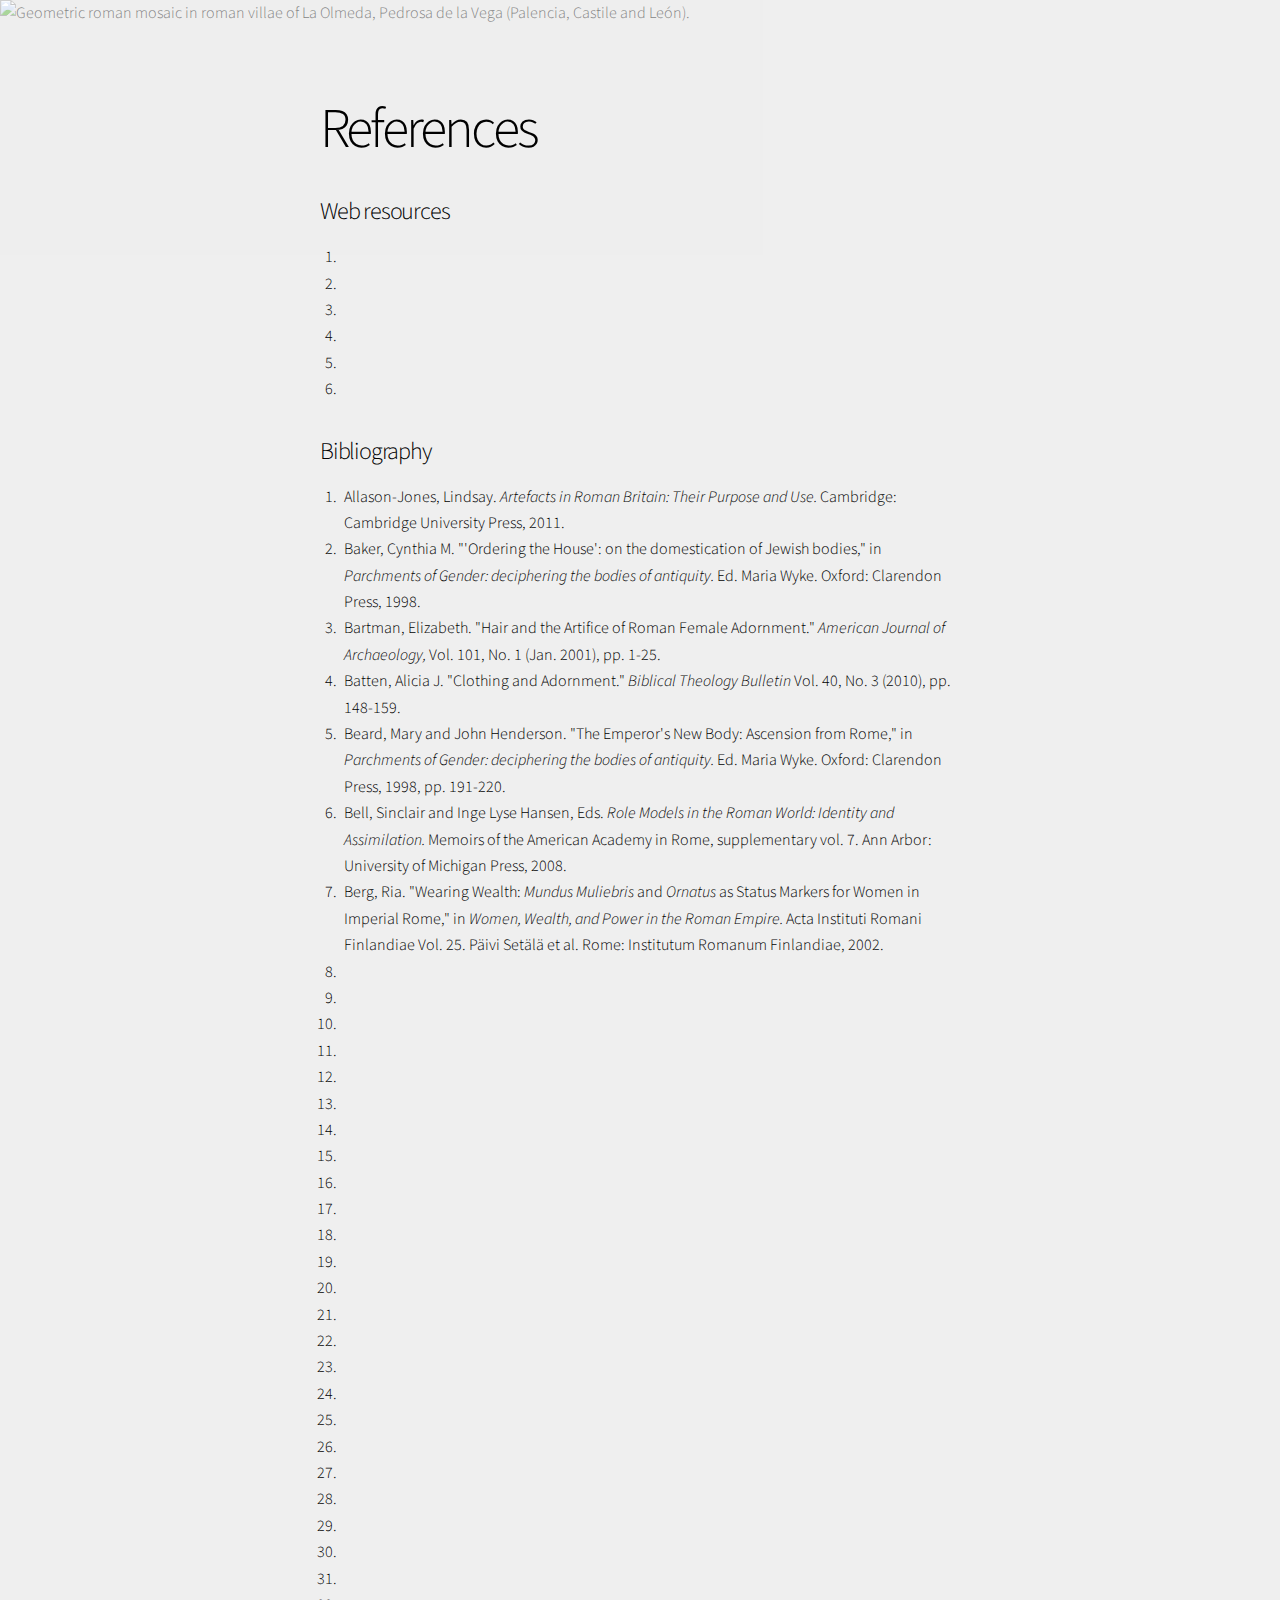
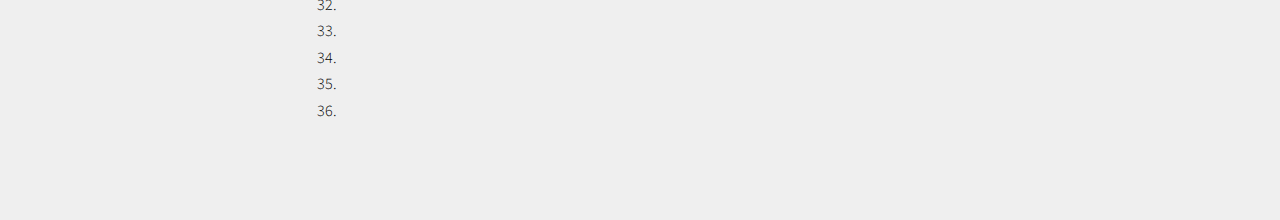
==== references.html @ fb5a5194 "references.html created, some edits made" ====
<!DOCTYPE html>
<html>
  <head>
    <link href="https://fonts.googleapis.com/css?family=Open+Sans" rel="stylesheet">
    <link href="https://fonts.googleapis.com/css?family=Raleway" rel="stylesheet">
    <link rel="stylesheet" type="text/css" href="styles.css">
    <meta charset="utf-8">
    <body>

      <section class="banner style5 fullscreen content-align-left">
        <div class="content">
          <p>
            <h1>References</h1>
          </p>
            <h3>Web resources</h3>
            <ol>
              <li></li>
              <li></li>
              <li></li>
              <li></li>
              <li></li>
              <li></li>
            </ol>

            <h3>Bibliography</h3>
            <ol>
              <li>Allason-Jones, Lindsay. <em>Artefacts in Roman Britain: Their Purpose and Use.</em> Cambridge: Cambridge University Press, 2011.</li>
              <li>Baker, Cynthia M. "'Ordering the House': on the domestication of Jewish bodies," in <em>Parchments of Gender: deciphering the bodies of antiquity.</em> Ed. Maria Wyke. Oxford: Clarendon Press, 1998.</li>
              <li>Bartman, Elizabeth. "Hair and the Artifice of Roman Female Adornment." <em>American Journal of Archaeology,</em> Vol. 101, No. 1 (Jan. 2001), pp. 1-25.</li>
              <li>Batten, Alicia J. "Clothing and Adornment." <em>Biblical Theology Bulletin</em> Vol. 40, No. 3 (2010), pp. 148-159.</li>
              <li>Beard, Mary and John Henderson. "The Emperor's New Body: Ascension from Rome," in <em>Parchments of Gender: deciphering the bodies of antiquity.</em> Ed. Maria Wyke. Oxford: Clarendon Press, 1998, pp. 191-220.</li>
              <li>Bell, Sinclair and Inge Lyse Hansen, Eds. <em>Role Models in the Roman World: Identity and Assimilation.</em> Memoirs of the American Academy in Rome, supplementary vol. 7. Ann Arbor: University of Michigan Press, 2008.</li>
              <li>Berg, Ria. "Wearing Wealth: <em>Mundus Muliebris </em> and <em>Ornatus</em> as Status Markers for Women in Imperial Rome," in <em>Women, Wealth, and Power in the Roman Empire.</em> Acta Instituti Romani Finlandiae Vol. 25. Päivi Setälä et al. Rome: Institutum Romanum Finlandiae, 2002.</li>
              <li></li>
              <li></li>
              <li></li>
              <li></li>
              <li></li>
              <li></li>
              <li></li>
              <li></li>
              <li></li>
              <li></li>
              <li></li>
              <li></li>
              <li></li>
              <li></li>
              <li></li>
              <li></li>
              <li></li>
              <li></li>
              <li></li>
              <li></li>
              <li></li>
              <li></li>
              <li></li>
              <li></li>
              <li></li>
              <li></li>
              <li></li>
              <li></li>
              <li></li>
            </ol>

        </div>
        <div class="image">
          <img src="https://upload.wikimedia.org/wikipedia/commons/7/7c/Ancient_Roman_Mosaics_Villa_Romana_La_Olmeda_008_Pedrosa_De_La_Vega_-_Salda%C3%B1a_%28Palencia%29.JPG" alt="Geometric roman mosaic in roman villae of La Olmeda, Pedrosa de la Vega (Palencia, Castile and León)." />
        </div>
      </section>


    </body>
  </html>
---- styles.css ----
@import url(font-awesome.min.css);
@import url("https://fonts.googleapis.com/css?family=Source+Sans+Pro:300,300i,400,400i");

/*
	Story by HTML5 UP
	html5up.net | @ajlkn
	Free for personal and commercial use under the CCA 3.0 license (html5up.net/license)
*/

/* Reset */

	html, body, div, span, applet, object, iframe, h1, h2, h3, h4, h5, h6, p, blockquote, pre, a, abbr, acronym, address, big, cite, code, del, dfn, em, img, ins, kbd, q, s, samp, small, strike, strong, sub, sup, tt, var, b, u, i, center, dl, dt, dd, ol, ul, li, fieldset, form, label, legend, table, caption, tbody, tfoot, thead, tr, th, td, article, aside, canvas, details, embed, figure, figcaption, footer, header, hgroup, menu, nav, output, ruby, section, summary, time, mark, audio, video {
		margin: 0;
		padding: 0;
		border: 0;
		font-size: 100%;
		font: inherit;
		vertical-align: baseline;
	}

	article, aside, details, figcaption, figure, footer, header, hgroup, menu, nav, section {
		display: block;
	}

	body {
		line-height: 1;
	}

	ol, ul {
		list-style: none;
	}

	blockquote, q {
		quotes: none;
	}

	blockquote:before, blockquote:after, q:before, q:after {
		content: '';
		content: none;
	}

	table {
		border-collapse: collapse;
		border-spacing: 0;
	}

	body {
		-webkit-text-size-adjust: none;
	}

/* Box Model */

	*, *:before, *:after {
		-moz-box-sizing: border-box;
		-webkit-box-sizing: border-box;
		box-sizing: border-box;
	}

/* Grid */

	.row {
		border-bottom: solid 1px transparent;
		-moz-box-sizing: border-box;
		-webkit-box-sizing: border-box;
		box-sizing: border-box;
	}

	.row > * {
		float: left;
		-moz-box-sizing: border-box;
		-webkit-box-sizing: border-box;
		box-sizing: border-box;
	}

	.row:after, .row:before {
		content: '';
		display: block;
		clear: both;
		height: 0;
	}

	.row.uniform > * > :first-child {
		margin-top: 0;
	}

	.row.uniform > * > :last-child {
		margin-bottom: 0;
	}

	.row.\30 \25 > * {
		padding: 0 0 0 0rem;
	}

	.row.\30 \25 {
		margin: 0 0 -1px 0rem;
	}

	.row.uniform.\30 \25 > * {
		padding: 0rem 0 0 0rem;
	}

	.row.uniform.\30 \25 {
		margin: 0rem 0 -1px 0rem;
	}

	.row > * {
		padding: 0 0 0 2rem;
	}

	.row {
		margin: 0 0 -1px -2rem;
	}

	.row.uniform > * {
		padding: 2rem 0 0 2rem;
	}

	.row.uniform {
		margin: -2rem 0 -1px -2rem;
	}

	.row.\32 00\25 > * {
		padding: 0 0 0 4rem;
	}

	.row.\32 00\25 {
		margin: 0 0 -1px -4rem;
	}

	.row.uniform.\32 00\25 > * {
		padding: 4rem 0 0 4rem;
	}

	.row.uniform.\32 00\25 {
		margin: -4rem 0 -1px -4rem;
	}

	.row.\31 50\25 > * {
		padding: 0 0 0 3rem;
	}

	.row.\31 50\25 {
		margin: 0 0 -1px -3rem;
	}

	.row.uniform.\31 50\25 > * {
		padding: 3rem 0 0 3rem;
	}

	.row.uniform.\31 50\25 {
		margin: -3rem 0 -1px -3rem;
	}

	.row.\35 0\25 > * {
		padding: 0 0 0 1rem;
	}

	.row.\35 0\25 {
		margin: 0 0 -1px -1rem;
	}

	.row.uniform.\35 0\25 > * {
		padding: 1rem 0 0 1rem;
	}

	.row.uniform.\35 0\25 {
		margin: -1rem 0 -1px -1rem;
	}

	.row.\32 5\25 > * {
		padding: 0 0 0 0.5rem;
	}

	.row.\32 5\25 {
		margin: 0 0 -1px -0.5rem;
	}

	.row.uniform.\32 5\25 > * {
		padding: 0.5rem 0 0 0.5rem;
	}

	.row.uniform.\32 5\25 {
		margin: -0.5rem 0 -1px -0.5rem;
	}

	.\31 2u, .\31 2u\24 {
		width: 100%;
		clear: none;
		margin-left: 0;
	}

	.\31 1u, .\31 1u\24 {
		width: 91.6666666667%;
		clear: none;
		margin-left: 0;
	}

	.\31 0u, .\31 0u\24 {
		width: 83.3333333333%;
		clear: none;
		margin-left: 0;
	}

	.\39 u, .\39 u\24 {
		width: 75%;
		clear: none;
		margin-left: 0;
	}

	.\38 u, .\38 u\24 {
		width: 66.6666666667%;
		clear: none;
		margin-left: 0;
	}

	.\37 u, .\37 u\24 {
		width: 58.3333333333%;
		clear: none;
		margin-left: 0;
	}

	.\36 u, .\36 u\24 {
		width: 50%;
		clear: none;
		margin-left: 0;
	}

	.\35 u, .\35 u\24 {
		width: 41.6666666667%;
		clear: none;
		margin-left: 0;
	}

	.\34 u, .\34 u\24 {
		width: 33.3333333333%;
		clear: none;
		margin-left: 0;
	}

	.\33 u, .\33 u\24 {
		width: 25%;
		clear: none;
		margin-left: 0;
	}

	.\32 u, .\32 u\24 {
		width: 16.6666666667%;
		clear: none;
		margin-left: 0;
	}

	.\31 u, .\31 u\24 {
		width: 8.3333333333%;
		clear: none;
		margin-left: 0;
	}

	.\31 2u\24 + *,
	.\31 1u\24 + *,
	.\31 0u\24 + *,
	.\39 u\24 + *,
	.\38 u\24 + *,
	.\37 u\24 + *,
	.\36 u\24 + *,
	.\35 u\24 + *,
	.\34 u\24 + *,
	.\33 u\24 + *,
	.\32 u\24 + *,
	.\31 u\24 + * {
		clear: left;
	}

	.\-11u {
		margin-left: 91.66667%;
	}

	.\-10u {
		margin-left: 83.33333%;
	}

	.\-9u {
		margin-left: 75%;
	}

	.\-8u {
		margin-left: 66.66667%;
	}

	.\-7u {
		margin-left: 58.33333%;
	}

	.\-6u {
		margin-left: 50%;
	}

	.\-5u {
		margin-left: 41.66667%;
	}

	.\-4u {
		margin-left: 33.33333%;
	}

	.\-3u {
		margin-left: 25%;
	}

	.\-2u {
		margin-left: 16.66667%;
	}

	.\-1u {
		margin-left: 8.33333%;
	}

	@media screen and (max-width: 1680px) {

		.row > * {
			padding: 0 0 0 2rem;
		}

		.row {
			margin: 0 0 -1px -2rem;
		}

		.row.uniform > * {
			padding: 2rem 0 0 2rem;
		}

		.row.uniform {
			margin: -2rem 0 -1px -2rem;
		}

		.row.\32 00\25 > * {
			padding: 0 0 0 4rem;
		}

		.row.\32 00\25 {
			margin: 0 0 -1px -4rem;
		}

		.row.uniform.\32 00\25 > * {
			padding: 4rem 0 0 4rem;
		}

		.row.uniform.\32 00\25 {
			margin: -4rem 0 -1px -4rem;
		}

		.row.\31 50\25 > * {
			padding: 0 0 0 3rem;
		}

		.row.\31 50\25 {
			margin: 0 0 -1px -3rem;
		}

		.row.uniform.\31 50\25 > * {
			padding: 3rem 0 0 3rem;
		}

		.row.uniform.\31 50\25 {
			margin: -3rem 0 -1px -3rem;
		}

		.row.\35 0\25 > * {
			padding: 0 0 0 1rem;
		}

		.row.\35 0\25 {
			margin: 0 0 -1px -1rem;
		}

		.row.uniform.\35 0\25 > * {
			padding: 1rem 0 0 1rem;
		}

		.row.uniform.\35 0\25 {
			margin: -1rem 0 -1px -1rem;
		}

		.row.\32 5\25 > * {
			padding: 0 0 0 0.5rem;
		}

		.row.\32 5\25 {
			margin: 0 0 -1px -0.5rem;
		}

		.row.uniform.\32 5\25 > * {
			padding: 0.5rem 0 0 0.5rem;
		}

		.row.uniform.\32 5\25 {
			margin: -0.5rem 0 -1px -0.5rem;
		}

		.\31 2u\28xlarge\29, .\31 2u\24\28xlarge\29 {
			width: 100%;
			clear: none;
			margin-left: 0;
		}

		.\31 1u\28xlarge\29, .\31 1u\24\28xlarge\29 {
			width: 91.6666666667%;
			clear: none;
			margin-left: 0;
		}

		.\31 0u\28xlarge\29, .\31 0u\24\28xlarge\29 {
			width: 83.3333333333%;
			clear: none;
			margin-left: 0;
		}

		.\39 u\28xlarge\29, .\39 u\24\28xlarge\29 {
			width: 75%;
			clear: none;
			margin-left: 0;
		}

		.\38 u\28xlarge\29, .\38 u\24\28xlarge\29 {
			width: 66.6666666667%;
			clear: none;
			margin-left: 0;
		}

		.\37 u\28xlarge\29, .\37 u\24\28xlarge\29 {
			width: 58.3333333333%;
			clear: none;
			margin-left: 0;
		}

		.\36 u\28xlarge\29, .\36 u\24\28xlarge\29 {
			width: 50%;
			clear: none;
			margin-left: 0;
		}

		.\35 u\28xlarge\29, .\35 u\24\28xlarge\29 {
			width: 41.6666666667%;
			clear: none;
			margin-left: 0;
		}

		.\34 u\28xlarge\29, .\34 u\24\28xlarge\29 {
			width: 33.3333333333%;
			clear: none;
			margin-left: 0;
		}

		.\33 u\28xlarge\29, .\33 u\24\28xlarge\29 {
			width: 25%;
			clear: none;
			margin-left: 0;
		}

		.\32 u\28xlarge\29, .\32 u\24\28xlarge\29 {
			width: 16.6666666667%;
			clear: none;
			margin-left: 0;
		}

		.\31 u\28xlarge\29, .\31 u\24\28xlarge\29 {
			width: 8.3333333333%;
			clear: none;
			margin-left: 0;
		}

		.\31 2u\24\28xlarge\29 + *,
		.\31 1u\24\28xlarge\29 + *,
		.\31 0u\24\28xlarge\29 + *,
		.\39 u\24\28xlarge\29 + *,
		.\38 u\24\28xlarge\29 + *,
		.\37 u\24\28xlarge\29 + *,
		.\36 u\24\28xlarge\29 + *,
		.\35 u\24\28xlarge\29 + *,
		.\34 u\24\28xlarge\29 + *,
		.\33 u\24\28xlarge\29 + *,
		.\32 u\24\28xlarge\29 + *,
		.\31 u\24\28xlarge\29 + * {
			clear: left;
		}

		.\-11u\28xlarge\29 {
			margin-left: 91.66667%;
		}

		.\-10u\28xlarge\29 {
			margin-left: 83.33333%;
		}

		.\-9u\28xlarge\29 {
			margin-left: 75%;
		}

		.\-8u\28xlarge\29 {
			margin-left: 66.66667%;
		}

		.\-7u\28xlarge\29 {
			margin-left: 58.33333%;
		}

		.\-6u\28xlarge\29 {
			margin-left: 50%;
		}

		.\-5u\28xlarge\29 {
			margin-left: 41.66667%;
		}

		.\-4u\28xlarge\29 {
			margin-left: 33.33333%;
		}

		.\-3u\28xlarge\29 {
			margin-left: 25%;
		}

		.\-2u\28xlarge\29 {
			margin-left: 16.66667%;
		}

		.\-1u\28xlarge\29 {
			margin-left: 8.33333%;
		}

	}

	@media screen and (max-width: 1280px) {

		.row > * {
			padding: 0 0 0 2rem;
		}

		.row {
			margin: 0 0 -1px -2rem;
		}

		.row.uniform > * {
			padding: 2rem 0 0 2rem;
		}

		.row.uniform {
			margin: -2rem 0 -1px -2rem;
		}

		.row.\32 00\25 > * {
			padding: 0 0 0 4rem;
		}

		.row.\32 00\25 {
			margin: 0 0 -1px -4rem;
		}

		.row.uniform.\32 00\25 > * {
			padding: 4rem 0 0 4rem;
		}

		.row.uniform.\32 00\25 {
			margin: -4rem 0 -1px -4rem;
		}

		.row.\31 50\25 > * {
			padding: 0 0 0 3rem;
		}

		.row.\31 50\25 {
			margin: 0 0 -1px -3rem;
		}

		.row.uniform.\31 50\25 > * {
			padding: 3rem 0 0 3rem;
		}

		.row.uniform.\31 50\25 {
			margin: -3rem 0 -1px -3rem;
		}

		.row.\35 0\25 > * {
			padding: 0 0 0 1rem;
		}

		.row.\35 0\25 {
			margin: 0 0 -1px -1rem;
		}

		.row.uniform.\35 0\25 > * {
			padding: 1rem 0 0 1rem;
		}

		.row.uniform.\35 0\25 {
			margin: -1rem 0 -1px -1rem;
		}

		.row.\32 5\25 > * {
			padding: 0 0 0 0.5rem;
		}

		.row.\32 5\25 {
			margin: 0 0 -1px -0.5rem;
		}

		.row.uniform.\32 5\25 > * {
			padding: 0.5rem 0 0 0.5rem;
		}

		.row.uniform.\32 5\25 {
			margin: -0.5rem 0 -1px -0.5rem;
		}

		.\31 2u\28large\29, .\31 2u\24\28large\29 {
			width: 100%;
			clear: none;
			margin-left: 0;
		}

		.\31 1u\28large\29, .\31 1u\24\28large\29 {
			width: 91.6666666667%;
			clear: none;
			margin-left: 0;
		}

		.\31 0u\28large\29, .\31 0u\24\28large\29 {
			width: 83.3333333333%;
			clear: none;
			margin-left: 0;
		}

		.\39 u\28large\29, .\39 u\24\28large\29 {
			width: 75%;
			clear: none;
			margin-left: 0;
		}

		.\38 u\28large\29, .\38 u\24\28large\29 {
			width: 66.6666666667%;
			clear: none;
			margin-left: 0;
		}

		.\37 u\28large\29, .\37 u\24\28large\29 {
			width: 58.3333333333%;
			clear: none;
			margin-left: 0;
		}

		.\36 u\28large\29, .\36 u\24\28large\29 {
			width: 50%;
			clear: none;
			margin-left: 0;
		}

		.\35 u\28large\29, .\35 u\24\28large\29 {
			width: 41.6666666667%;
			clear: none;
			margin-left: 0;
		}

		.\34 u\28large\29, .\34 u\24\28large\29 {
			width: 33.3333333333%;
			clear: none;
			margin-left: 0;
		}

		.\33 u\28large\29, .\33 u\24\28large\29 {
			width: 25%;
			clear: none;
			margin-left: 0;
		}

		.\32 u\28large\29, .\32 u\24\28large\29 {
			width: 16.6666666667%;
			clear: none;
			margin-left: 0;
		}

		.\31 u\28large\29, .\31 u\24\28large\29 {
			width: 8.3333333333%;
			clear: none;
			margin-left: 0;
		}

		.\31 2u\24\28large\29 + *,
		.\31 1u\24\28large\29 + *,
		.\31 0u\24\28large\29 + *,
		.\39 u\24\28large\29 + *,
		.\38 u\24\28large\29 + *,
		.\37 u\24\28large\29 + *,
		.\36 u\24\28large\29 + *,
		.\35 u\24\28large\29 + *,
		.\34 u\24\28large\29 + *,
		.\33 u\24\28large\29 + *,
		.\32 u\24\28large\29 + *,
		.\31 u\24\28large\29 + * {
			clear: left;
		}

		.\-11u\28large\29 {
			margin-left: 91.66667%;
		}

		.\-10u\28large\29 {
			margin-left: 83.33333%;
		}

		.\-9u\28large\29 {
			margin-left: 75%;
		}

		.\-8u\28large\29 {
			margin-left: 66.66667%;
		}

		.\-7u\28large\29 {
			margin-left: 58.33333%;
		}

		.\-6u\28large\29 {
			margin-left: 50%;
		}

		.\-5u\28large\29 {
			margin-left: 41.66667%;
		}

		.\-4u\28large\29 {
			margin-left: 33.33333%;
		}

		.\-3u\28large\29 {
			margin-left: 25%;
		}

		.\-2u\28large\29 {
			margin-left: 16.66667%;
		}

		.\-1u\28large\29 {
			margin-left: 8.33333%;
		}

	}

	@media screen and (max-width: 980px) {

		.row > * {
			padding: 0 0 0 2rem;
		}

		.row {
			margin: 0 0 -1px -2rem;
		}

		.row.uniform > * {
			padding: 2rem 0 0 2rem;
		}

		.row.uniform {
			margin: -2rem 0 -1px -2rem;
		}

		.row.\32 00\25 > * {
			padding: 0 0 0 4rem;
		}

		.row.\32 00\25 {
			margin: 0 0 -1px -4rem;
		}

		.row.uniform.\32 00\25 > * {
			padding: 4rem 0 0 4rem;
		}

		.row.uniform.\32 00\25 {
			margin: -4rem 0 -1px -4rem;
		}

		.row.\31 50\25 > * {
			padding: 0 0 0 3rem;
		}

		.row.\31 50\25 {
			margin: 0 0 -1px -3rem;
		}

		.row.uniform.\31 50\25 > * {
			padding: 3rem 0 0 3rem;
		}

		.row.uniform.\31 50\25 {
			margin: -3rem 0 -1px -3rem;
		}

		.row.\35 0\25 > * {
			padding: 0 0 0 1rem;
		}

		.row.\35 0\25 {
			margin: 0 0 -1px -1rem;
		}

		.row.uniform.\35 0\25 > * {
			padding: 1rem 0 0 1rem;
		}

		.row.uniform.\35 0\25 {
			margin: -1rem 0 -1px -1rem;
		}

		.row.\32 5\25 > * {
			padding: 0 0 0 0.5rem;
		}

		.row.\32 5\25 {
			margin: 0 0 -1px -0.5rem;
		}

		.row.uniform.\32 5\25 > * {
			padding: 0.5rem 0 0 0.5rem;
		}

		.row.uniform.\32 5\25 {
			margin: -0.5rem 0 -1px -0.5rem;
		}

		.\31 2u\28medium\29, .\31 2u\24\28medium\29 {
			width: 100%;
			clear: none;
			margin-left: 0;
		}

		.\31 1u\28medium\29, .\31 1u\24\28medium\29 {
			width: 91.6666666667%;
			clear: none;
			margin-left: 0;
		}

		.\31 0u\28medium\29, .\31 0u\24\28medium\29 {
			width: 83.3333333333%;
			clear: none;
			margin-left: 0;
		}

		.\39 u\28medium\29, .\39 u\24\28medium\29 {
			width: 75%;
			clear: none;
			margin-left: 0;
		}

		.\38 u\28medium\29, .\38 u\24\28medium\29 {
			width: 66.6666666667%;
			clear: none;
			margin-left: 0;
		}

		.\37 u\28medium\29, .\37 u\24\28medium\29 {
			width: 58.3333333333%;
			clear: none;
			margin-left: 0;
		}

		.\36 u\28medium\29, .\36 u\24\28medium\29 {
			width: 50%;
			clear: none;
			margin-left: 0;
		}

		.\35 u\28medium\29, .\35 u\24\28medium\29 {
			width: 41.6666666667%;
			clear: none;
			margin-left: 0;
		}

		.\34 u\28medium\29, .\34 u\24\28medium\29 {
			width: 33.3333333333%;
			clear: none;
			margin-left: 0;
		}

		.\33 u\28medium\29, .\33 u\24\28medium\29 {
			width: 25%;
			clear: none;
			margin-left: 0;
		}

		.\32 u\28medium\29, .\32 u\24\28medium\29 {
			width: 16.6666666667%;
			clear: none;
			margin-left: 0;
		}

		.\31 u\28medium\29, .\31 u\24\28medium\29 {
			width: 8.3333333333%;
			clear: none;
			margin-left: 0;
		}

		.\31 2u\24\28medium\29 + *,
		.\31 1u\24\28medium\29 + *,
		.\31 0u\24\28medium\29 + *,
		.\39 u\24\28medium\29 + *,
		.\38 u\24\28medium\29 + *,
		.\37 u\24\28medium\29 + *,
		.\36 u\24\28medium\29 + *,
		.\35 u\24\28medium\29 + *,
		.\34 u\24\28medium\29 + *,
		.\33 u\24\28medium\29 + *,
		.\32 u\24\28medium\29 + *,
		.\31 u\24\28medium\29 + * {
			clear: left;
		}

		.\-11u\28medium\29 {
			margin-left: 91.66667%;
		}

		.\-10u\28medium\29 {
			margin-left: 83.33333%;
		}

		.\-9u\28medium\29 {
			margin-left: 75%;
		}

		.\-8u\28medium\29 {
			margin-left: 66.66667%;
		}

		.\-7u\28medium\29 {
			margin-left: 58.33333%;
		}

		.\-6u\28medium\29 {
			margin-left: 50%;
		}

		.\-5u\28medium\29 {
			margin-left: 41.66667%;
		}

		.\-4u\28medium\29 {
			margin-left: 33.33333%;
		}

		.\-3u\28medium\29 {
			margin-left: 25%;
		}

		.\-2u\28medium\29 {
			margin-left: 16.66667%;
		}

		.\-1u\28medium\29 {
			margin-left: 8.33333%;
		}

	}

	@media screen and (max-width: 736px) {

		.row > * {
			padding: 0 0 0 2rem;
		}

		.row {
			margin: 0 0 -1px -2rem;
		}

		.row.uniform > * {
			padding: 2rem 0 0 2rem;
		}

		.row.uniform {
			margin: -2rem 0 -1px -2rem;
		}

		.row.\32 00\25 > * {
			padding: 0 0 0 4rem;
		}

		.row.\32 00\25 {
			margin: 0 0 -1px -4rem;
		}

		.row.uniform.\32 00\25 > * {
			padding: 4rem 0 0 4rem;
		}

		.row.uniform.\32 00\25 {
			margin: -4rem 0 -1px -4rem;
		}

		.row.\31 50\25 > * {
			padding: 0 0 0 3rem;
		}

		.row.\31 50\25 {
			margin: 0 0 -1px -3rem;
		}

		.row.uniform.\31 50\25 > * {
			padding: 3rem 0 0 3rem;
		}

		.row.uniform.\31 50\25 {
			margin: -3rem 0 -1px -3rem;
		}

		.row.\35 0\25 > * {
			padding: 0 0 0 1rem;
		}

		.row.\35 0\25 {
			margin: 0 0 -1px -1rem;
		}

		.row.uniform.\35 0\25 > * {
			padding: 1rem 0 0 1rem;
		}

		.row.uniform.\35 0\25 {
			margin: -1rem 0 -1px -1rem;
		}

		.row.\32 5\25 > * {
			padding: 0 0 0 0.5rem;
		}

		.row.\32 5\25 {
			margin: 0 0 -1px -0.5rem;
		}

		.row.uniform.\32 5\25 > * {
			padding: 0.5rem 0 0 0.5rem;
		}

		.row.uniform.\32 5\25 {
			margin: -0.5rem 0 -1px -0.5rem;
		}

		.\31 2u\28small\29, .\31 2u\24\28small\29 {
			width: 100%;
			clear: none;
			margin-left: 0;
		}

		.\31 1u\28small\29, .\31 1u\24\28small\29 {
			width: 91.6666666667%;
			clear: none;
			margin-left: 0;
		}

		.\31 0u\28small\29, .\31 0u\24\28small\29 {
			width: 83.3333333333%;
			clear: none;
			margin-left: 0;
		}

		.\39 u\28small\29, .\39 u\24\28small\29 {
			width: 75%;
			clear: none;
			margin-left: 0;
		}

		.\38 u\28small\29, .\38 u\24\28small\29 {
			width: 66.6666666667%;
			clear: none;
			margin-left: 0;
		}

		.\37 u\28small\29, .\37 u\24\28small\29 {
			width: 58.3333333333%;
			clear: none;
			margin-left: 0;
		}

		.\36 u\28small\29, .\36 u\24\28small\29 {
			width: 50%;
			clear: none;
			margin-left: 0;
		}

		.\35 u\28small\29, .\35 u\24\28small\29 {
			width: 41.6666666667%;
			clear: none;
			margin-left: 0;
		}

		.\34 u\28small\29, .\34 u\24\28small\29 {
			width: 33.3333333333%;
			clear: none;
			margin-left: 0;
		}

		.\33 u\28small\29, .\33 u\24\28small\29 {
			width: 25%;
			clear: none;
			margin-left: 0;
		}

		.\32 u\28small\29, .\32 u\24\28small\29 {
			width: 16.6666666667%;
			clear: none;
			margin-left: 0;
		}

		.\31 u\28small\29, .\31 u\24\28small\29 {
			width: 8.3333333333%;
			clear: none;
			margin-left: 0;
		}

		.\31 2u\24\28small\29 + *,
		.\31 1u\24\28small\29 + *,
		.\31 0u\24\28small\29 + *,
		.\39 u\24\28small\29 + *,
		.\38 u\24\28small\29 + *,
		.\37 u\24\28small\29 + *,
		.\36 u\24\28small\29 + *,
		.\35 u\24\28small\29 + *,
		.\34 u\24\28small\29 + *,
		.\33 u\24\28small\29 + *,
		.\32 u\24\28small\29 + *,
		.\31 u\24\28small\29 + * {
			clear: left;
		}

		.\-11u\28small\29 {
			margin-left: 91.66667%;
		}

		.\-10u\28small\29 {
			margin-left: 83.33333%;
		}

		.\-9u\28small\29 {
			margin-left: 75%;
		}

		.\-8u\28small\29 {
			margin-left: 66.66667%;
		}

		.\-7u\28small\29 {
			margin-left: 58.33333%;
		}

		.\-6u\28small\29 {
			margin-left: 50%;
		}

		.\-5u\28small\29 {
			margin-left: 41.66667%;
		}

		.\-4u\28small\29 {
			margin-left: 33.33333%;
		}

		.\-3u\28small\29 {
			margin-left: 25%;
		}

		.\-2u\28small\29 {
			margin-left: 16.66667%;
		}

		.\-1u\28small\29 {
			margin-left: 8.33333%;
		}

	}

	@media screen and (max-width: 480px) {

		.row > * {
			padding: 0 0 0 2rem;
		}

		.row {
			margin: 0 0 -1px -2rem;
		}

		.row.uniform > * {
			padding: 2rem 0 0 2rem;
		}

		.row.uniform {
			margin: -2rem 0 -1px -2rem;
		}

		.row.\32 00\25 > * {
			padding: 0 0 0 4rem;
		}

		.row.\32 00\25 {
			margin: 0 0 -1px -4rem;
		}

		.row.uniform.\32 00\25 > * {
			padding: 4rem 0 0 4rem;
		}

		.row.uniform.\32 00\25 {
			margin: -4rem 0 -1px -4rem;
		}

		.row.\31 50\25 > * {
			padding: 0 0 0 3rem;
		}

		.row.\31 50\25 {
			margin: 0 0 -1px -3rem;
		}

		.row.uniform.\31 50\25 > * {
			padding: 3rem 0 0 3rem;
		}

		.row.uniform.\31 50\25 {
			margin: -3rem 0 -1px -3rem;
		}

		.row.\35 0\25 > * {
			padding: 0 0 0 1rem;
		}

		.row.\35 0\25 {
			margin: 0 0 -1px -1rem;
		}

		.row.uniform.\35 0\25 > * {
			padding: 1rem 0 0 1rem;
		}

		.row.uniform.\35 0\25 {
			margin: -1rem 0 -1px -1rem;
		}

		.row.\32 5\25 > * {
			padding: 0 0 0 0.5rem;
		}

		.row.\32 5\25 {
			margin: 0 0 -1px -0.5rem;
		}

		.row.uniform.\32 5\25 > * {
			padding: 0.5rem 0 0 0.5rem;
		}

		.row.uniform.\32 5\25 {
			margin: -0.5rem 0 -1px -0.5rem;
		}

		.\31 2u\28xsmall\29, .\31 2u\24\28xsmall\29 {
			width: 100%;
			clear: none;
			margin-left: 0;
		}

		.\31 1u\28xsmall\29, .\31 1u\24\28xsmall\29 {
			width: 91.6666666667%;
			clear: none;
			margin-left: 0;
		}

		.\31 0u\28xsmall\29, .\31 0u\24\28xsmall\29 {
			width: 83.3333333333%;
			clear: none;
			margin-left: 0;
		}

		.\39 u\28xsmall\29, .\39 u\24\28xsmall\29 {
			width: 75%;
			clear: none;
			margin-left: 0;
		}

		.\38 u\28xsmall\29, .\38 u\24\28xsmall\29 {
			width: 66.6666666667%;
			clear: none;
			margin-left: 0;
		}

		.\37 u\28xsmall\29, .\37 u\24\28xsmall\29 {
			width: 58.3333333333%;
			clear: none;
			margin-left: 0;
		}

		.\36 u\28xsmall\29, .\36 u\24\28xsmall\29 {
			width: 50%;
			clear: none;
			margin-left: 0;
		}

		.\35 u\28xsmall\29, .\35 u\24\28xsmall\29 {
			width: 41.6666666667%;
			clear: none;
			margin-left: 0;
		}

		.\34 u\28xsmall\29, .\34 u\24\28xsmall\29 {
			width: 33.3333333333%;
			clear: none;
			margin-left: 0;
		}

		.\33 u\28xsmall\29, .\33 u\24\28xsmall\29 {
			width: 25%;
			clear: none;
			margin-left: 0;
		}

		.\32 u\28xsmall\29, .\32 u\24\28xsmall\29 {
			width: 16.6666666667%;
			clear: none;
			margin-left: 0;
		}

		.\31 u\28xsmall\29, .\31 u\24\28xsmall\29 {
			width: 8.3333333333%;
			clear: none;
			margin-left: 0;
		}

		.\31 2u\24\28xsmall\29 + *,
		.\31 1u\24\28xsmall\29 + *,
		.\31 0u\24\28xsmall\29 + *,
		.\39 u\24\28xsmall\29 + *,
		.\38 u\24\28xsmall\29 + *,
		.\37 u\24\28xsmall\29 + *,
		.\36 u\24\28xsmall\29 + *,
		.\35 u\24\28xsmall\29 + *,
		.\34 u\24\28xsmall\29 + *,
		.\33 u\24\28xsmall\29 + *,
		.\32 u\24\28xsmall\29 + *,
		.\31 u\24\28xsmall\29 + * {
			clear: left;
		}

		.\-11u\28xsmall\29 {
			margin-left: 91.66667%;
		}

		.\-10u\28xsmall\29 {
			margin-left: 83.33333%;
		}

		.\-9u\28xsmall\29 {
			margin-left: 75%;
		}

		.\-8u\28xsmall\29 {
			margin-left: 66.66667%;
		}

		.\-7u\28xsmall\29 {
			margin-left: 58.33333%;
		}

		.\-6u\28xsmall\29 {
			margin-left: 50%;
		}

		.\-5u\28xsmall\29 {
			margin-left: 41.66667%;
		}

		.\-4u\28xsmall\29 {
			margin-left: 33.33333%;
		}

		.\-3u\28xsmall\29 {
			margin-left: 25%;
		}

		.\-2u\28xsmall\29 {
			margin-left: 16.66667%;
		}

		.\-1u\28xsmall\29 {
			margin-left: 8.33333%;
		}

	}

	@media screen and (max-width: 360px) {

		.row > * {
			padding: 0 0 0 2rem;
		}

		.row {
			margin: 0 0 -1px -2rem;
		}

		.row.uniform > * {
			padding: 2rem 0 0 2rem;
		}

		.row.uniform {
			margin: -2rem 0 -1px -2rem;
		}

		.row.\32 00\25 > * {
			padding: 0 0 0 4rem;
		}

		.row.\32 00\25 {
			margin: 0 0 -1px -4rem;
		}

		.row.uniform.\32 00\25 > * {
			padding: 4rem 0 0 4rem;
		}

		.row.uniform.\32 00\25 {
			margin: -4rem 0 -1px -4rem;
		}

		.row.\31 50\25 > * {
			padding: 0 0 0 3rem;
		}

		.row.\31 50\25 {
			margin: 0 0 -1px -3rem;
		}

		.row.uniform.\31 50\25 > * {
			padding: 3rem 0 0 3rem;
		}

		.row.uniform.\31 50\25 {
			margin: -3rem 0 -1px -3rem;
		}

		.row.\35 0\25 > * {
			padding: 0 0 0 1rem;
		}

		.row.\35 0\25 {
			margin: 0 0 -1px -1rem;
		}

		.row.uniform.\35 0\25 > * {
			padding: 1rem 0 0 1rem;
		}

		.row.uniform.\35 0\25 {
			margin: -1rem 0 -1px -1rem;
		}

		.row.\32 5\25 > * {
			padding: 0 0 0 0.5rem;
		}

		.row.\32 5\25 {
			margin: 0 0 -1px -0.5rem;
		}

		.row.uniform.\32 5\25 > * {
			padding: 0.5rem 0 0 0.5rem;
		}

		.row.uniform.\32 5\25 {
			margin: -0.5rem 0 -1px -0.5rem;
		}

		.\31 2u\28xxsmall\29, .\31 2u\24\28xxsmall\29 {
			width: 100%;
			clear: none;
			margin-left: 0;
		}

		.\31 1u\28xxsmall\29, .\31 1u\24\28xxsmall\29 {
			width: 91.6666666667%;
			clear: none;
			margin-left: 0;
		}

		.\31 0u\28xxsmall\29, .\31 0u\24\28xxsmall\29 {
			width: 83.3333333333%;
			clear: none;
			margin-left: 0;
		}

		.\39 u\28xxsmall\29, .\39 u\24\28xxsmall\29 {
			width: 75%;
			clear: none;
			margin-left: 0;
		}

		.\38 u\28xxsmall\29, .\38 u\24\28xxsmall\29 {
			width: 66.6666666667%;
			clear: none;
			margin-left: 0;
		}

		.\37 u\28xxsmall\29, .\37 u\24\28xxsmall\29 {
			width: 58.3333333333%;
			clear: none;
			margin-left: 0;
		}

		.\36 u\28xxsmall\29, .\36 u\24\28xxsmall\29 {
			width: 50%;
			clear: none;
			margin-left: 0;
		}

		.\35 u\28xxsmall\29, .\35 u\24\28xxsmall\29 {
			width: 41.6666666667%;
			clear: none;
			margin-left: 0;
		}

		.\34 u\28xxsmall\29, .\34 u\24\28xxsmall\29 {
			width: 33.3333333333%;
			clear: none;
			margin-left: 0;
		}

		.\33 u\28xxsmall\29, .\33 u\24\28xxsmall\29 {
			width: 25%;
			clear: none;
			margin-left: 0;
		}

		.\32 u\28xxsmall\29, .\32 u\24\28xxsmall\29 {
			width: 16.6666666667%;
			clear: none;
			margin-left: 0;
		}

		.\31 u\28xxsmall\29, .\31 u\24\28xxsmall\29 {
			width: 8.3333333333%;
			clear: none;
			margin-left: 0;
		}

		.\31 2u\24\28xxsmall\29 + *,
		.\31 1u\24\28xxsmall\29 + *,
		.\31 0u\24\28xxsmall\29 + *,
		.\39 u\24\28xxsmall\29 + *,
		.\38 u\24\28xxsmall\29 + *,
		.\37 u\24\28xxsmall\29 + *,
		.\36 u\24\28xxsmall\29 + *,
		.\35 u\24\28xxsmall\29 + *,
		.\34 u\24\28xxsmall\29 + *,
		.\33 u\24\28xxsmall\29 + *,
		.\32 u\24\28xxsmall\29 + *,
		.\31 u\24\28xxsmall\29 + * {
			clear: left;
		}

		.\-11u\28xxsmall\29 {
			margin-left: 91.66667%;
		}

		.\-10u\28xxsmall\29 {
			margin-left: 83.33333%;
		}

		.\-9u\28xxsmall\29 {
			margin-left: 75%;
		}

		.\-8u\28xxsmall\29 {
			margin-left: 66.66667%;
		}

		.\-7u\28xxsmall\29 {
			margin-left: 58.33333%;
		}

		.\-6u\28xxsmall\29 {
			margin-left: 50%;
		}

		.\-5u\28xxsmall\29 {
			margin-left: 41.66667%;
		}

		.\-4u\28xxsmall\29 {
			margin-left: 33.33333%;
		}

		.\-3u\28xxsmall\29 {
			margin-left: 25%;
		}

		.\-2u\28xxsmall\29 {
			margin-left: 16.66667%;
		}

		.\-1u\28xxsmall\29 {
			margin-left: 8.33333%;
		}

	}

/* Basic */

	@-ms-viewport {
		width: device-width;
	}

	body {
		-ms-overflow-style: scrollbar;
	}

	@media screen and (max-width: 480px) {

		html, body {
			min-width: 320px;
		}

	}

	body {
		background: #ffffff;
	}

		body.is-loading *, body.is-loading *:before, body.is-loading *:after {
			-moz-animation: none !important;
			-webkit-animation: none !important;
			-ms-animation: none !important;
			animation: none !important;
			-moz-transition: none !important;
			-webkit-transition: none !important;
			-ms-transition: none !important;
			transition: none !important;
		}

/* Type */

	html {
		font-size: 18pt;
	}

		@media screen and (max-width: 1680px) {

			html {
				font-size: 14pt;
			}

		}

		@media screen and (max-width: 1280px) {

			html {
				font-size: 12pt;
			}

		}

		@media screen and (max-width: 736px) {

			html {
				font-size: 11pt;
			}

		}

		@media screen and (max-width: 360px) {

			html {
				font-size: 10pt;
			}

		}

	body {
		background-color: #ffffff;
		color: #000000;
	}

	body, input, select, textarea {
		font-family: "Source Sans Pro", Helvetica, sans-serif;
		font-size: 1rem;
		font-weight: 300;
		line-height: 1.65;
	}

	a {
		-moz-transition: color 0.2s ease-in-out;
		-webkit-transition: color 0.2s ease-in-out;
		-ms-transition: color 0.2s ease-in-out;
		transition: color 0.2s ease-in-out;
		text-decoration: underline;
	}

		a:hover {
			text-decoration: none;
		}

	strong, b {
		font-weight: 400;
	}

	em, i {
		font-style: italic;
	}

	p {
		margin: 0 0 2rem 0;
	}

		p.major {
			font-size: 1.25rem;
		}

	h1, h2, h3, h4, h5, h6 {
		font-weight: 300;
		line-height: 1.375;
		letter-spacing: -0.05em;
		margin: 0 0 1rem 0;
	}

		h1 a, h2 a, h3 a, h4 a, h5 a, h6 a {
			color: inherit;
			text-decoration: none;
		}

	h1 {
		font-size: 3.5rem;
		line-height: 1.2;
	}

	h2 {
		font-size: 2.25rem;
	}

	h3 {
		font-size: 1.5rem;
	}

	h4 {
		font-size: 1.1rem;
	}

	h5 {
		font-size: 0.9rem;
	}

	h6 {
		font-size: 0.7rem;
	}

	sub {
		font-size: 0.8rem;
		position: relative;
		top: 0.5rem;
	}

	sup {
		font-size: 0.8rem;
		position: relative;
		top: -0.5rem;
	}

	blockquote {
		border-left: solid 4px;
		font-style: italic;
		margin: 0 0 2rem 0;
		padding: 0.5rem 0 0.5rem 2rem;
	}

	code {
		border-radius: 4px;
		font-family: "Courier New", monospace;
		font-size: 0.9em;
		margin: 0 0.25rem;
		padding: 0.25rem 0.325rem;
	}

	pre {
		-webkit-overflow-scrolling: touch;
		font-family: "Courier New", monospace;
		font-size: 0.9em;
		margin: 0 0 2rem 0;
	}

		pre code {
			display: block;
			line-height: 1.5;
			padding: 0.75rem 1rem;
			overflow-x: auto;
		}

	hr {
		border: 0;
		border-bottom: solid 1px;
		margin: 2.5rem 0;
	}

		hr.major {
			margin: 3.5rem 0;
		}

	.align-left {
		text-align: left;
	}

	.align-center {
		text-align: center;
	}

	.align-right {
		text-align: right;
	}

	@media screen and (max-width: 736px) {

		p.major {
			font-size: 1.1rem;
		}

		h1 {
			font-size: 2.5rem;
		}

		h2 {
			font-size: 2rem;
		}

		h3 {
			font-size: 1.25rem;
		}

		h4 {
			font-size: 1rem;
		}

	}

	input, select, textarea {
		color: #000000;
	}

	a {
		color: #000000;
	}

		a:hover {
			color: #47D3E5;
		}

	strong, b {
		color: #000000;
	}

	h1, h2, h3, h4, h5, h6 {
		color: #000000;
	}

	blockquote {
		border-left-color: rgba(0, 0, 0, 0.2);
	}

	code {
		background: rgba(0, 0, 0, 0.05);
		border-color: rgba(0, 0, 0, 0.2);
	}

	hr {
		border-bottom-color: rgba(0, 0, 0, 0.2);
	}

/* Box */

	.box {
		border-radius: 4px;
		border: solid 1px;
		margin-bottom: 2rem;
		padding: 1.5rem;
	}

		.box > :last-child,
		.box > :last-child > :last-child,
		.box > :last-child > :last-child > :last-child {
			margin-bottom: 0;
		}

		.box.alt {
			border: 0;
			border-radius: 0;
			padding: 0;
		}

	.box {
		border-color: rgba(0, 0, 0, 0.2);
	}

/* Button */

	input[type="submit"],
	input[type="reset"],
	input[type="button"],
	button,
	.button {
		-moz-appearance: none;
		-webkit-appearance: none;
		-ms-appearance: none;
		appearance: none;
		-moz-transition: background-color 0.2s ease-in-out, box-shadow 0.2s ease-in-out, color 0.2s ease-in-out;
		-webkit-transition: background-color 0.2s ease-in-out, box-shadow 0.2s ease-in-out, color 0.2s ease-in-out;
		-ms-transition: background-color 0.2s ease-in-out, box-shadow 0.2s ease-in-out, color 0.2s ease-in-out;
		transition: background-color 0.2s ease-in-out, box-shadow 0.2s ease-in-out, color 0.2s ease-in-out;
		border: 0;
		cursor: pointer;
		display: inline-block;
		font-weight: 400;
		letter-spacing: 0.125em;
		text-align: center;
		text-decoration: none;
		text-transform: uppercase;
		white-space: nowrap;
		font-size: 0.75rem;
		max-width: 20rem;
		height: 3.75em;
		line-height: 3.75em;
		border-radius: 3.75em;
		padding: 0 2.5em;
		text-overflow: ellipsis;
		overflow: hidden;
	}

		input[type="submit"].icon:before,
		input[type="reset"].icon:before,
		input[type="button"].icon:before,
		button.icon:before,
		.button.icon:before {
			margin-right: 0.5rem;
		}

		input[type="submit"].fit,
		input[type="reset"].fit,
		input[type="button"].fit,
		button.fit,
		.button.fit {
			display: block;
			margin: 0 0 1rem 0;
			width: 100%;
		}

		input[type="submit"].small,
		input[type="reset"].small,
		input[type="button"].small,
		button.small,
		.button.small {
			font-size: 0.6rem;
			height: 3.325em;
			line-height: 3.325em;
			border-radius: 3.325em;
			padding: 0 2em;
		}

		input[type="submit"].big,
		input[type="reset"].big,
		input[type="button"].big,
		button.big,
		.button.big {
			font-size: 0.8rem;
			height: 4em;
			line-height: 4em;
			border-radius: 4em;
			padding: 0 3em;
		}

		input[type="submit"].wide,
		input[type="reset"].wide,
		input[type="button"].wide,
		button.wide,
		.button.wide {
			min-width: 14em;
		}

		input[type="submit"].disabled, input[type="submit"]:disabled,
		input[type="reset"].disabled,
		input[type="reset"]:disabled,
		input[type="button"].disabled,
		input[type="button"]:disabled,
		button.disabled,
		button:disabled,
		.button.disabled,
		.button:disabled {
			-moz-pointer-events: none;
			-webkit-pointer-events: none;
			-ms-pointer-events: none;
			pointer-events: none;
			opacity: 0.25;
		}

	input[type="submit"],
	input[type="reset"],
	input[type="button"],
	button,
	.button {
		background-color: transparent;
		box-shadow: inset 0 0 0 1px rgba(0, 0, 0, 0.2);
		color: #000000 !important;
	}

		input[type="submit"]:hover,
		input[type="reset"]:hover,
		input[type="button"]:hover,
		button:hover,
		.button:hover {
			box-shadow: inset 0 0 0 1px #47D3E5;
			color: #47D3E5 !important;
		}

		input[type="submit"]:active,
		input[type="reset"]:active,
		input[type="button"]:active,
		button:active,
		.button:active {
			background-color: rgba(71, 211, 229, 0.2);
			box-shadow: inset 0 0 0 1px #47D3E5;
			color: #47D3E5 !important;
		}

		input[type="submit"].special,
		input[type="reset"].special,
		input[type="button"].special,
		button.special,
		.button.special {
			background-color: #000000;
			box-shadow: none;
			color: #ffffff !important;
		}

			input[type="submit"].special:hover,
			input[type="reset"].special:hover,
			input[type="button"].special:hover,
			button.special:hover,
			.button.special:hover {
				background-color: #47D3E5;
			}

			input[type="submit"].special:active,
			input[type="reset"].special:active,
			input[type="button"].special:active,
			button.special:active,
			.button.special:active {
				background-color: #1ebdd1;
			}

/* Form */

	form {
		margin: 0 0 2rem 0;
	}

		form .field {
			margin: 0 0 1.5rem 0;
			clear: both;
		}

			form .field.half {
				clear: none;
				width: 50%;
				float: left;
				padding: 0 0 0 0.75rem;
			}

				form .field.half.first {
					padding: 0 0.75rem 0 0;
				}

			form .field.third {
				clear: none;
				width: 33.33333%;
				float: left;
				padding: 0 0 0 0.75rem;
			}

				form .field.third.first {
					padding: 0 0.75rem 0 0;
				}

		form > .actions {
			clear: both;
			margin: 1.875rem 0 0 0 !important;
		}

		@media screen and (max-width: 736px) {

			form .field {
				margin: 0 0 1.125rem 0;
			}

				form .field.half {
					padding: 0 0 0 0.5625rem;
				}

					form .field.half.first {
						padding: 0 0.5625rem 0 0;
					}

			form > .actions {
				margin: 1.5rem 0 0 0 !important;
			}

		}

		@media screen and (max-width: 480px) {

			form .field.half {
				width: 100%;
				float: none;
				padding: 0;
			}

				form .field.half.first {
					padding: 0;
				}

			form .field.third {
				width: 100%;
				float: none;
				padding: 0;
			}

				form .field.third.first {
					padding: 0;
				}

		}

	label {
		display: block;
		font-size: 0.9rem;
		font-weight: 400;
		margin: 0 0 1rem 0;
	}

	input[type="text"],
	input[type="password"],
	input[type="email"],
	input[type="tel"],
	input[type="search"],
	input[type="url"],
	select,
	textarea {
		-moz-appearance: none;
		-webkit-appearance: none;
		-ms-appearance: none;
		appearance: none;
		background-color: transparent;
		border-radius: 4px;
		border: none;
		border: solid 1px;
		color: inherit;
		display: block;
		outline: 0;
		padding: 0 0.825rem;
		text-decoration: none;
		width: 100%;
	}

		input[type="text"]:invalid,
		input[type="password"]:invalid,
		input[type="email"]:invalid,
		input[type="tel"]:invalid,
		input[type="search"]:invalid,
		input[type="url"]:invalid,
		select:invalid,
		textarea:invalid {
			box-shadow: none;
		}

	.select-wrapper {
		text-decoration: none;
		display: block;
		position: relative;
	}

		.select-wrapper:before {
			-moz-osx-font-smoothing: grayscale;
			-webkit-font-smoothing: antialiased;
			font-family: FontAwesome;
			font-style: normal;
			font-weight: normal;
			text-transform: none !important;
		}

		.select-wrapper:before {
			content: '\f078';
			display: block;
			height: 2.75rem;
			line-height: 2.75rem;
			pointer-events: none;
			position: absolute;
			right: 0;
			text-align: center;
			top: 0;
			width: 2.75rem;
		}

		.select-wrapper select::-ms-expand {
			display: none;
		}

	input[type="text"],
	input[type="password"],
	input[type="email"],
	input[type="tel"],
	input[type="search"],
	input[type="url"],
	select {
		height: 2.75rem;
	}

	textarea {
		padding: 0.75rem 1rem;
	}

	input[type="checkbox"],
	input[type="radio"] {
		-moz-appearance: none;
		-webkit-appearance: none;
		-ms-appearance: none;
		appearance: none;
		display: block;
		float: left;
		margin-right: -2rem;
		opacity: 0;
		width: 1rem;
		z-index: -1;
	}

		input[type="checkbox"] + label,
		input[type="radio"] + label {
			text-decoration: none;
			-moz-user-select: none;
			-webkit-user-select: none;
			-ms-user-select: none;
			user-select: none;
			cursor: pointer;
			display: inline-block;
			font-size: 1rem;
			font-weight: 300;
			padding-left: 2.4rem;
			padding-right: 0.75rem;
			position: relative;
			margin-bottom: 0;
		}

			input[type="checkbox"] + label:before,
			input[type="radio"] + label:before {
				-moz-osx-font-smoothing: grayscale;
				-webkit-font-smoothing: antialiased;
				font-family: FontAwesome;
				font-style: normal;
				font-weight: normal;
				text-transform: none !important;
			}

			input[type="checkbox"] + label:before,
			input[type="radio"] + label:before {
				border-radius: 4px;
				border: solid 1px;
				content: '';
				display: inline-block;
				height: 1.65rem;
				left: 0;
				line-height: 1.58125rem;
				position: absolute;
				text-align: center;
				top: 0;
				width: 1.65rem;
			}

		input[type="checkbox"]:checked + label:before,
		input[type="radio"]:checked + label:before {
			content: '\f00c';
		}

	input[type="checkbox"] + label:before {
		border-radius: 4px;
	}

	input[type="radio"] + label:before {
		border-radius: 100%;
	}

	::-webkit-input-placeholder {
		opacity: 1.0;
	}

	:-moz-placeholder {
		opacity: 1.0;
	}

	::-moz-placeholder {
		opacity: 1.0;
	}

	:-ms-input-placeholder {
		opacity: 1.0;
	}

	.formerize-placeholder {
		opacity: 1.0;
	}

	label {
		color: #000000;
	}

	input[type="text"],
	input[type="password"],
	input[type="email"],
	input[type="tel"],
	input[type="search"],
	input[type="url"],
	select,
	textarea {
		border-color: rgba(0, 0, 0, 0.2);
	}

		input[type="text"]:focus,
		input[type="password"]:focus,
		input[type="email"]:focus,
		input[type="tel"]:focus,
		input[type="search"]:focus,
		input[type="url"]:focus,
		select:focus,
		textarea:focus {
			border-color: #47D3E5;
			box-shadow: 0 0 0 1px #47D3E5;
		}

	.select-wrapper:before {
		color: rgba(0, 0, 0, 0.2);
	}

	input[type="checkbox"] + label,
	input[type="radio"] + label {
		color: #000000;
	}

		input[type="checkbox"] + label:before,
		input[type="radio"] + label:before {
			border-color: rgba(0, 0, 0, 0.2);
		}

	input[type="checkbox"]:checked + label:before,
	input[type="radio"]:checked + label:before {
		background-color: #000000;
		border-color: #000000;
		color: #ffffff;
	}

	input[type="checkbox"]:focus + label:before,
	input[type="radio"]:focus + label:before {
		border-color: #47D3E5;
		box-shadow: 0 0 0 1px #47D3E5;
	}

	::-webkit-input-placeholder {
		color: rgba(0, 0, 0, 0.75) !important;
	}

	:-moz-placeholder {
		color: rgba(0, 0, 0, 0.75) !important;
	}

	::-moz-placeholder {
		color: rgba(0, 0, 0, 0.75) !important;
	}

	:-ms-input-placeholder {
		color: rgba(0, 0, 0, 0.75) !important;
	}

	.formerize-placeholder {
		color: rgba(0, 0, 0, 0.75) !important;
	}

/* Icon */

	.icon {
		text-decoration: none;
		border-bottom: none;
		position: relative;
		text-align: center;
	}

		.icon:before {
			-moz-osx-font-smoothing: grayscale;
			-webkit-font-smoothing: antialiased;
			font-family: FontAwesome;
			font-style: normal;
			font-weight: normal;
			text-transform: none !important;
		}

		.icon > .label {
			display: none;
		}

		.icon.style2:before {
			border-radius: 2.75em;
			display: inline-block;
			height: 2.75em;
			line-height: 2.75em;
			width: 2.75em;
		}

		.icon.major {
			display: block;
			margin: 0 0 1rem 0;
		}

			.icon.major:before {
				font-size: 1.25rem;
			}

	a.icon.style2:before {
		-moz-transition: background-color 0.2s ease-in-out, box-shadow 0.2s ease-in-out, color 0.2s ease-in-out;
		-webkit-transition: background-color 0.2s ease-in-out, box-shadow 0.2s ease-in-out, color 0.2s ease-in-out;
		-ms-transition: background-color 0.2s ease-in-out, box-shadow 0.2s ease-in-out, color 0.2s ease-in-out;
		transition: background-color 0.2s ease-in-out, box-shadow 0.2s ease-in-out, color 0.2s ease-in-out;
	}

	.icon.style2:before {
		box-shadow: inset 0 0 0 1px rgba(0, 0, 0, 0.2);
	}

	a.icon.style2:hover:before {
		box-shadow: inset 0 0 0 1px #47D3E5;
		color: #47D3E5;
	}

	a.icon.style2:active:before {
		background-color: rgba(71, 211, 229, 0.1);
		box-shadow: inset 0 0 0 1px #47D3E5;
		color: #47D3E5;
	}

/* Image */

	.image {
		border: 0;
		border-radius: 4px;
		display: inline-block;
		position: relative;
	}

		.image img {
			display: block;
			border-radius: 4px;
		}

		.image.left, .image.right {
			width: 40%;
			max-width: 10rem;
		}

			.image.left img, .image.right img {
				width: 100%;
			}

		.image.left {
			float: left;
			margin: 0 1.5rem 1rem 0;
			top: 0.25rem;
		}

		.image.right {
			float: right;
			margin: 0 0 1rem 1.5rem;
			top: 0.25rem;
		}

		.image.fit {
			display: block;
			margin: 0 0 2rem 0;
			width: 100%;
		}

			.image.fit img {
				width: 100%;
			}

		.image.main {
			display: block;
			margin: 0 0 3rem 0;
			width: 100%;
		}

			.image.main img {
				width: 100%;
			}

/* List */

	ol {
		list-style: decimal;
		margin: 0 0 2rem 0;
		padding-left: 1.25rem;
	}

		ol li {
			padding-left: 0.25rem;
		}

	ul {
		list-style: disc;
		margin: 0 0 2rem 0;
		padding-left: 1rem;
	}

		ul li {
			padding-left: 0.5rem;
		}

		ul.alt {
			list-style: none;
			padding-left: 0;
		}

			ul.alt li {
				border-top: solid 1px;
				padding: 0.5rem 0;
			}

				ul.alt li:first-child {
					border-top: 0;
					padding-top: 0;
				}

		ul.icons {
			cursor: default;
			list-style: none;
			padding-left: 0;
		}

			ul.icons li {
				display: inline-block;
				padding: 0 0.75rem 0 0;
			}

				ul.icons li:last-child {
					padding-right: 0;
				}

		ul.actions {
			cursor: default;
			list-style: none;
			padding-left: 0;
		}

			ul.actions li {
				display: inline-block;
				padding: 0 1rem 0 0;
				vertical-align: middle;
			}

				ul.actions li:last-child {
					padding-right: 0;
				}

			ul.actions.small li {
				padding: 0 0.5rem 0 0;
			}

			ul.actions.vertical li {
				display: block;
				padding: 1rem 0 0 0;
			}

				ul.actions.vertical li:first-child {
					padding-top: 0;
				}

				ul.actions.vertical li > * {
					margin-bottom: 0;
				}

			ul.actions.vertical.small li {
				padding: 0.5rem 0 0 0;
			}

				ul.actions.vertical.small li:first-child {
					padding-top: 0;
				}

			ul.actions.fit {
				display: table;
				margin-left: -1rem;
				padding: 0;
				table-layout: fixed;
				width: calc(100% + 1rem);
			}

				ul.actions.fit li {
					display: table-cell;
					padding: 0 0 0 1rem;
				}

					ul.actions.fit li > * {
						margin-bottom: 0;
					}

				ul.actions.fit.small {
					margin-left: -0.5rem;
					width: calc(100% + 0.5rem);
				}

					ul.actions.fit.small li {
						padding: 0 0 0 0.5rem;
					}

			@media screen and (max-width: 480px) {

				ul.actions {
					margin: 0 0 2rem 0;
				}

					ul.actions li {
						padding: 1rem 0 0 0;
						display: block;
						text-align: center;
						width: 100%;
					}

						ul.actions li:first-child {
							padding-top: 0;
						}

						ul.actions li > * {
							width: 100%;
							margin: 0 !important;
						}

							ul.actions li > *.icon:before {
								margin-left: -2rem;
							}

					ul.actions.small li {
						padding: 0.5rem 0 0 0;
					}

						ul.actions.small li:first-child {
							padding-top: 0;
						}

			}

	dl {
		margin: 0 0 2rem 0;
	}

		dl dt {
			display: block;
			font-weight: 400;
			margin: 0 0 1rem 0;
		}

		dl dd {
			margin-left: 2rem;
		}

		dl.style2 dt {
			width: 25%;
			float: left;
		}

		dl.style2 dd {
			width: 70%;
			float: left;
		}

		dl.style2:after {
			content: '';
			display: block;
			clear: both;
		}

	ul.alt li {
		border-top-color: rgba(0, 0, 0, 0.2);
	}

/* Section/Article */

	section.special, article.special {
		text-align: center;
	}

	header p {
		position: relative;
		margin: -0.65rem 0 1.5rem 0;
		font-style: italic;
	}

	header h1 + p {
		font-size: 1.375rem;
	}

	header h2 + p {
		font-size: 1.25rem;
	}

	header h3 + p {
		font-size: 1.1rem;
	}

	header h4 + p,
	header h5 + p,
	header h6 + p {
		font-size: 0.9rem;
	}

	header p {
		color: rgba(0, 0, 0, 0.75);
	}

/* Table */

	.table-wrapper {
		-webkit-overflow-scrolling: touch;
		margin: 0 0 2rem 0;
		overflow-x: auto;
	}

		.table-wrapper > table {
			margin-bottom: 0;
		}

	table {
		margin: 0 0 2rem 0;
		width: 100%;
	}

		table tbody tr {
			border: solid 1px;
			border-left: 0;
			border-right: 0;
		}

		table td {
			padding: 0.75rem 0.75rem;
		}

		table th {
			font-size: 0.9rem;
			font-weight: 400;
			padding: 0 0.75rem 0.75rem 0.75rem;
			text-align: left;
		}

		table thead {
			border-bottom: solid 2px;
		}

		table tfoot {
			border-top: solid 2px;
		}

		table.alt {
			border-collapse: separate;
		}

			table.alt tbody tr td {
				border: solid 1px;
				border-left-width: 0;
				border-top-width: 0;
			}

				table.alt tbody tr td:first-child {
					border-left-width: 1px;
				}

			table.alt tbody tr:first-child td {
				border-top-width: 1px;
			}

			table.alt thead {
				border-bottom: 0;
			}

			table.alt tfoot {
				border-top: 0;
			}

		table.fixed {
			table-layout: fixed;
		}

	table tbody tr {
		border-color: rgba(0, 0, 0, 0.2);
	}

		table tbody tr:nth-child(2n + 1) {
			background-color: rgba(0, 0, 0, 0.05);
		}

		table tbody tr.alt {
			background-color: rgba(0, 0, 0, 0.05) !important;
		}

	table th {
		color: #000000;
	}

	table thead {
		border-bottom-color: rgba(0, 0, 0, 0.2);
	}

	table tfoot {
		border-top-color: rgba(0, 0, 0, 0.2);
	}

	table.alt tbody tr td {
		border-color: rgba(0, 0, 0, 0.2);
	}

	table.uniform tbody tr:nth-child(2n + 1) {
		background-color: transparent;
	}

/* Banner (transitions) */

	.banner.onload-content-fade-up .content {
		-moz-transition: opacity 0.75s ease-in-out, -moz-transform 0.75s ease-in-out;
		-webkit-transition: opacity 0.75s ease-in-out, -webkit-transform 0.75s ease-in-out;
		-ms-transition: opacity 0.75s ease-in-out, -ms-transform 0.75s ease-in-out;
		transition: opacity 0.75s ease-in-out, transform 0.75s ease-in-out;
	}

	body.is-loading .banner.onload-content-fade-up .content {
		-moz-transform: translateY(1rem);
		-webkit-transform: translateY(1rem);
		-ms-transform: translateY(1rem);
		transform: translateY(1rem);
		opacity: 0;
	}

	.banner.onload-content-fade-down .content {
		-moz-transition: opacity 0.75s ease-in-out, -moz-transform 0.75s ease-in-out;
		-webkit-transition: opacity 0.75s ease-in-out, -webkit-transform 0.75s ease-in-out;
		-ms-transition: opacity 0.75s ease-in-out, -ms-transform 0.75s ease-in-out;
		transition: opacity 0.75s ease-in-out, transform 0.75s ease-in-out;
	}

	body.is-loading .banner.onload-content-fade-down .content {
		-moz-transform: translateY(-1rem);
		-webkit-transform: translateY(-1rem);
		-ms-transform: translateY(-1rem);
		transform: translateY(-1rem);
		opacity: 0;
	}

	.banner.onload-content-fade-left .content {
		-moz-transition: opacity 0.75s ease-in-out, -moz-transform 0.75s ease-in-out;
		-webkit-transition: opacity 0.75s ease-in-out, -webkit-transform 0.75s ease-in-out;
		-ms-transition: opacity 0.75s ease-in-out, -ms-transform 0.75s ease-in-out;
		transition: opacity 0.75s ease-in-out, transform 0.75s ease-in-out;
	}

	body.is-loading .banner.onload-content-fade-left .content {
		-moz-transform: translateX(1rem);
		-webkit-transform: translateX(1rem);
		-ms-transform: translateX(1rem);
		transform: translateX(1rem);
		opacity: 0;
	}

	.banner.onload-content-fade-right .content {
		-moz-transition: opacity 0.75s ease-in-out, -moz-transform 0.75s ease-in-out;
		-webkit-transition: opacity 0.75s ease-in-out, -webkit-transform 0.75s ease-in-out;
		-ms-transition: opacity 0.75s ease-in-out, -ms-transform 0.75s ease-in-out;
		transition: opacity 0.75s ease-in-out, transform 0.75s ease-in-out;
	}

	body.is-loading .banner.onload-content-fade-right .content {
		-moz-transform: translateX(-1rem);
		-webkit-transform: translateX(-1rem);
		-ms-transform: translateX(-1rem);
		transform: translateX(-1rem);
		opacity: 0;
	}

	.banner.onload-content-fade-in .content {
		-moz-transition: opacity 0.75s ease-in-out;
		-webkit-transition: opacity 0.75s ease-in-out;
		-ms-transition: opacity 0.75s ease-in-out;
		transition: opacity 0.75s ease-in-out;
	}

	body.is-loading .banner.onload-content-fade-in .content {
		opacity: 0;
	}

	.banner.onload-image-fade-up .image {
		-moz-transition: opacity 0.75s ease-in-out, -moz-transform 0.75s ease-in-out;
		-webkit-transition: opacity 0.75s ease-in-out, -webkit-transform 0.75s ease-in-out;
		-ms-transition: opacity 0.75s ease-in-out, -ms-transform 0.75s ease-in-out;
		transition: opacity 0.75s ease-in-out, transform 0.75s ease-in-out;
	}

		.banner.onload-image-fade-up .image img {
			-moz-transition: opacity 0.75s ease-in-out;
			-webkit-transition: opacity 0.75s ease-in-out;
			-ms-transition: opacity 0.75s ease-in-out;
			transition: opacity 0.75s ease-in-out;
			-moz-transition-delay: 0.5625s;
			-webkit-transition-delay: 0.5625s;
			-ms-transition-delay: 0.5625s;
			transition-delay: 0.5625s;
		}

	body.is-loading .banner.onload-image-fade-up .image {
		-moz-transform: translateY(1rem);
		-webkit-transform: translateY(1rem);
		-ms-transform: translateY(1rem);
		transform: translateY(1rem);
		opacity: 0;
	}

		body.is-loading .banner.onload-image-fade-up .image img {
			opacity: 0;
		}

	.banner.onload-image-fade-down .image {
		-moz-transition: opacity 0.75s ease-in-out, -moz-transform 0.75s ease-in-out;
		-webkit-transition: opacity 0.75s ease-in-out, -webkit-transform 0.75s ease-in-out;
		-ms-transition: opacity 0.75s ease-in-out, -ms-transform 0.75s ease-in-out;
		transition: opacity 0.75s ease-in-out, transform 0.75s ease-in-out;
	}

		.banner.onload-image-fade-down .image img {
			-moz-transition: opacity 0.75s ease-in-out;
			-webkit-transition: opacity 0.75s ease-in-out;
			-ms-transition: opacity 0.75s ease-in-out;
			transition: opacity 0.75s ease-in-out;
			-moz-transition-delay: 0.5625s;
			-webkit-transition-delay: 0.5625s;
			-ms-transition-delay: 0.5625s;
			transition-delay: 0.5625s;
		}

	body.is-loading .banner.onload-image-fade-down .image {
		-moz-transform: translateY(-1rem);
		-webkit-transform: translateY(-1rem);
		-ms-transform: translateY(-1rem);
		transform: translateY(-1rem);
		opacity: 0;
	}

		body.is-loading .banner.onload-image-fade-down .image img {
			opacity: 0;
		}

	.banner.onload-image-fade-left .image {
		-moz-transition: opacity 0.75s ease-in-out, -moz-transform 0.75s ease-in-out;
		-webkit-transition: opacity 0.75s ease-in-out, -webkit-transform 0.75s ease-in-out;
		-ms-transition: opacity 0.75s ease-in-out, -ms-transform 0.75s ease-in-out;
		transition: opacity 0.75s ease-in-out, transform 0.75s ease-in-out;
	}

		.banner.onload-image-fade-left .image img {
			-moz-transition: opacity 0.75s ease-in-out;
			-webkit-transition: opacity 0.75s ease-in-out;
			-ms-transition: opacity 0.75s ease-in-out;
			transition: opacity 0.75s ease-in-out;
			-moz-transition-delay: 0.5625s;
			-webkit-transition-delay: 0.5625s;
			-ms-transition-delay: 0.5625s;
			transition-delay: 0.5625s;
		}

	body.is-loading .banner.onload-image-fade-left .image {
		-moz-transform: translateX(1rem);
		-webkit-transform: translateX(1rem);
		-ms-transform: translateX(1rem);
		transform: translateX(1rem);
		opacity: 0;
	}

		body.is-loading .banner.onload-image-fade-left .image img {
			opacity: 0;
		}

	.banner.onload-image-fade-right .image {
		-moz-transition: opacity 0.75s ease-in-out, -moz-transform 0.75s ease-in-out;
		-webkit-transition: opacity 0.75s ease-in-out, -webkit-transform 0.75s ease-in-out;
		-ms-transition: opacity 0.75s ease-in-out, -ms-transform 0.75s ease-in-out;
		transition: opacity 0.75s ease-in-out, transform 0.75s ease-in-out;
	}

		.banner.onload-image-fade-right .image img {
			-moz-transition: opacity 0.75s ease-in-out;
			-webkit-transition: opacity 0.75s ease-in-out;
			-ms-transition: opacity 0.75s ease-in-out;
			transition: opacity 0.75s ease-in-out;
			-moz-transition-delay: 0.5625s;
			-webkit-transition-delay: 0.5625s;
			-ms-transition-delay: 0.5625s;
			transition-delay: 0.5625s;
		}

	body.is-loading .banner.onload-image-fade-right .image {
		-moz-transform: translateX(-1rem);
		-webkit-transform: translateX(-1rem);
		-ms-transform: translateX(-1rem);
		transform: translateX(-1rem);
		opacity: 0;
	}

		body.is-loading .banner.onload-image-fade-right .image img {
			opacity: 0;
		}

	.banner.onload-image-fade-in .image img {
		-moz-transition: opacity 0.75s ease-in-out;
		-webkit-transition: opacity 0.75s ease-in-out;
		-ms-transition: opacity 0.75s ease-in-out;
		transition: opacity 0.75s ease-in-out;
	}

	body.is-loading .banner.onload-image-fade-in .image img {
		opacity: 0;
	}

	.banner.onscroll-content-fade-up .content {
		-moz-transition: opacity 0.75s ease-in-out, -moz-transform 0.75s ease-in-out;
		-webkit-transition: opacity 0.75s ease-in-out, -webkit-transform 0.75s ease-in-out;
		-ms-transition: opacity 0.75s ease-in-out, -ms-transform 0.75s ease-in-out;
		transition: opacity 0.75s ease-in-out, transform 0.75s ease-in-out;
	}

	.banner.onscroll-content-fade-up.is-inactive .content {
		-moz-transform: translateY(1rem);
		-webkit-transform: translateY(1rem);
		-ms-transform: translateY(1rem);
		transform: translateY(1rem);
		opacity: 0;
	}

	.banner.onscroll-content-fade-down .content {
		-moz-transition: opacity 0.75s ease-in-out, -moz-transform 0.75s ease-in-out;
		-webkit-transition: opacity 0.75s ease-in-out, -webkit-transform 0.75s ease-in-out;
		-ms-transition: opacity 0.75s ease-in-out, -ms-transform 0.75s ease-in-out;
		transition: opacity 0.75s ease-in-out, transform 0.75s ease-in-out;
	}

	.banner.onscroll-content-fade-down.is-inactive .content {
		-moz-transform: translateY(-1rem);
		-webkit-transform: translateY(-1rem);
		-ms-transform: translateY(-1rem);
		transform: translateY(-1rem);
		opacity: 0;
	}

	.banner.onscroll-content-fade-left .content {
		-moz-transition: opacity 0.75s ease-in-out, -moz-transform 0.75s ease-in-out;
		-webkit-transition: opacity 0.75s ease-in-out, -webkit-transform 0.75s ease-in-out;
		-ms-transition: opacity 0.75s ease-in-out, -ms-transform 0.75s ease-in-out;
		transition: opacity 0.75s ease-in-out, transform 0.75s ease-in-out;
	}

	.banner.onscroll-content-fade-left.is-inactive .content {
		-moz-transform: translateX(1rem);
		-webkit-transform: translateX(1rem);
		-ms-transform: translateX(1rem);
		transform: translateX(1rem);
		opacity: 0;
	}

	.banner.onscroll-content-fade-right .content {
		-moz-transition: opacity 0.75s ease-in-out, -moz-transform 0.75s ease-in-out;
		-webkit-transition: opacity 0.75s ease-in-out, -webkit-transform 0.75s ease-in-out;
		-ms-transition: opacity 0.75s ease-in-out, -ms-transform 0.75s ease-in-out;
		transition: opacity 0.75s ease-in-out, transform 0.75s ease-in-out;
	}

	.banner.onscroll-content-fade-right.is-inactive .content {
		-moz-transform: translateX(-1rem);
		-webkit-transform: translateX(-1rem);
		-ms-transform: translateX(-1rem);
		transform: translateX(-1rem);
		opacity: 0;
	}

	.banner.onscroll-content-fade-in .content {
		-moz-transition: opacity 0.75s ease-in-out;
		-webkit-transition: opacity 0.75s ease-in-out;
		-ms-transition: opacity 0.75s ease-in-out;
		transition: opacity 0.75s ease-in-out;
	}

	.banner.onscroll-content-fade-in.is-inactive .content {
		opacity: 0;
	}

	.banner.onscroll-image-fade-up .image {
		-moz-transition: opacity 0.75s ease-in-out, -moz-transform 0.75s ease-in-out;
		-webkit-transition: opacity 0.75s ease-in-out, -webkit-transform 0.75s ease-in-out;
		-ms-transition: opacity 0.75s ease-in-out, -ms-transform 0.75s ease-in-out;
		transition: opacity 0.75s ease-in-out, transform 0.75s ease-in-out;
	}

		.banner.onscroll-image-fade-up .image img {
			-moz-transition: opacity 0.75s ease-in-out;
			-webkit-transition: opacity 0.75s ease-in-out;
			-ms-transition: opacity 0.75s ease-in-out;
			transition: opacity 0.75s ease-in-out;
			-moz-transition-delay: 0.5625s;
			-webkit-transition-delay: 0.5625s;
			-ms-transition-delay: 0.5625s;
			transition-delay: 0.5625s;
		}

	.banner.onscroll-image-fade-up.is-inactive .image {
		-moz-transform: translateY(1rem);
		-webkit-transform: translateY(1rem);
		-ms-transform: translateY(1rem);
		transform: translateY(1rem);
		opacity: 0;
	}

		.banner.onscroll-image-fade-up.is-inactive .image img {
			opacity: 0;
		}

	.banner.onscroll-image-fade-down .image {
		-moz-transition: opacity 0.75s ease-in-out, -moz-transform 0.75s ease-in-out;
		-webkit-transition: opacity 0.75s ease-in-out, -webkit-transform 0.75s ease-in-out;
		-ms-transition: opacity 0.75s ease-in-out, -ms-transform 0.75s ease-in-out;
		transition: opacity 0.75s ease-in-out, transform 0.75s ease-in-out;
	}

		.banner.onscroll-image-fade-down .image img {
			-moz-transition: opacity 0.75s ease-in-out;
			-webkit-transition: opacity 0.75s ease-in-out;
			-ms-transition: opacity 0.75s ease-in-out;
			transition: opacity 0.75s ease-in-out;
			-moz-transition-delay: 0.5625s;
			-webkit-transition-delay: 0.5625s;
			-ms-transition-delay: 0.5625s;
			transition-delay: 0.5625s;
		}

	.banner.onscroll-image-fade-down.is-inactive .image {
		-moz-transform: translateY(-1rem);
		-webkit-transform: translateY(-1rem);
		-ms-transform: translateY(-1rem);
		transform: translateY(-1rem);
		opacity: 0;
	}

		.banner.onscroll-image-fade-down.is-inactive .image img {
			opacity: 0;
		}

	.banner.onscroll-image-fade-left .image {
		-moz-transition: opacity 0.75s ease-in-out, -moz-transform 0.75s ease-in-out;
		-webkit-transition: opacity 0.75s ease-in-out, -webkit-transform 0.75s ease-in-out;
		-ms-transition: opacity 0.75s ease-in-out, -ms-transform 0.75s ease-in-out;
		transition: opacity 0.75s ease-in-out, transform 0.75s ease-in-out;
	}

		.banner.onscroll-image-fade-left .image img {
			-moz-transition: opacity 0.75s ease-in-out;
			-webkit-transition: opacity 0.75s ease-in-out;
			-ms-transition: opacity 0.75s ease-in-out;
			transition: opacity 0.75s ease-in-out;
			-moz-transition-delay: 0.5625s;
			-webkit-transition-delay: 0.5625s;
			-ms-transition-delay: 0.5625s;
			transition-delay: 0.5625s;
		}

	.banner.onscroll-image-fade-left.is-inactive .image {
		-moz-transform: translateX(1rem);
		-webkit-transform: translateX(1rem);
		-ms-transform: translateX(1rem);
		transform: translateX(1rem);
		opacity: 0;
	}

		.banner.onscroll-image-fade-left.is-inactive .image img {
			opacity: 0;
		}

	.banner.onscroll-image-fade-right .image {
		-moz-transition: opacity 0.75s ease-in-out, -moz-transform 0.75s ease-in-out;
		-webkit-transition: opacity 0.75s ease-in-out, -webkit-transform 0.75s ease-in-out;
		-ms-transition: opacity 0.75s ease-in-out, -ms-transform 0.75s ease-in-out;
		transition: opacity 0.75s ease-in-out, transform 0.75s ease-in-out;
	}

		.banner.onscroll-image-fade-right .image img {
			-moz-transition: opacity 0.75s ease-in-out;
			-webkit-transition: opacity 0.75s ease-in-out;
			-ms-transition: opacity 0.75s ease-in-out;
			transition: opacity 0.75s ease-in-out;
			-moz-transition-delay: 0.5625s;
			-webkit-transition-delay: 0.5625s;
			-ms-transition-delay: 0.5625s;
			transition-delay: 0.5625s;
		}

	.banner.onscroll-image-fade-right.is-inactive .image {
		-moz-transform: translateX(-1rem);
		-webkit-transform: translateX(-1rem);
		-ms-transform: translateX(-1rem);
		transform: translateX(-1rem);
		opacity: 0;
	}

		.banner.onscroll-image-fade-right.is-inactive .image img {
			opacity: 0;
		}

	.banner.onscroll-image-fade-in .image img {
		-moz-transition: opacity 0.75s ease-in-out;
		-webkit-transition: opacity 0.75s ease-in-out;
		-ms-transition: opacity 0.75s ease-in-out;
		transition: opacity 0.75s ease-in-out;
	}

	.banner.onscroll-image-fade-in.is-inactive .image img {
		opacity: 0;
	}

/* Banner (style1) */

	.banner.style1 {
		-moz-align-items: stretch;
		-webkit-align-items: stretch;
		-ms-align-items: stretch;
		align-items: stretch;
		display: -moz-flex;
		display: -webkit-flex;
		display: -ms-flex;
		display: flex;
		-moz-flex-direction: row;
		-webkit-flex-direction: row;
		-ms-flex-direction: row;
		flex-direction: row;
		-moz-justify-content: -moz-flex-end;
		-webkit-justify-content: -webkit-flex-end;
		-ms-justify-content: -ms-flex-end;
		justify-content: flex-end;
		position: relative;
		text-align: left;
		overflow-x: hidden;
	}

		.banner.style1 .content {
			padding: 7rem 7rem 5rem 7rem ;
			-moz-align-self: center;
			-webkit-align-self: center;
			-ms-align-self: center;
			align-self: center;
			-moz-flex-grow: 1;
			-webkit-flex-grow: 1;
			-ms-flex-grow: 1;
			flex-grow: 1;
			-moz-flex-shrink: 1;
			-webkit-flex-shrink: 1;
			-ms-flex-shrink: 1;
			flex-shrink: 1;
			width: 50%;
			max-width: 48rem;
			margin: 0 auto;
		}

		.banner.style1 .image {
			-moz-flex-grow: 0;
			-webkit-flex-grow: 0;
			-ms-flex-grow: 0;
			flex-grow: 0;
			-moz-flex-shrink: 0;
			-webkit-flex-shrink: 0;
			-ms-flex-shrink: 0;
			flex-shrink: 0;
			border-radius: 0;
			width: 50%;
		}

			.banner.style1 .image img {
				-moz-object-fit: cover;
				-webkit-object-fit: cover;
				-ms-object-fit: cover;
				object-fit: cover;
				-moz-object-position: center;
				-webkit-object-position: center;
				-ms-object-position: center;
				object-position: center;
				display: block;
				position: absolute;
				top: 0;
				left: 0;
				width: 100%;
				height: 100%;
				border-radius: 0;
			}

		@media screen and (max-width: 1680px) {

			.banner.style1 .content {
				padding: 5rem 5rem 3rem 5rem ;
			}

		}

		@media screen and (max-width: 1280px) {

			.banner.style1 .content {
				padding: 4rem 4rem 2rem 4rem ;
			}

		}

		@media screen and (max-width: 980px) {

			.banner.style1 .content {
				padding: 3.75rem 3rem 1.75rem 3rem ;
			}

		}

		@media screen and (max-width: 736px) {

			.banner.style1 .content {
				padding: 2.5rem 2rem 0.5rem 2rem ;
			}

		}

		@media screen and (orientation: portrait) {

			.banner.style1 {
				-moz-flex-direction: column-reverse;
				-webkit-flex-direction: column-reverse;
				-ms-flex-direction: column-reverse;
				flex-direction: column-reverse;
				text-align: center;
			}

				.banner.style1 .content {
					display: -moz-flex;
					display: -webkit-flex;
					display: -ms-flex;
					display: flex;
					-moz-flex-direction: column;
					-webkit-flex-direction: column;
					-ms-flex-direction: column;
					flex-direction: column;
					-moz-justify-content: center;
					-webkit-justify-content: center;
					-ms-justify-content: center;
					justify-content: center;
					width: 100%;
					max-width: 100%;
				}

				.banner.style1 .image {
					width: 100%;
					max-width: 100%;
					height: 45vh;
				}

		}

		.banner.style1.fullscreen {
			min-height: 100vh;
		}

			@media screen and (orientation: portrait) {

				.banner.style1.fullscreen .content {
					min-height: 50vh;
				}

				.banner.style1.fullscreen .image {
					height: 50vh;
				}

			}

		.banner.style1.orient-right {
			-moz-flex-direction: row-reverse;
			-webkit-flex-direction: row-reverse;
			-ms-flex-direction: row-reverse;
			flex-direction: row-reverse;
		}

			@media screen and (orientation: portrait) {

				.banner.style1.orient-right {
					-moz-flex-direction: column-reverse;
					-webkit-flex-direction: column-reverse;
					-ms-flex-direction: column-reverse;
					flex-direction: column-reverse;
				}

			}

		.banner.style1.content-align-center {
			text-align: center;
		}

		.banner.style1.content-align-right {
			text-align: right;
		}

			@media screen and (orientation: portrait) {

				.banner.style1.content-align-right {
					text-align: center;
				}

			}

		.banner.style1.image-position-left .image img {
			-moz-object-position: left;
			-webkit-object-position: left;
			-ms-object-position: left;
			object-position: left;
		}

		.banner.style1.image-position-right .image img {
			-moz-object-position: right;
			-webkit-object-position: right;
			-ms-object-position: right;
			object-position: right;
		}

/* Banner (style2) */

	.banner.style2 {
		padding: 5.25rem 5.25rem 3.25rem 5.25rem ;
		-moz-align-items: center;
		-webkit-align-items: center;
		-ms-align-items: center;
		align-items: center;
		display: -moz-flex;
		display: -webkit-flex;
		display: -ms-flex;
		display: flex;
		-moz-justify-content: center;
		-webkit-justify-content: center;
		-ms-justify-content: center;
		justify-content: center;
		background-color: inherit;
		position: relative;
		text-align: center;
		overflow-x: hidden;
	}

		.banner.style2 .content {
			padding: 5.25rem 5.25rem 3.25rem 5.25rem ;
			position: relative;
			width: 40rem;
			max-width: 100%;
			background-color: inherit;
			border-radius: 0.5rem;
			margin-bottom: 2rem;
			z-index: 1;
		}

		.banner.style2 .image {
			-moz-flex-grow: 0;
			-webkit-flex-grow: 0;
			-ms-flex-grow: 0;
			flex-grow: 0;
			-moz-flex-shrink: 0;
			-webkit-flex-shrink: 0;
			-ms-flex-shrink: 0;
			flex-shrink: 0;
			position: absolute;
			width: 100%;
			height: 100%;
			top: 0;
			left: 0;
			border-radius: 0;
		}

			.banner.style2 .image img {
				-moz-object-fit: cover;
				-webkit-object-fit: cover;
				-ms-object-fit: cover;
				object-fit: cover;
				-moz-object-position: center;
				-webkit-object-position: center;
				-ms-object-position: center;
				object-position: center;
				display: block;
				position: absolute;
				top: 0;
				left: 0;
				width: 100%;
				height: 100%;
				border-radius: 0;
			}

		@media screen and (max-width: 1680px) {

			.banner.style2 {
				padding: 3.75rem 3.75rem 1.75rem 3.75rem ;
			}

				.banner.style2 .content {
					padding: 3.75rem 3.75rem 1.75rem 3.75rem ;
				}

		}

		@media screen and (max-width: 1280px) {

			.banner.style2 {
				padding: 4rem 3rem 2rem 3rem ;
			}

				.banner.style2 .content {
					padding: 4rem 3rem 2rem 3rem ;
				}

		}

		@media screen and (max-width: 980px) {

			.banner.style2 {
				padding: 3rem 3rem 1rem 3rem ;
			}

				.banner.style2 .content {
					padding: 3.75rem 2.25rem 1.75rem 2.25rem ;
				}

		}

		@media screen and (max-width: 736px) {

			.banner.style2 {
				padding: 2rem 2rem 0.1rem 2rem ;
			}

				.banner.style2 .content {
					padding: 2.5rem 1.5rem 0.5rem 1.5rem ;
				}

		}

		.banner.style2.fullscreen {
			min-height: 100vh;
		}

		.banner.style2.orient-left {
			-moz-justify-content: -moz-flex-start;
			-webkit-justify-content: -webkit-flex-start;
			-ms-justify-content: -ms-flex-start;
			justify-content: flex-start;
			padding-left: 0;
		}

			.banner.style2.orient-left .content {
				border-top-left-radius: 0;
				border-bottom-left-radius: 0;
			}

		.banner.style2.orient-right {
			-moz-justify-content: -moz-flex-end;
			-webkit-justify-content: -webkit-flex-end;
			-ms-justify-content: -ms-flex-end;
			justify-content: flex-end;
			padding-right: 0;
		}

			.banner.style2.orient-right .content {
				border-top-right-radius: 0;
				border-bottom-right-radius: 0;
			}

		.banner.style2.content-align-left {
			text-align: left;
		}

		.banner.style2.content-align-right {
			text-align: right;
		}

		.banner.style2.image-position-left .image img {
			-moz-object-position: left;
			-webkit-object-position: left;
			-ms-object-position: left;
			object-position: left;
		}

		.banner.style2.image-position-right .image img {
			-moz-object-position: right;
			-webkit-object-position: right;
			-ms-object-position: right;
			object-position: right;
		}

/* Banner (style3) */

	.banner.style3 {
		padding: 7rem 7rem 5rem 7rem ;
		-moz-align-items: center;
		-webkit-align-items: center;
		-ms-align-items: center;
		align-items: center;
		display: -moz-flex;
		display: -webkit-flex;
		display: -ms-flex;
		display: flex;
		-moz-flex-direction: row-reverse;
		-webkit-flex-direction: row-reverse;
		-ms-flex-direction: row-reverse;
		flex-direction: row-reverse;
		-moz-justify-content: center;
		-webkit-justify-content: center;
		-ms-justify-content: center;
		justify-content: center;
		position: relative;
		text-align: left;
		overflow-x: hidden;
	}

		.banner.style3 .content {
			width: 31.5rem;
			max-width: 100%;
		}

		.banner.style3 .image {
			-moz-flex-grow: 0;
			-webkit-flex-grow: 0;
			-ms-flex-grow: 0;
			flex-grow: 0;
			-moz-flex-shrink: 0;
			-webkit-flex-shrink: 0;
			-ms-flex-shrink: 0;
			flex-shrink: 0;
			width: 21rem;
			height: 21rem;
			border-radius: 100%;
			margin: 0 3.5rem 2rem 0;
		}

			.banner.style3 .image img {
				-moz-object-fit: cover;
				-webkit-object-fit: cover;
				-ms-object-fit: cover;
				object-fit: cover;
				-moz-object-position: center;
				-webkit-object-position: center;
				-ms-object-position: center;
				object-position: center;
				display: block;
				width: 100%;
				height: 100%;
				border-radius: 100%;
			}

		@media screen and (max-width: 1680px) {

			.banner.style3 {
				padding: 5rem 5rem 3rem 5rem ;
			}

		}

		@media screen and (max-width: 1280px) {

			.banner.style3 {
				padding: 4rem 4rem 2rem 4rem ;
			}

		}

		@media screen and (max-width: 980px) {

			.banner.style3 {
				padding: 3.75rem 3rem 1.75rem 3rem ;
			}

				.banner.style3 .image {
					width: 18.375rem;
					height: 18.375rem;
				}

		}

		@media screen and (max-width: 736px) {

			.banner.style3 {
				padding: 2.5rem 2rem 0.5rem 2rem ;
				-moz-align-items: -moz-flex-start;
				-webkit-align-items: -webkit-flex-start;
				-ms-align-items: -ms-flex-start;
				align-items: flex-start;
			}

				.banner.style3 .image {
					width: 15.75rem;
					height: 15.75rem;
					margin: 0 2rem 2rem 0;
				}

		}

		@media screen and (orientation: portrait) {

			.banner.style3 {
				-moz-align-items: center;
				-webkit-align-items: center;
				-ms-align-items: center;
				align-items: center;
				-moz-flex-direction: column-reverse;
				-webkit-flex-direction: column-reverse;
				-ms-flex-direction: column-reverse;
				flex-direction: column-reverse;
				text-align: center;
			}

				.banner.style3 .content {
					width: 34rem;
					max-width: 100%;
				}

				.banner.style3 .image {
					margin-right: 0;
				}

		}

		.banner.style3.fullscreen {
			min-height: 100vh;
		}

		.banner.style3.orient-left {
			-moz-flex-direction: row;
			-webkit-flex-direction: row;
			-ms-flex-direction: row;
			flex-direction: row;
		}

			.banner.style3.orient-left .image {
				margin: 0 0 2rem 3.5rem;
			}

			@media screen and (max-width: 736px) {

				.banner.style3.orient-left .image {
					margin: 0 0 2rem 2rem;
				}

			}

			@media screen and (orientation: portrait) {

				.banner.style3.orient-left {
					-moz-flex-direction: column-reverse;
					-webkit-flex-direction: column-reverse;
					-ms-flex-direction: column-reverse;
					flex-direction: column-reverse;
				}

					.banner.style3.orient-left .image {
						margin-left: 0;
					}

			}

		.banner.style3.content-align-center {
			text-align: center;
		}

		.banner.style3.content-align-right {
			text-align: right;
		}

		.banner.style3.image-position-left .image img {
			-moz-object-position: left;
			-webkit-object-position: left;
			-ms-object-position: left;
			object-position: left;
		}

		.banner.style3.image-position-right .image img {
			-moz-object-position: right;
			-webkit-object-position: right;
			-ms-object-position: right;
			object-position: right;
		}

/* Banner (style4) */

	.banner.style4 {
		padding: 7rem 7rem 5rem 7rem ;
		-moz-align-items: center;
		-webkit-align-items: center;
		-ms-align-items: center;
		align-items: center;
		display: -moz-flex;
		display: -webkit-flex;
		display: -ms-flex;
		display: flex;
		-moz-flex-direction: row-reverse;
		-webkit-flex-direction: row-reverse;
		-ms-flex-direction: row-reverse;
		flex-direction: row-reverse;
		-moz-justify-content: center;
		-webkit-justify-content: center;
		-ms-justify-content: center;
		justify-content: center;
		position: relative;
		text-align: left;
		overflow-x: hidden;
	}

		.banner.style4 .content {
			width: 31.5rem;
			max-width: 100%;
		}

		.banner.style4 .image {
			-moz-flex-grow: 0;
			-webkit-flex-grow: 0;
			-ms-flex-grow: 0;
			flex-grow: 0;
			-moz-flex-shrink: 0;
			-webkit-flex-shrink: 0;
			-ms-flex-shrink: 0;
			flex-shrink: 0;
			border-radius: 0;
			border: solid 1px;
			width: 13rem;
			height: 23.11111rem;
			margin-top: 2.5rem;
			margin-bottom: 5rem;
			margin-right: 3.5rem;
		}

			.banner.style4 .image img {
				-moz-object-fit: cover;
				-webkit-object-fit: cover;
				-ms-object-fit: cover;
				object-fit: cover;
				-moz-object-position: center;
				-webkit-object-position: center;
				-ms-object-position: center;
				object-position: center;
				display: block;
				width: 100%;
				height: 100%;
				border-radius: 0;
			}

			.banner.style4 .image:before {
				content: '';
				display: block;
				background-position: center;
				background-repeat: no-repeat;
				border: solid 1px;
				border-bottom: 0;
			}

			.banner.style4 .image:after {
				content: '';
				display: block;
				background-position: center;
				background-repeat: no-repeat;
				border: solid 1px;
				border-top: 0;
			}

			.banner.style4 .image:before {
				height: 2.5rem;
				background-size: 64px 32px;
				margin-top: -2.5rem;
				border-radius: 1rem 1rem 0 0;
			}

			.banner.style4 .image:after {
				height: 3rem;
				background-size: 64px 32px;
				margin-bottom: -3rem;
				border-radius: 0 0 1rem 1rem;
			}

		@media screen and (max-width: 1680px) {

			.banner.style4 {
				padding: 5rem 5rem 3rem 5rem ;
			}

		}

		@media screen and (max-width: 1280px) {

			.banner.style4 {
				padding: 4rem 4rem 2rem 4rem ;
			}

		}

		@media screen and (max-width: 980px) {

			.banner.style4 {
				padding: 3.75rem 3rem 1.75rem 3rem ;
			}

				.banner.style4 .image {
					width: 11.375rem;
					height: 20.22222rem;
					margin-top: 2.1875rem;
					margin-bottom: 4.625rem;
				}

					.banner.style4 .image:before {
						height: 2.1875rem;
						background-size: 56px 28px;
						margin-top: -2.1875rem;
						border-radius: 0.875rem 0.875rem 0 0;
					}

					.banner.style4 .image:after {
						height: 2.625rem;
						background-size: 56px 28px;
						margin-bottom: -2.625rem;
						border-radius: 0 0 0.875rem 0.875rem;
					}

		}

		@media screen and (max-width: 736px) {

			.banner.style4 {
				padding: 2.5rem 2rem 0.5rem 2rem ;
				-moz-align-items: -moz-flex-start;
				-webkit-align-items: -webkit-flex-start;
				-ms-align-items: -ms-flex-start;
				align-items: flex-start;
			}

				.banner.style4 .image {
					width: 8.125rem;
					height: 14.44444rem;
					margin-top: 1.5625rem;
					margin-bottom: 3.875rem;
				}

					.banner.style4 .image:before {
						height: 1.5625rem;
						background-size: 40px 20px;
						margin-top: -1.5625rem;
						border-radius: 0.625rem 0.625rem 0 0;
					}

					.banner.style4 .image:after {
						height: 1.875rem;
						background-size: 40px 20px;
						margin-bottom: -1.875rem;
						border-radius: 0 0 0.625rem 0.625rem;
					}

		}

		@media screen and (orientation: portrait) {

			.banner.style4 {
				-moz-align-items: center;
				-webkit-align-items: center;
				-ms-align-items: center;
				align-items: center;
				-moz-flex-direction: column-reverse;
				-webkit-flex-direction: column-reverse;
				-ms-flex-direction: column-reverse;
				flex-direction: column-reverse;
				text-align: center;
			}

				.banner.style4 .content {
					width: 34rem;
					max-width: 100%;
				}

				.banner.style4 .image {
					margin-right: 0;
					margin-left: 0;
				}

		}

		.banner.style4.fullscreen {
			min-height: 100vh;
		}

		.banner.style4.orient-left {
			-moz-flex-direction: row;
			-webkit-flex-direction: row;
			-ms-flex-direction: row;
			flex-direction: row;
		}

			.banner.style4.orient-left .image {
				margin-right: 0;
				margin-left: 3.5rem;
			}

			@media screen and (orientation: portrait) {

				.banner.style4.orient-left {
					-moz-flex-direction: column-reverse;
					-webkit-flex-direction: column-reverse;
					-ms-flex-direction: column-reverse;
					flex-direction: column-reverse;
				}

					.banner.style4.orient-left .image {
						margin-right: 0;
						margin-left: 0;
					}

			}

		.banner.style4.content-align-center {
			text-align: center;
		}

		.banner.style4.content-align-right {
			text-align: right;
		}

		.banner.style4.image-position-left .image img {
			-moz-object-position: left;
			-webkit-object-position: left;
			-ms-object-position: left;
			object-position: left;
		}

		.banner.style4.image-position-right .image img {
			-moz-object-position: right;
			-webkit-object-position: right;
			-ms-object-position: right;
			object-position: right;
		}

/* Banner (style5) */

	.banner.style5 {
		padding: 7rem 7rem 5rem 7rem ;
		-moz-align-items: center;
		-webkit-align-items: center;
		-ms-align-items: center;
		align-items: center;
		display: -moz-flex;
		display: -webkit-flex;
		display: -ms-flex;
		display: flex;
		-moz-justify-content: center;
		-webkit-justify-content: center;
		-ms-justify-content: center;
		justify-content: center;
		background-color: inherit;
		position: relative;
		text-align: center;
		overflow-x: hidden;
	}

		.banner.style5 .content {
			position: relative;
			width: 40rem;
			max-width: 100%;
			margin-bottom: 2rem;
			z-index: 1;
		}

		.banner.style5 .image {
			-moz-flex-grow: 0;
			-webkit-flex-grow: 0;
			-ms-flex-grow: 0;
			flex-grow: 0;
			-moz-flex-shrink: 0;
			-webkit-flex-shrink: 0;
			-ms-flex-shrink: 0;
			flex-shrink: 0;
			position: absolute;
			width: 100%;
			height: 100%;
			top: 0;
			left: 0;
			border-radius: 0;
			opacity: 0.5;
		}

			.banner.style5 .image img {
				-moz-object-fit: cover;
				-webkit-object-fit: cover;
				-ms-object-fit: cover;
				object-fit: cover;
				-moz-object-position: center;
				-webkit-object-position: center;
				-ms-object-position: center;
				object-position: center;
				display: block;
				position: absolute;
				top: 0;
				left: 0;
				width: 100%;
				height: 100%;
				border-radius: 0;
			}

		@media screen and (max-width: 1680px) {

			.banner.style5 {
				padding: 5rem 5rem 3rem 5rem ;
			}

		}

		@media screen and (max-width: 1280px) {

			.banner.style5 {
				padding: 4rem 4rem 2rem 4rem ;
			}

		}

		@media screen and (max-width: 980px) {

			.banner.style5 {
				padding: 3.75rem 3rem 1.75rem 3rem ;
			}

		}

		@media screen and (max-width: 736px) {

			.banner.style5 {
				padding: 2.5rem 2rem 0.5rem 2rem ;
			}

		}

		.banner.style5.fullscreen {
			min-height: 100vh;
		}

		.banner.style5.content-align-left {
			text-align: left;
		}

		.banner.style5.content-align-right {
			text-align: right;
		}

		.banner.style5.image-position-left .image img {
			-moz-object-position: left;
			-webkit-object-position: left;
			-ms-object-position: left;
			object-position: left;
		}

		.banner.style5.image-position-right .image img {
			-moz-object-position: right;
			-webkit-object-position: right;
			-ms-object-position: right;
			object-position: right;
		}

	.banner .image {
		background-color: rgba(0, 0, 0, 0.125);
	}

	.banner.invert .image {
		background-color: rgba(255, 255, 255, 0.125);
	}

	.banner.style4 .image {
		border-color: rgba(0, 0, 0, 0.2);
		background-color: rgba(0, 0, 0, 0.2);
		border-width: 0;
	}

		.banner.style4 .image:before {
			background-image: url("data:image/svg+xml;charset=utf8,%3Csvg xmlns='http://www.w3.org/2000/svg' xmlns:xlink='http://www.w3.org/1999/xlink' width='64px' height='32px' viewBox='0 0 64 32' zoomAndPan='disable'%3E%3Cstyle%3Erect %7Bfill: transparent%3B stroke: rgba(0, 0, 0, 0.2)%3B stroke-width: 1px%3B %7D%3C/style%3E%3Crect rx='4' ry='4' x='11' y='12' width='42' height='8' vector-effect='non-scaling-stroke' /%3E%3C/svg%3E");
			border-color: rgba(0, 0, 0, 0.2);
			width: 100%;
		}

		.banner.style4 .image:after {
			background-image: url("data:image/svg+xml;charset=utf8,%3Csvg xmlns='http://www.w3.org/2000/svg' xmlns:xlink='http://www.w3.org/1999/xlink' width='64px' height='32px' viewBox='0 0 64 32' zoomAndPan='disable'%3E%3Cstyle%3Ecircle %7Bfill: transparent%3B stroke: rgba(0, 0, 0, 0.2)%3B stroke-width: 1px%3B %7D%3C/style%3E%3Ccircle cx='32' cy='16' r='14' vector-effect='non-scaling-stroke' /%3E%3C/svg%3E");
			border-color: rgba(0, 0, 0, 0.2);
			width: 100%;
		}

	.banner.style4.android .image:after {
		background-image: url("data:image/svg+xml;charset=utf8,%3Csvg xmlns='http://www.w3.org/2000/svg' xmlns:xlink='http://www.w3.org/1999/xlink' width='64px' height='32px' viewBox='0 0 64 32' zoomAndPan='disable'%3E%3Cstyle%3Erect %7Bfill: transparent%3B stroke: rgba(0, 0, 0, 0.2)%3B stroke-width: 1px%3B %7D%3C/style%3E%3Crect rx='4' ry='4' x='6' y='4' width='52' height='24' vector-effect='non-scaling-stroke' /%3E%3C/svg%3E");
	}

	.banner.style4.invert .image {
		border-color: white;
		background-color: white;
		border-width: 1px;
	}

		.banner.style4.invert .image:before {
			background-image: url("data:image/svg+xml;charset=utf8,%3Csvg xmlns='http://www.w3.org/2000/svg' xmlns:xlink='http://www.w3.org/1999/xlink' width='64px' height='32px' viewBox='0 0 64 32' zoomAndPan='disable'%3E%3Cstyle%3Erect %7Bfill: transparent%3B stroke: white%3B stroke-width: 1px%3B %7D%3C/style%3E%3Crect rx='4' ry='4' x='11' y='12' width='42' height='8' vector-effect='non-scaling-stroke' /%3E%3C/svg%3E");
			border-color: white;
			width: calc(100% + 2px);
			margin-left: -1px;
		}

		.banner.style4.invert .image:after {
			background-image: url("data:image/svg+xml;charset=utf8,%3Csvg xmlns='http://www.w3.org/2000/svg' xmlns:xlink='http://www.w3.org/1999/xlink' width='64px' height='32px' viewBox='0 0 64 32' zoomAndPan='disable'%3E%3Cstyle%3Ecircle %7Bfill: transparent%3B stroke: white%3B stroke-width: 1px%3B %7D%3C/style%3E%3Ccircle cx='32' cy='16' r='14' vector-effect='non-scaling-stroke' /%3E%3C/svg%3E");
			border-color: white;
			width: calc(100% + 2px);
			margin-left: -1px;
		}

	.banner.style4.invert.android .image:after {
		background-image: url("data:image/svg+xml;charset=utf8,%3Csvg xmlns='http://www.w3.org/2000/svg' xmlns:xlink='http://www.w3.org/1999/xlink' width='64px' height='32px' viewBox='0 0 64 32' zoomAndPan='disable'%3E%3Cstyle%3Erect %7Bfill: transparent%3B stroke: white%3B stroke-width: 1px%3B %7D%3C/style%3E%3Crect rx='4' ry='4' x='6' y='4' width='52' height='24' vector-effect='non-scaling-stroke' /%3E%3C/svg%3E");
	}

/* Spotlight (transitions) */

	.spotlight.onload-content-fade-up .content {
		-moz-transition: opacity 0.75s ease-in-out, -moz-transform 0.75s ease-in-out;
		-webkit-transition: opacity 0.75s ease-in-out, -webkit-transform 0.75s ease-in-out;
		-ms-transition: opacity 0.75s ease-in-out, -ms-transform 0.75s ease-in-out;
		transition: opacity 0.75s ease-in-out, transform 0.75s ease-in-out;
	}

	body.is-loading .spotlight.onload-content-fade-up .content {
		-moz-transform: translateY(1rem);
		-webkit-transform: translateY(1rem);
		-ms-transform: translateY(1rem);
		transform: translateY(1rem);
		opacity: 0;
	}

	.spotlight.onload-content-fade-down .content {
		-moz-transition: opacity 0.75s ease-in-out, -moz-transform 0.75s ease-in-out;
		-webkit-transition: opacity 0.75s ease-in-out, -webkit-transform 0.75s ease-in-out;
		-ms-transition: opacity 0.75s ease-in-out, -ms-transform 0.75s ease-in-out;
		transition: opacity 0.75s ease-in-out, transform 0.75s ease-in-out;
	}

	body.is-loading .spotlight.onload-content-fade-down .content {
		-moz-transform: translateY(-1rem);
		-webkit-transform: translateY(-1rem);
		-ms-transform: translateY(-1rem);
		transform: translateY(-1rem);
		opacity: 0;
	}

	.spotlight.onload-content-fade-left .content {
		-moz-transition: opacity 0.75s ease-in-out, -moz-transform 0.75s ease-in-out;
		-webkit-transition: opacity 0.75s ease-in-out, -webkit-transform 0.75s ease-in-out;
		-ms-transition: opacity 0.75s ease-in-out, -ms-transform 0.75s ease-in-out;
		transition: opacity 0.75s ease-in-out, transform 0.75s ease-in-out;
	}

	body.is-loading .spotlight.onload-content-fade-left .content {
		-moz-transform: translateX(1rem);
		-webkit-transform: translateX(1rem);
		-ms-transform: translateX(1rem);
		transform: translateX(1rem);
		opacity: 0;
	}

	.spotlight.onload-content-fade-right .content {
		-moz-transition: opacity 0.75s ease-in-out, -moz-transform 0.75s ease-in-out;
		-webkit-transition: opacity 0.75s ease-in-out, -webkit-transform 0.75s ease-in-out;
		-ms-transition: opacity 0.75s ease-in-out, -ms-transform 0.75s ease-in-out;
		transition: opacity 0.75s ease-in-out, transform 0.75s ease-in-out;
	}

	body.is-loading .spotlight.onload-content-fade-right .content {
		-moz-transform: translateX(-1rem);
		-webkit-transform: translateX(-1rem);
		-ms-transform: translateX(-1rem);
		transform: translateX(-1rem);
		opacity: 0;
	}

	.spotlight.onload-content-fade-in .content {
		-moz-transition: opacity 0.75s ease-in-out;
		-webkit-transition: opacity 0.75s ease-in-out;
		-ms-transition: opacity 0.75s ease-in-out;
		transition: opacity 0.75s ease-in-out;
	}

	body.is-loading .spotlight.onload-content-fade-in .content {
		opacity: 0;
	}

	.spotlight.onload-image-fade-up .image {
		-moz-transition: opacity 0.75s ease-in-out, -moz-transform 0.75s ease-in-out;
		-webkit-transition: opacity 0.75s ease-in-out, -webkit-transform 0.75s ease-in-out;
		-ms-transition: opacity 0.75s ease-in-out, -ms-transform 0.75s ease-in-out;
		transition: opacity 0.75s ease-in-out, transform 0.75s ease-in-out;
	}

		.spotlight.onload-image-fade-up .image img {
			-moz-transition: opacity 0.75s ease-in-out;
			-webkit-transition: opacity 0.75s ease-in-out;
			-ms-transition: opacity 0.75s ease-in-out;
			transition: opacity 0.75s ease-in-out;
			-moz-transition-delay: 0.5625s;
			-webkit-transition-delay: 0.5625s;
			-ms-transition-delay: 0.5625s;
			transition-delay: 0.5625s;
		}

	body.is-loading .spotlight.onload-image-fade-up .image {
		-moz-transform: translateY(1rem);
		-webkit-transform: translateY(1rem);
		-ms-transform: translateY(1rem);
		transform: translateY(1rem);
		opacity: 0;
	}

		body.is-loading .spotlight.onload-image-fade-up .image img {
			opacity: 0;
		}

	.spotlight.onload-image-fade-down .image {
		-moz-transition: opacity 0.75s ease-in-out, -moz-transform 0.75s ease-in-out;
		-webkit-transition: opacity 0.75s ease-in-out, -webkit-transform 0.75s ease-in-out;
		-ms-transition: opacity 0.75s ease-in-out, -ms-transform 0.75s ease-in-out;
		transition: opacity 0.75s ease-in-out, transform 0.75s ease-in-out;
	}

		.spotlight.onload-image-fade-down .image img {
			-moz-transition: opacity 0.75s ease-in-out;
			-webkit-transition: opacity 0.75s ease-in-out;
			-ms-transition: opacity 0.75s ease-in-out;
			transition: opacity 0.75s ease-in-out;
			-moz-transition-delay: 0.5625s;
			-webkit-transition-delay: 0.5625s;
			-ms-transition-delay: 0.5625s;
			transition-delay: 0.5625s;
		}

	body.is-loading .spotlight.onload-image-fade-down .image {
		-moz-transform: translateY(-1rem);
		-webkit-transform: translateY(-1rem);
		-ms-transform: translateY(-1rem);
		transform: translateY(-1rem);
		opacity: 0;
	}

		body.is-loading .spotlight.onload-image-fade-down .image img {
			opacity: 0;
		}

	.spotlight.onload-image-fade-left .image {
		-moz-transition: opacity 0.75s ease-in-out, -moz-transform 0.75s ease-in-out;
		-webkit-transition: opacity 0.75s ease-in-out, -webkit-transform 0.75s ease-in-out;
		-ms-transition: opacity 0.75s ease-in-out, -ms-transform 0.75s ease-in-out;
		transition: opacity 0.75s ease-in-out, transform 0.75s ease-in-out;
	}

		.spotlight.onload-image-fade-left .image img {
			-moz-transition: opacity 0.75s ease-in-out;
			-webkit-transition: opacity 0.75s ease-in-out;
			-ms-transition: opacity 0.75s ease-in-out;
			transition: opacity 0.75s ease-in-out;
			-moz-transition-delay: 0.5625s;
			-webkit-transition-delay: 0.5625s;
			-ms-transition-delay: 0.5625s;
			transition-delay: 0.5625s;
		}

	body.is-loading .spotlight.onload-image-fade-left .image {
		-moz-transform: translateX(1rem);
		-webkit-transform: translateX(1rem);
		-ms-transform: translateX(1rem);
		transform: translateX(1rem);
		opacity: 0;
	}

		body.is-loading .spotlight.onload-image-fade-left .image img {
			opacity: 0;
		}

	.spotlight.onload-image-fade-right .image {
		-moz-transition: opacity 0.75s ease-in-out, -moz-transform 0.75s ease-in-out;
		-webkit-transition: opacity 0.75s ease-in-out, -webkit-transform 0.75s ease-in-out;
		-ms-transition: opacity 0.75s ease-in-out, -ms-transform 0.75s ease-in-out;
		transition: opacity 0.75s ease-in-out, transform 0.75s ease-in-out;
	}

		.spotlight.onload-image-fade-right .image img {
			-moz-transition: opacity 0.75s ease-in-out;
			-webkit-transition: opacity 0.75s ease-in-out;
			-ms-transition: opacity 0.75s ease-in-out;
			transition: opacity 0.75s ease-in-out;
			-moz-transition-delay: 0.5625s;
			-webkit-transition-delay: 0.5625s;
			-ms-transition-delay: 0.5625s;
			transition-delay: 0.5625s;
		}

	body.is-loading .spotlight.onload-image-fade-right .image {
		-moz-transform: translateX(-1rem);
		-webkit-transform: translateX(-1rem);
		-ms-transform: translateX(-1rem);
		transform: translateX(-1rem);
		opacity: 0;
	}

		body.is-loading .spotlight.onload-image-fade-right .image img {
			opacity: 0;
		}

	.spotlight.onload-image-fade-in .image img {
		-moz-transition: opacity 0.75s ease-in-out;
		-webkit-transition: opacity 0.75s ease-in-out;
		-ms-transition: opacity 0.75s ease-in-out;
		transition: opacity 0.75s ease-in-out;
	}

	body.is-loading .spotlight.onload-image-fade-in .image img {
		opacity: 0;
	}

	.spotlight.onscroll-content-fade-up .content {
		-moz-transition: opacity 0.75s ease-in-out, -moz-transform 0.75s ease-in-out;
		-webkit-transition: opacity 0.75s ease-in-out, -webkit-transform 0.75s ease-in-out;
		-ms-transition: opacity 0.75s ease-in-out, -ms-transform 0.75s ease-in-out;
		transition: opacity 0.75s ease-in-out, transform 0.75s ease-in-out;
	}

	.spotlight.onscroll-content-fade-up.is-inactive .content {
		-moz-transform: translateY(1rem);
		-webkit-transform: translateY(1rem);
		-ms-transform: translateY(1rem);
		transform: translateY(1rem);
		opacity: 0;
	}

	.spotlight.onscroll-content-fade-down .content {
		-moz-transition: opacity 0.75s ease-in-out, -moz-transform 0.75s ease-in-out;
		-webkit-transition: opacity 0.75s ease-in-out, -webkit-transform 0.75s ease-in-out;
		-ms-transition: opacity 0.75s ease-in-out, -ms-transform 0.75s ease-in-out;
		transition: opacity 0.75s ease-in-out, transform 0.75s ease-in-out;
	}

	.spotlight.onscroll-content-fade-down.is-inactive .content {
		-moz-transform: translateY(-1rem);
		-webkit-transform: translateY(-1rem);
		-ms-transform: translateY(-1rem);
		transform: translateY(-1rem);
		opacity: 0;
	}

	.spotlight.onscroll-content-fade-left .content {
		-moz-transition: opacity 0.75s ease-in-out, -moz-transform 0.75s ease-in-out;
		-webkit-transition: opacity 0.75s ease-in-out, -webkit-transform 0.75s ease-in-out;
		-ms-transition: opacity 0.75s ease-in-out, -ms-transform 0.75s ease-in-out;
		transition: opacity 0.75s ease-in-out, transform 0.75s ease-in-out;
	}

	.spotlight.onscroll-content-fade-left.is-inactive .content {
		-moz-transform: translateX(1rem);
		-webkit-transform: translateX(1rem);
		-ms-transform: translateX(1rem);
		transform: translateX(1rem);
		opacity: 0;
	}

	.spotlight.onscroll-content-fade-right .content {
		-moz-transition: opacity 0.75s ease-in-out, -moz-transform 0.75s ease-in-out;
		-webkit-transition: opacity 0.75s ease-in-out, -webkit-transform 0.75s ease-in-out;
		-ms-transition: opacity 0.75s ease-in-out, -ms-transform 0.75s ease-in-out;
		transition: opacity 0.75s ease-in-out, transform 0.75s ease-in-out;
	}

	.spotlight.onscroll-content-fade-right.is-inactive .content {
		-moz-transform: translateX(-1rem);
		-webkit-transform: translateX(-1rem);
		-ms-transform: translateX(-1rem);
		transform: translateX(-1rem);
		opacity: 0;
	}

	.spotlight.onscroll-content-fade-in .content {
		-moz-transition: opacity 0.75s ease-in-out;
		-webkit-transition: opacity 0.75s ease-in-out;
		-ms-transition: opacity 0.75s ease-in-out;
		transition: opacity 0.75s ease-in-out;
	}

	.spotlight.onscroll-content-fade-in.is-inactive .content {
		opacity: 0;
	}

	.spotlight.onscroll-image-fade-up .image {
		-moz-transition: opacity 0.75s ease-in-out, -moz-transform 0.75s ease-in-out;
		-webkit-transition: opacity 0.75s ease-in-out, -webkit-transform 0.75s ease-in-out;
		-ms-transition: opacity 0.75s ease-in-out, -ms-transform 0.75s ease-in-out;
		transition: opacity 0.75s ease-in-out, transform 0.75s ease-in-out;
	}

		.spotlight.onscroll-image-fade-up .image img {
			-moz-transition: opacity 0.75s ease-in-out;
			-webkit-transition: opacity 0.75s ease-in-out;
			-ms-transition: opacity 0.75s ease-in-out;
			transition: opacity 0.75s ease-in-out;
			-moz-transition-delay: 0.5625s;
			-webkit-transition-delay: 0.5625s;
			-ms-transition-delay: 0.5625s;
			transition-delay: 0.5625s;
		}

	.spotlight.onscroll-image-fade-up.is-inactive .image {
		-moz-transform: translateY(1rem);
		-webkit-transform: translateY(1rem);
		-ms-transform: translateY(1rem);
		transform: translateY(1rem);
		opacity: 0;
	}

		.spotlight.onscroll-image-fade-up.is-inactive .image img {
			opacity: 0;
		}

	.spotlight.onscroll-image-fade-down .image {
		-moz-transition: opacity 0.75s ease-in-out, -moz-transform 0.75s ease-in-out;
		-webkit-transition: opacity 0.75s ease-in-out, -webkit-transform 0.75s ease-in-out;
		-ms-transition: opacity 0.75s ease-in-out, -ms-transform 0.75s ease-in-out;
		transition: opacity 0.75s ease-in-out, transform 0.75s ease-in-out;
	}

		.spotlight.onscroll-image-fade-down .image img {
			-moz-transition: opacity 0.75s ease-in-out;
			-webkit-transition: opacity 0.75s ease-in-out;
			-ms-transition: opacity 0.75s ease-in-out;
			transition: opacity 0.75s ease-in-out;
			-moz-transition-delay: 0.5625s;
			-webkit-transition-delay: 0.5625s;
			-ms-transition-delay: 0.5625s;
			transition-delay: 0.5625s;
		}

	.spotlight.onscroll-image-fade-down.is-inactive .image {
		-moz-transform: translateY(-1rem);
		-webkit-transform: translateY(-1rem);
		-ms-transform: translateY(-1rem);
		transform: translateY(-1rem);
		opacity: 0;
	}

		.spotlight.onscroll-image-fade-down.is-inactive .image img {
			opacity: 0;
		}

	.spotlight.onscroll-image-fade-left .image {
		-moz-transition: opacity 0.75s ease-in-out, -moz-transform 0.75s ease-in-out;
		-webkit-transition: opacity 0.75s ease-in-out, -webkit-transform 0.75s ease-in-out;
		-ms-transition: opacity 0.75s ease-in-out, -ms-transform 0.75s ease-in-out;
		transition: opacity 0.75s ease-in-out, transform 0.75s ease-in-out;
	}

		.spotlight.onscroll-image-fade-left .image img {
			-moz-transition: opacity 0.75s ease-in-out;
			-webkit-transition: opacity 0.75s ease-in-out;
			-ms-transition: opacity 0.75s ease-in-out;
			transition: opacity 0.75s ease-in-out;
			-moz-transition-delay: 0.5625s;
			-webkit-transition-delay: 0.5625s;
			-ms-transition-delay: 0.5625s;
			transition-delay: 0.5625s;
		}

	.spotlight.onscroll-image-fade-left.is-inactive .image {
		-moz-transform: translateX(1rem);
		-webkit-transform: translateX(1rem);
		-ms-transform: translateX(1rem);
		transform: translateX(1rem);
		opacity: 0;
	}

		.spotlight.onscroll-image-fade-left.is-inactive .image img {
			opacity: 0;
		}

	.spotlight.onscroll-image-fade-right .image {
		-moz-transition: opacity 0.75s ease-in-out, -moz-transform 0.75s ease-in-out;
		-webkit-transition: opacity 0.75s ease-in-out, -webkit-transform 0.75s ease-in-out;
		-ms-transition: opacity 0.75s ease-in-out, -ms-transform 0.75s ease-in-out;
		transition: opacity 0.75s ease-in-out, transform 0.75s ease-in-out;
	}

		.spotlight.onscroll-image-fade-right .image img {
			-moz-transition: opacity 0.75s ease-in-out;
			-webkit-transition: opacity 0.75s ease-in-out;
			-ms-transition: opacity 0.75s ease-in-out;
			transition: opacity 0.75s ease-in-out;
			-moz-transition-delay: 0.5625s;
			-webkit-transition-delay: 0.5625s;
			-ms-transition-delay: 0.5625s;
			transition-delay: 0.5625s;
		}

	.spotlight.onscroll-image-fade-right.is-inactive .image {
		-moz-transform: translateX(-1rem);
		-webkit-transform: translateX(-1rem);
		-ms-transform: translateX(-1rem);
		transform: translateX(-1rem);
		opacity: 0;
	}

		.spotlight.onscroll-image-fade-right.is-inactive .image img {
			opacity: 0;
		}

	.spotlight.onscroll-image-fade-in .image img {
		-moz-transition: opacity 0.75s ease-in-out;
		-webkit-transition: opacity 0.75s ease-in-out;
		-ms-transition: opacity 0.75s ease-in-out;
		transition: opacity 0.75s ease-in-out;
	}

	.spotlight.onscroll-image-fade-in.is-inactive .image img {
		opacity: 0;
	}

/* Spotlight (style1) */

	.spotlight.style1 {
		-moz-align-items: stretch;
		-webkit-align-items: stretch;
		-ms-align-items: stretch;
		align-items: stretch;
		display: -moz-flex;
		display: -webkit-flex;
		display: -ms-flex;
		display: flex;
		-moz-flex-direction: row;
		-webkit-flex-direction: row;
		-ms-flex-direction: row;
		flex-direction: row;
		-moz-justify-content: -moz-flex-end;
		-webkit-justify-content: -webkit-flex-end;
		-ms-justify-content: -ms-flex-end;
		justify-content: flex-end;
		position: relative;
		overflow-x: hidden;
		text-align: left;
	}

		.spotlight.style1 .content {
			padding: 7rem 7rem 5rem 7rem ;
			-moz-align-self: center;
			-webkit-align-self: center;
			-ms-align-self: center;
			align-self: center;
			-moz-flex-grow: 1;
			-webkit-flex-grow: 1;
			-ms-flex-grow: 1;
			flex-grow: 1;
			-moz-flex-shrink: 1;
			-webkit-flex-shrink: 1;
			-ms-flex-shrink: 1;
			flex-shrink: 1;
			width: 65%;
			max-width: 64rem;
			margin: 0 auto;
		}

		.spotlight.style1 .image {
			-moz-flex-grow: 0;
			-webkit-flex-grow: 0;
			-ms-flex-grow: 0;
			flex-grow: 0;
			-moz-flex-shrink: 0;
			-webkit-flex-shrink: 0;
			-ms-flex-shrink: 0;
			flex-shrink: 0;
			width: 35%;
			min-width: 25rem;
			border-radius: 0;
		}

			.spotlight.style1 .image img {
				-moz-object-fit: cover;
				-webkit-object-fit: cover;
				-ms-object-fit: cover;
				object-fit: cover;
				-moz-object-position: center;
				-webkit-object-position: center;
				-ms-object-position: center;
				object-position: center;
				display: block;
				position: absolute;
				top: 0;
				left: 0;
				width: 100%;
				height: 100%;
				border-radius: 0;
			}

		@media screen and (max-width: 1680px) {

			.spotlight.style1 .content {
				padding: 5rem 5rem 3rem 5rem ;
			}

		}

		@media screen and (max-width: 1280px) {

			.spotlight.style1 .content {
				padding: 4rem 4rem 2rem 4rem ;
			}

		}

		@media screen and (max-width: 980px) {

			.spotlight.style1 .content {
				padding: 3.75rem 3rem 1.75rem 3rem ;
				width: 50%;
				min-width: 0;
			}

			.spotlight.style1 .image {
				width: 50%;
				min-width: 0;
			}

		}

		@media screen and (max-width: 736px) {

			.spotlight.style1 .content {
				padding: 2.5rem 2rem 0.5rem 2rem ;
			}

		}

	@media screen and (max-width: 736px) and (orientation: portrait) {

		.spotlight.style1 {
			-moz-flex-direction: column-reverse;
			-webkit-flex-direction: column-reverse;
			-ms-flex-direction: column-reverse;
			flex-direction: column-reverse;
			text-align: center !important;
		}

			.spotlight.style1 .content {
				width: 100%;
			}

			.spotlight.style1 .image {
				width: 100%;
			}

				.spotlight.style1 .image img {
					position: relative;
				}

	}

		.spotlight.style1.orient-right {
			-moz-flex-direction: row-reverse;
			-webkit-flex-direction: row-reverse;
			-ms-flex-direction: row-reverse;
			flex-direction: row-reverse;
		}

	@media screen and (max-width: 736px) and (orientation: portrait) {

		.spotlight.style1.orient-right {
			-moz-flex-direction: column-reverse;
			-webkit-flex-direction: column-reverse;
			-ms-flex-direction: column-reverse;
			flex-direction: column-reverse;
		}

	}

		.spotlight.style1.content-align-center {
			text-align: center;
		}

		.spotlight.style1.content-align-right {
			text-align: right;
		}

		.spotlight.style1.image-position-left .image img {
			-moz-object-position: left;
			-webkit-object-position: left;
			-ms-object-position: left;
			object-position: left;
		}

		.spotlight.style1.image-position-right .image img {
			-moz-object-position: right;
			-webkit-object-position: right;
			-ms-object-position: right;
			object-position: right;
		}

/* Spotlight (style2) */

	.spotlight.style2 {
		padding: 7rem 7rem 5rem 7rem ;
		-moz-align-items: center;
		-webkit-align-items: center;
		-ms-align-items: center;
		align-items: center;
		display: -moz-flex;
		display: -webkit-flex;
		display: -ms-flex;
		display: flex;
		-moz-flex-direction: row-reverse;
		-webkit-flex-direction: row-reverse;
		-ms-flex-direction: row-reverse;
		flex-direction: row-reverse;
		-moz-justify-content: center;
		-webkit-justify-content: center;
		-ms-justify-content: center;
		justify-content: center;
		position: relative;
		overflow-x: hidden;
		text-align: left;
	}

		.spotlight.style2 .content {
			width: 44.5rem;
			max-width: 100%;
		}

		.spotlight.style2 .image {
			-moz-flex-grow: 0;
			-webkit-flex-grow: 0;
			-ms-flex-grow: 0;
			flex-grow: 0;
			-moz-flex-shrink: 0;
			-webkit-flex-shrink: 0;
			-ms-flex-shrink: 0;
			flex-shrink: 0;
			width: 21rem;
			height: 21rem;
			border-radius: 100%;
			margin: 0 3.5rem 2rem 0;
		}

			.spotlight.style2 .image img {
				-moz-object-fit: cover;
				-webkit-object-fit: cover;
				-ms-object-fit: cover;
				object-fit: cover;
				-moz-object-position: center;
				-webkit-object-position: center;
				-ms-object-position: center;
				object-position: center;
				display: block;
				width: 100%;
				height: 100%;
				border-radius: 100%;
			}

		@media screen and (max-width: 1680px) {

			.spotlight.style2 {
				padding: 5rem 5rem 3rem 5rem ;
			}

		}

		@media screen and (max-width: 1280px) {

			.spotlight.style2 {
				padding: 4rem 4rem 2rem 4rem ;
			}

		}

		@media screen and (max-width: 980px) {

			.spotlight.style2 {
				padding: 3.75rem 3rem 1.75rem 3rem ;
			}

				.spotlight.style2 .image {
					width: 18.375rem;
					height: 18.375rem;
				}

		}

		@media screen and (max-width: 736px) {

			.spotlight.style2 {
				padding: 2.5rem 2rem 0.5rem 2rem ;
				-moz-align-items: -moz-flex-start;
				-webkit-align-items: -webkit-flex-start;
				-ms-align-items: -ms-flex-start;
				align-items: flex-start;
			}

				.spotlight.style2 .image {
					width: 15.75rem;
					height: 15.75rem;
					margin: 0 2rem 2rem 0;
				}

		}

		@media screen and (orientation: portrait) {

			.spotlight.style2 {
				-moz-align-items: center;
				-webkit-align-items: center;
				-ms-align-items: center;
				align-items: center;
				-moz-flex-direction: column-reverse;
				-webkit-flex-direction: column-reverse;
				-ms-flex-direction: column-reverse;
				flex-direction: column-reverse;
				text-align: center !important;
			}

				.spotlight.style2 .content {
					width: 34rem;
					max-width: 100%;
				}

				.spotlight.style2 .image {
					margin-right: 0;
				}

		}

		.spotlight.style2.orient-left {
			-moz-flex-direction: row;
			-webkit-flex-direction: row;
			-ms-flex-direction: row;
			flex-direction: row;
		}

			.spotlight.style2.orient-left .image {
				margin: 0 0 2rem 3.5rem;
			}

			@media screen and (max-width: 736px) {

				.spotlight.style2.orient-left .image {
					margin: 0 0 2rem 2rem;
				}

			}

			@media screen and (orientation: portrait) {

				.spotlight.style2.orient-left {
					-moz-flex-direction: column-reverse;
					-webkit-flex-direction: column-reverse;
					-ms-flex-direction: column-reverse;
					flex-direction: column-reverse;
				}

					.spotlight.style2.orient-left .image {
						margin-left: 0;
					}

			}

		.spotlight.style2.content-align-center {
			text-align: center;
		}

		.spotlight.style2.content-align-right {
			text-align: right;
		}

		.spotlight.style2.image-position-left .image img {
			-moz-object-position: left;
			-webkit-object-position: left;
			-ms-object-position: left;
			object-position: left;
		}

		.spotlight.style2.image-position-right .image img {
			-moz-object-position: right;
			-webkit-object-position: right;
			-ms-object-position: right;
			object-position: right;
		}

/* Spotlight (style3) */

	.spotlight.style3 {
		padding: 7rem 7rem 5rem 7rem ;
		-moz-align-items: center;
		-webkit-align-items: center;
		-ms-align-items: center;
		align-items: center;
		display: -moz-flex;
		display: -webkit-flex;
		display: -ms-flex;
		display: flex;
		-moz-flex-direction: row-reverse;
		-webkit-flex-direction: row-reverse;
		-ms-flex-direction: row-reverse;
		flex-direction: row-reverse;
		-moz-justify-content: center;
		-webkit-justify-content: center;
		-ms-justify-content: center;
		justify-content: center;
		position: relative;
		overflow-x: hidden;
		text-align: left;
	}

		.spotlight.style3 .content {
			width: 44.5rem;
			max-width: 100%;
		}

		.spotlight.style3 .image {
			-moz-flex-grow: 0;
			-webkit-flex-grow: 0;
			-ms-flex-grow: 0;
			flex-grow: 0;
			-moz-flex-shrink: 0;
			-webkit-flex-shrink: 0;
			-ms-flex-shrink: 0;
			flex-shrink: 0;
			border-radius: 0;
			border: solid 1px;
			width: 13rem;
			height: 23.11111rem;
			margin-top: 2.5rem;
			margin-bottom: 5rem;
			margin-right: 3.5rem;
		}

			.spotlight.style3 .image img {
				-moz-object-fit: cover;
				-webkit-object-fit: cover;
				-ms-object-fit: cover;
				object-fit: cover;
				-moz-object-position: center;
				-webkit-object-position: center;
				-ms-object-position: center;
				object-position: center;
				display: block;
				width: 100%;
				height: 100%;
				border-radius: 0;
			}

			.spotlight.style3 .image:before {
				content: '';
				display: block;
				background-position: center;
				background-repeat: no-repeat;
				border: solid 1px;
				border-bottom: 0;
			}

			.spotlight.style3 .image:after {
				content: '';
				display: block;
				background-position: center;
				background-repeat: no-repeat;
				border: solid 1px;
				border-top: 0;
			}

			.spotlight.style3 .image:before {
				height: 2.5rem;
				background-size: 64px 32px;
				margin-top: -2.5rem;
				border-radius: 1rem 1rem 0 0;
			}

			.spotlight.style3 .image:after {
				height: 3rem;
				background-size: 64px 32px;
				margin-bottom: -3rem;
				border-radius: 0 0 1rem 1rem;
			}

		@media screen and (max-width: 1680px) {

			.spotlight.style3 {
				padding: 5rem 5rem 3rem 5rem ;
			}

		}

		@media screen and (max-width: 1280px) {

			.spotlight.style3 {
				padding: 4rem 4rem 2rem 4rem ;
			}

		}

		@media screen and (max-width: 980px) {

			.spotlight.style3 {
				padding: 3.75rem 3rem 1.75rem 3rem ;
			}

				.spotlight.style3 .image {
					width: 11.375rem;
					height: 20.22222rem;
					margin-top: 2.1875rem;
					margin-bottom: 4.625rem;
				}

					.spotlight.style3 .image:before {
						height: 2.1875rem;
						background-size: 56px 28px;
						margin-top: -2.1875rem;
						border-radius: 0.875rem 0.875rem 0 0;
					}

					.spotlight.style3 .image:after {
						height: 2.625rem;
						background-size: 56px 28px;
						margin-bottom: -2.625rem;
						border-radius: 0 0 0.875rem 0.875rem;
					}

		}

		@media screen and (max-width: 736px) {

			.spotlight.style3 {
				padding: 2.5rem 2rem 0.5rem 2rem ;
				-moz-align-items: -moz-flex-start;
				-webkit-align-items: -webkit-flex-start;
				-ms-align-items: -ms-flex-start;
				align-items: flex-start;
			}

				.spotlight.style3 .image {
					width: 8.125rem;
					height: 14.44444rem;
					margin-top: 1.5625rem;
					margin-bottom: 3.875rem;
				}

					.spotlight.style3 .image:before {
						height: 1.5625rem;
						background-size: 40px 20px;
						margin-top: -1.5625rem;
						border-radius: 0.625rem 0.625rem 0 0;
					}

					.spotlight.style3 .image:after {
						height: 1.875rem;
						background-size: 40px 20px;
						margin-bottom: -1.875rem;
						border-radius: 0 0 0.625rem 0.625rem;
					}

		}

		@media screen and (orientation: portrait) {

			.spotlight.style3 {
				-moz-align-items: center;
				-webkit-align-items: center;
				-ms-align-items: center;
				align-items: center;
				-moz-flex-direction: column-reverse;
				-webkit-flex-direction: column-reverse;
				-ms-flex-direction: column-reverse;
				flex-direction: column-reverse;
				text-align: center !important;
			}

				.spotlight.style3 .content {
					width: 34rem;
					max-width: 100%;
				}

				.spotlight.style3 .image {
					margin-right: 0;
					margin-left: 0;
				}

		}

		.spotlight.style3.orient-left {
			-moz-flex-direction: row;
			-webkit-flex-direction: row;
			-ms-flex-direction: row;
			flex-direction: row;
		}

			.spotlight.style3.orient-left .image {
				margin-right: 0;
				margin-left: 3.5rem;
			}

			@media screen and (orientation: portrait) {

				.spotlight.style3.orient-left {
					-moz-flex-direction: column-reverse;
					-webkit-flex-direction: column-reverse;
					-ms-flex-direction: column-reverse;
					flex-direction: column-reverse;
				}

					.spotlight.style3.orient-left .image {
						margin-right: 0;
						margin-left: 0;
					}

			}

		.spotlight.style3.content-align-center {
			text-align: center;
		}

		.spotlight.style3.content-align-right {
			text-align: right;
		}

		.spotlight.style3.image-position-left .image img {
			-moz-object-position: left;
			-webkit-object-position: left;
			-ms-object-position: left;
			object-position: left;
		}

		.spotlight.style3.image-position-right .image img {
			-moz-object-position: right;
			-webkit-object-position: right;
			-ms-object-position: right;
			object-position: right;
		}

/* Spotlight (style4) */

	.spotlight.style4 {
		padding: 7rem 5.25rem 5rem 5.25rem ;
		-moz-align-items: center;
		-webkit-align-items: center;
		-ms-align-items: center;
		align-items: center;
		display: -moz-flex;
		display: -webkit-flex;
		display: -ms-flex;
		display: flex;
		-moz-justify-content: center;
		-webkit-justify-content: center;
		-ms-justify-content: center;
		justify-content: center;
		background-color: inherit;
		position: relative;
		overflow-x: hidden;
		text-align: center;
	}

		.spotlight.style4 .content {
			padding: 3.5rem 3.5rem 1.5rem 3.5rem ;
			position: relative;
			width: 40rem;
			max-width: 50%;
			background-color: inherit;
			border-radius: 0.5rem;
			margin-bottom: 2rem;
			z-index: 1;
		}

		.spotlight.style4 .image {
			-moz-flex-grow: 0;
			-webkit-flex-grow: 0;
			-ms-flex-grow: 0;
			flex-grow: 0;
			-moz-flex-shrink: 0;
			-webkit-flex-shrink: 0;
			-ms-flex-shrink: 0;
			flex-shrink: 0;
			position: absolute;
			width: 100%;
			height: 100%;
			top: 0;
			left: 0;
			border-radius: 0;
		}

			.spotlight.style4 .image img {
				-moz-object-fit: cover;
				-webkit-object-fit: cover;
				-ms-object-fit: cover;
				object-fit: cover;
				-moz-object-position: center;
				-webkit-object-position: center;
				-ms-object-position: center;
				object-position: center;
				display: block;
				position: absolute;
				top: 0;
				left: 0;
				width: 100%;
				height: 100%;
				border-radius: 0;
			}

		@media screen and (max-width: 1680px) {

			.spotlight.style4 {
				padding: 5rem 3.75rem 3rem 3.75rem ;
			}

				.spotlight.style4 .content {
					padding: 2.5rem 2.5rem 0.5rem 2.5rem ;
				}

		}

		@media screen and (max-width: 1280px) {

			.spotlight.style4 {
				padding: 4rem 3rem 2rem 3rem ;
			}

				.spotlight.style4 .content {
					padding: 3rem 3rem 1rem 3rem ;
				}

		}

		@media screen and (max-width: 980px) {

			.spotlight.style4 {
				padding: 3rem 2.25rem 1rem 2.25rem ;
			}

				.spotlight.style4 .content {
					padding: 2.25rem 2.25rem 0.25rem 2.25rem ;
				}

		}

		@media screen and (max-width: 736px) {

			.spotlight.style4 {
				padding: 2rem 1.5rem 0.1rem 1.5rem ;
			}

				.spotlight.style4 .content {
					padding: 1.5rem 1.5rem 0.1rem 1.5rem ;
				}

		}

		@media screen and (max-width: 480px) {

			.spotlight.style4 .content {
				max-width: 80%;
			}

		}

		.spotlight.style4.fullscreen {
			min-height: 100vh;
		}

		.spotlight.style4.halfscreen {
			min-height: 50vh;
		}

		.spotlight.style4.orient-left {
			-moz-justify-content: -moz-flex-start;
			-webkit-justify-content: -webkit-flex-start;
			-ms-justify-content: -ms-flex-start;
			justify-content: flex-start;
			padding-left: 0;
		}

			.spotlight.style4.orient-left .content {
				border-top-left-radius: 0;
				border-bottom-left-radius: 0;
			}

		.spotlight.style4.orient-right {
			-moz-justify-content: -moz-flex-end;
			-webkit-justify-content: -webkit-flex-end;
			-ms-justify-content: -ms-flex-end;
			justify-content: flex-end;
			padding-right: 0;
		}

			.spotlight.style4.orient-right .content {
				border-top-right-radius: 0;
				border-bottom-right-radius: 0;
			}

		.spotlight.style4.content-align-left {
			text-align: left;
		}

		.spotlight.style4.content-align-right {
			text-align: right;
		}

		.spotlight.style4.image-position-left .image img {
			-moz-object-position: left;
			-webkit-object-position: left;
			-ms-object-position: left;
			object-position: left;
		}

		.spotlight.style4.image-position-right .image img {
			-moz-object-position: right;
			-webkit-object-position: right;
			-ms-object-position: right;
			object-position: right;
		}

/* Spotlight (style5) */

	.spotlight.style5 {
		padding: 7rem 5.25rem 5rem 5.25rem ;
		-moz-align-items: center;
		-webkit-align-items: center;
		-ms-align-items: center;
		align-items: center;
		display: -moz-flex;
		display: -webkit-flex;
		display: -ms-flex;
		display: flex;
		-moz-justify-content: center;
		-webkit-justify-content: center;
		-ms-justify-content: center;
		justify-content: center;
		background-color: inherit;
		position: relative;
		overflow-x: hidden;
		text-align: center;
	}

		.spotlight.style5 .content {
			padding: 3.5rem 3.5rem 1.5rem 3.5rem ;
			position: relative;
			width: 40rem;
			max-width: 52.5%;
			background-color: inherit;
			border-radius: 0.5rem;
			margin-bottom: 2rem;
			z-index: 1;
		}

		.spotlight.style5 .image {
			-moz-flex-grow: 0;
			-webkit-flex-grow: 0;
			-ms-flex-grow: 0;
			flex-grow: 0;
			-moz-flex-shrink: 0;
			-webkit-flex-shrink: 0;
			-ms-flex-shrink: 0;
			flex-shrink: 0;
			position: absolute;
			width: 100%;
			height: 100%;
			top: 0;
			left: 0;
			border-radius: 0;
		}

			.spotlight.style5 .image img {
				-moz-object-fit: cover;
				-webkit-object-fit: cover;
				-ms-object-fit: cover;
				object-fit: cover;
				-moz-object-position: center;
				-webkit-object-position: center;
				-ms-object-position: center;
				object-position: center;
				display: block;
				position: absolute;
				top: 0;
				left: 0;
				width: 100%;
				height: 100%;
				border-radius: 0;
			}

		@media screen and (max-width: 1680px) {

			.spotlight.style5 {
				padding: 5rem 3.75rem 3rem 3.75rem ;
			}

				.spotlight.style5 .content {
					padding: 2.5rem 2.5rem 0.5rem 2.5rem ;
				}

		}

		@media screen and (max-width: 1280px) {

			.spotlight.style5 {
				padding: 4rem 3rem 2rem 3rem ;
			}

				.spotlight.style5 .content {
					padding: 3rem 3rem 1rem 3rem ;
				}

		}

		@media screen and (max-width: 980px) {

			.spotlight.style5 {
				padding: 3rem 2.25rem 1rem 2.25rem ;
			}

				.spotlight.style5 .content {
					padding: 2.25rem 2.25rem 0.25rem 2.25rem ;
				}

		}

		@media screen and (max-width: 736px) {

			.spotlight.style5 {
				padding: 2rem 1.5rem 0.1rem 1.5rem ;
			}

				.spotlight.style5 .content {
					padding: 1.5rem 1.5rem 0.1rem 1.5rem ;
				}

		}

		@media screen and (max-width: 480px) {

			.spotlight.style5 .content {
				max-width: 80%;
			}

		}

		.spotlight.style5.fullscreen {
			min-height: 100vh;
		}

		.spotlight.style5.halfscreen {
			min-height: 50vh;
		}

		.spotlight.style5.orient-left {
			-moz-justify-content: -moz-flex-start;
			-webkit-justify-content: -webkit-flex-start;
			-ms-justify-content: -ms-flex-start;
			justify-content: flex-start;
		}

		.spotlight.style5.orient-right {
			-moz-justify-content: -moz-flex-end;
			-webkit-justify-content: -webkit-flex-end;
			-ms-justify-content: -ms-flex-end;
			justify-content: flex-end;
		}

		.spotlight.style5.content-align-left {
			text-align: left;
		}

		.spotlight.style5.content-align-right {
			text-align: right;
		}

		.spotlight.style5.image-position-left .image img {
			-moz-object-position: left;
			-webkit-object-position: left;
			-ms-object-position: left;
			object-position: left;
		}

		.spotlight.style5.image-position-right .image img {
			-moz-object-position: right;
			-webkit-object-position: right;
			-ms-object-position: right;
			object-position: right;
		}

	.spotlight .image {
		background-color: rgba(0, 0, 0, 0.125);
	}

	.spotlight.invert .image {
		background-color: rgba(255, 255, 255, 0.125);
	}

	.spotlight.style3 .image {
		border-color: rgba(0, 0, 0, 0.2);
		background-color: rgba(0, 0, 0, 0.2);
		border-width: 0;
	}

		.spotlight.style3 .image:before {
			background-image: url("data:image/svg+xml;charset=utf8,%3Csvg xmlns='http://www.w3.org/2000/svg' xmlns:xlink='http://www.w3.org/1999/xlink' width='64px' height='32px' viewBox='0 0 64 32' zoomAndPan='disable'%3E%3Cstyle%3Erect %7Bfill: transparent%3B stroke: rgba(0, 0, 0, 0.2)%3B stroke-width: 1px%3B %7D%3C/style%3E%3Crect rx='4' ry='4' x='11' y='12' width='42' height='8' vector-effect='non-scaling-stroke' /%3E%3C/svg%3E");
			border-color: rgba(0, 0, 0, 0.2);
			width: 100%;
		}

		.spotlight.style3 .image:after {
			background-image: url("data:image/svg+xml;charset=utf8,%3Csvg xmlns='http://www.w3.org/2000/svg' xmlns:xlink='http://www.w3.org/1999/xlink' width='64px' height='32px' viewBox='0 0 64 32' zoomAndPan='disable'%3E%3Cstyle%3Ecircle %7Bfill: transparent%3B stroke: rgba(0, 0, 0, 0.2)%3B stroke-width: 1px%3B %7D%3C/style%3E%3Ccircle cx='32' cy='16' r='14' vector-effect='non-scaling-stroke' /%3E%3C/svg%3E");
			border-color: rgba(0, 0, 0, 0.2);
			width: 100%;
		}

	.spotlight.style3.android .image:after {
		background-image: url("data:image/svg+xml;charset=utf8,%3Csvg xmlns='http://www.w3.org/2000/svg' xmlns:xlink='http://www.w3.org/1999/xlink' width='64px' height='32px' viewBox='0 0 64 32' zoomAndPan='disable'%3E%3Cstyle%3Erect %7Bfill: transparent%3B stroke: rgba(0, 0, 0, 0.2)%3B stroke-width: 1px%3B %7D%3C/style%3E%3Crect rx='4' ry='4' x='6' y='4' width='52' height='24' vector-effect='non-scaling-stroke' /%3E%3C/svg%3E");
	}

	.spotlight.style3.invert .image {
		border-color: white;
		background-color: white;
		border-width: 1px;
	}

		.spotlight.style3.invert .image:before {
			background-image: url("data:image/svg+xml;charset=utf8,%3Csvg xmlns='http://www.w3.org/2000/svg' xmlns:xlink='http://www.w3.org/1999/xlink' width='64px' height='32px' viewBox='0 0 64 32' zoomAndPan='disable'%3E%3Cstyle%3Erect %7Bfill: transparent%3B stroke: white%3B stroke-width: 1px%3B %7D%3C/style%3E%3Crect rx='4' ry='4' x='11' y='12' width='42' height='8' vector-effect='non-scaling-stroke' /%3E%3C/svg%3E");
			border-color: white;
			width: calc(100% + 2px);
			margin-left: -1px;
		}

		.spotlight.style3.invert .image:after {
			background-image: url("data:image/svg+xml;charset=utf8,%3Csvg xmlns='http://www.w3.org/2000/svg' xmlns:xlink='http://www.w3.org/1999/xlink' width='64px' height='32px' viewBox='0 0 64 32' zoomAndPan='disable'%3E%3Cstyle%3Ecircle %7Bfill: transparent%3B stroke: white%3B stroke-width: 1px%3B %7D%3C/style%3E%3Ccircle cx='32' cy='16' r='14' vector-effect='non-scaling-stroke' /%3E%3C/svg%3E");
			border-color: white;
			width: calc(100% + 2px);
			margin-left: -1px;
		}

	.spotlight.style3.invert.android .image:after {
		background-image: url("data:image/svg+xml;charset=utf8,%3Csvg xmlns='http://www.w3.org/2000/svg' xmlns:xlink='http://www.w3.org/1999/xlink' width='64px' height='32px' viewBox='0 0 64 32' zoomAndPan='disable'%3E%3Cstyle%3Erect %7Bfill: transparent%3B stroke: white%3B stroke-width: 1px%3B %7D%3C/style%3E%3Crect rx='4' ry='4' x='6' y='4' width='52' height='24' vector-effect='non-scaling-stroke' /%3E%3C/svg%3E");
	}

/* Gallery (transitions) */

	.gallery.onload-fade-in article .image img {
		-moz-transition: opacity 0.75s ease-in-out;
		-webkit-transition: opacity 0.75s ease-in-out;
		-ms-transition: opacity 0.75s ease-in-out;
		transition: opacity 0.75s ease-in-out;
		-moz-transition-delay: 4.8s;
		-webkit-transition-delay: 4.8s;
		-ms-transition-delay: 4.8s;
		transition-delay: 4.8s;
	}

	.gallery.onload-fade-in article:nth-child(1) .image img {
		-moz-transition-delay: 0s;
		-webkit-transition-delay: 0s;
		-ms-transition-delay: 0s;
		transition-delay: 0s;
	}

	.gallery.onload-fade-in article:nth-child(2) .image img {
		-moz-transition-delay: 0.15s;
		-webkit-transition-delay: 0.15s;
		-ms-transition-delay: 0.15s;
		transition-delay: 0.15s;
	}

	.gallery.onload-fade-in article:nth-child(3) .image img {
		-moz-transition-delay: 0.3s;
		-webkit-transition-delay: 0.3s;
		-ms-transition-delay: 0.3s;
		transition-delay: 0.3s;
	}

	.gallery.onload-fade-in article:nth-child(4) .image img {
		-moz-transition-delay: 0.45s;
		-webkit-transition-delay: 0.45s;
		-ms-transition-delay: 0.45s;
		transition-delay: 0.45s;
	}

	.gallery.onload-fade-in article:nth-child(5) .image img {
		-moz-transition-delay: 0.6s;
		-webkit-transition-delay: 0.6s;
		-ms-transition-delay: 0.6s;
		transition-delay: 0.6s;
	}

	.gallery.onload-fade-in article:nth-child(6) .image img {
		-moz-transition-delay: 0.75s;
		-webkit-transition-delay: 0.75s;
		-ms-transition-delay: 0.75s;
		transition-delay: 0.75s;
	}

	.gallery.onload-fade-in article:nth-child(7) .image img {
		-moz-transition-delay: 0.9s;
		-webkit-transition-delay: 0.9s;
		-ms-transition-delay: 0.9s;
		transition-delay: 0.9s;
	}

	.gallery.onload-fade-in article:nth-child(8) .image img {
		-moz-transition-delay: 1.05s;
		-webkit-transition-delay: 1.05s;
		-ms-transition-delay: 1.05s;
		transition-delay: 1.05s;
	}

	.gallery.onload-fade-in article:nth-child(9) .image img {
		-moz-transition-delay: 1.2s;
		-webkit-transition-delay: 1.2s;
		-ms-transition-delay: 1.2s;
		transition-delay: 1.2s;
	}

	.gallery.onload-fade-in article:nth-child(10) .image img {
		-moz-transition-delay: 1.35s;
		-webkit-transition-delay: 1.35s;
		-ms-transition-delay: 1.35s;
		transition-delay: 1.35s;
	}

	.gallery.onload-fade-in article:nth-child(11) .image img {
		-moz-transition-delay: 1.5s;
		-webkit-transition-delay: 1.5s;
		-ms-transition-delay: 1.5s;
		transition-delay: 1.5s;
	}

	.gallery.onload-fade-in article:nth-child(12) .image img {
		-moz-transition-delay: 1.65s;
		-webkit-transition-delay: 1.65s;
		-ms-transition-delay: 1.65s;
		transition-delay: 1.65s;
	}

	.gallery.onload-fade-in article:nth-child(13) .image img {
		-moz-transition-delay: 1.8s;
		-webkit-transition-delay: 1.8s;
		-ms-transition-delay: 1.8s;
		transition-delay: 1.8s;
	}

	.gallery.onload-fade-in article:nth-child(14) .image img {
		-moz-transition-delay: 1.95s;
		-webkit-transition-delay: 1.95s;
		-ms-transition-delay: 1.95s;
		transition-delay: 1.95s;
	}

	.gallery.onload-fade-in article:nth-child(15) .image img {
		-moz-transition-delay: 2.1s;
		-webkit-transition-delay: 2.1s;
		-ms-transition-delay: 2.1s;
		transition-delay: 2.1s;
	}

	.gallery.onload-fade-in article:nth-child(16) .image img {
		-moz-transition-delay: 2.25s;
		-webkit-transition-delay: 2.25s;
		-ms-transition-delay: 2.25s;
		transition-delay: 2.25s;
	}

	.gallery.onload-fade-in article:nth-child(17) .image img {
		-moz-transition-delay: 2.4s;
		-webkit-transition-delay: 2.4s;
		-ms-transition-delay: 2.4s;
		transition-delay: 2.4s;
	}

	.gallery.onload-fade-in article:nth-child(18) .image img {
		-moz-transition-delay: 2.55s;
		-webkit-transition-delay: 2.55s;
		-ms-transition-delay: 2.55s;
		transition-delay: 2.55s;
	}

	.gallery.onload-fade-in article:nth-child(19) .image img {
		-moz-transition-delay: 2.7s;
		-webkit-transition-delay: 2.7s;
		-ms-transition-delay: 2.7s;
		transition-delay: 2.7s;
	}

	.gallery.onload-fade-in article:nth-child(20) .image img {
		-moz-transition-delay: 2.85s;
		-webkit-transition-delay: 2.85s;
		-ms-transition-delay: 2.85s;
		transition-delay: 2.85s;
	}

	.gallery.onload-fade-in article:nth-child(21) .image img {
		-moz-transition-delay: 3s;
		-webkit-transition-delay: 3s;
		-ms-transition-delay: 3s;
		transition-delay: 3s;
	}

	.gallery.onload-fade-in article:nth-child(22) .image img {
		-moz-transition-delay: 3.15s;
		-webkit-transition-delay: 3.15s;
		-ms-transition-delay: 3.15s;
		transition-delay: 3.15s;
	}

	.gallery.onload-fade-in article:nth-child(23) .image img {
		-moz-transition-delay: 3.3s;
		-webkit-transition-delay: 3.3s;
		-ms-transition-delay: 3.3s;
		transition-delay: 3.3s;
	}

	.gallery.onload-fade-in article:nth-child(24) .image img {
		-moz-transition-delay: 3.45s;
		-webkit-transition-delay: 3.45s;
		-ms-transition-delay: 3.45s;
		transition-delay: 3.45s;
	}

	.gallery.onload-fade-in article:nth-child(25) .image img {
		-moz-transition-delay: 3.6s;
		-webkit-transition-delay: 3.6s;
		-ms-transition-delay: 3.6s;
		transition-delay: 3.6s;
	}

	.gallery.onload-fade-in article:nth-child(26) .image img {
		-moz-transition-delay: 3.75s;
		-webkit-transition-delay: 3.75s;
		-ms-transition-delay: 3.75s;
		transition-delay: 3.75s;
	}

	.gallery.onload-fade-in article:nth-child(27) .image img {
		-moz-transition-delay: 3.9s;
		-webkit-transition-delay: 3.9s;
		-ms-transition-delay: 3.9s;
		transition-delay: 3.9s;
	}

	.gallery.onload-fade-in article:nth-child(28) .image img {
		-moz-transition-delay: 4.05s;
		-webkit-transition-delay: 4.05s;
		-ms-transition-delay: 4.05s;
		transition-delay: 4.05s;
	}

	.gallery.onload-fade-in article:nth-child(29) .image img {
		-moz-transition-delay: 4.2s;
		-webkit-transition-delay: 4.2s;
		-ms-transition-delay: 4.2s;
		transition-delay: 4.2s;
	}

	.gallery.onload-fade-in article:nth-child(30) .image img {
		-moz-transition-delay: 4.35s;
		-webkit-transition-delay: 4.35s;
		-ms-transition-delay: 4.35s;
		transition-delay: 4.35s;
	}

	.gallery.onload-fade-in article:nth-child(31) .image img {
		-moz-transition-delay: 4.5s;
		-webkit-transition-delay: 4.5s;
		-ms-transition-delay: 4.5s;
		transition-delay: 4.5s;
	}

	.gallery.onload-fade-in article:nth-child(32) .image img {
		-moz-transition-delay: 4.65s;
		-webkit-transition-delay: 4.65s;
		-ms-transition-delay: 4.65s;
		transition-delay: 4.65s;
	}

	.gallery.onload-fade-in article:nth-child(33) .image img {
		-moz-transition-delay: 4.8s;
		-webkit-transition-delay: 4.8s;
		-ms-transition-delay: 4.8s;
		transition-delay: 4.8s;
	}

	body.is-loading .gallery.onload-fade-in article .image img {
		opacity: 0;
	}

	.gallery.onscroll-fade-in article .image img {
		-moz-transition: opacity 0.75s ease-in-out;
		-webkit-transition: opacity 0.75s ease-in-out;
		-ms-transition: opacity 0.75s ease-in-out;
		transition: opacity 0.75s ease-in-out;
		-moz-transition-delay: 4.8s;
		-webkit-transition-delay: 4.8s;
		-ms-transition-delay: 4.8s;
		transition-delay: 4.8s;
	}

	.gallery.onscroll-fade-in article:nth-child(1) .image img {
		-moz-transition-delay: 0s;
		-webkit-transition-delay: 0s;
		-ms-transition-delay: 0s;
		transition-delay: 0s;
	}

	.gallery.onscroll-fade-in article:nth-child(2) .image img {
		-moz-transition-delay: 0.15s;
		-webkit-transition-delay: 0.15s;
		-ms-transition-delay: 0.15s;
		transition-delay: 0.15s;
	}

	.gallery.onscroll-fade-in article:nth-child(3) .image img {
		-moz-transition-delay: 0.3s;
		-webkit-transition-delay: 0.3s;
		-ms-transition-delay: 0.3s;
		transition-delay: 0.3s;
	}

	.gallery.onscroll-fade-in article:nth-child(4) .image img {
		-moz-transition-delay: 0.45s;
		-webkit-transition-delay: 0.45s;
		-ms-transition-delay: 0.45s;
		transition-delay: 0.45s;
	}

	.gallery.onscroll-fade-in article:nth-child(5) .image img {
		-moz-transition-delay: 0.6s;
		-webkit-transition-delay: 0.6s;
		-ms-transition-delay: 0.6s;
		transition-delay: 0.6s;
	}

	.gallery.onscroll-fade-in article:nth-child(6) .image img {
		-moz-transition-delay: 0.75s;
		-webkit-transition-delay: 0.75s;
		-ms-transition-delay: 0.75s;
		transition-delay: 0.75s;
	}

	.gallery.onscroll-fade-in article:nth-child(7) .image img {
		-moz-transition-delay: 0.9s;
		-webkit-transition-delay: 0.9s;
		-ms-transition-delay: 0.9s;
		transition-delay: 0.9s;
	}

	.gallery.onscroll-fade-in article:nth-child(8) .image img {
		-moz-transition-delay: 1.05s;
		-webkit-transition-delay: 1.05s;
		-ms-transition-delay: 1.05s;
		transition-delay: 1.05s;
	}

	.gallery.onscroll-fade-in article:nth-child(9) .image img {
		-moz-transition-delay: 1.2s;
		-webkit-transition-delay: 1.2s;
		-ms-transition-delay: 1.2s;
		transition-delay: 1.2s;
	}

	.gallery.onscroll-fade-in article:nth-child(10) .image img {
		-moz-transition-delay: 1.35s;
		-webkit-transition-delay: 1.35s;
		-ms-transition-delay: 1.35s;
		transition-delay: 1.35s;
	}

	.gallery.onscroll-fade-in article:nth-child(11) .image img {
		-moz-transition-delay: 1.5s;
		-webkit-transition-delay: 1.5s;
		-ms-transition-delay: 1.5s;
		transition-delay: 1.5s;
	}

	.gallery.onscroll-fade-in article:nth-child(12) .image img {
		-moz-transition-delay: 1.65s;
		-webkit-transition-delay: 1.65s;
		-ms-transition-delay: 1.65s;
		transition-delay: 1.65s;
	}

	.gallery.onscroll-fade-in article:nth-child(13) .image img {
		-moz-transition-delay: 1.8s;
		-webkit-transition-delay: 1.8s;
		-ms-transition-delay: 1.8s;
		transition-delay: 1.8s;
	}

	.gallery.onscroll-fade-in article:nth-child(14) .image img {
		-moz-transition-delay: 1.95s;
		-webkit-transition-delay: 1.95s;
		-ms-transition-delay: 1.95s;
		transition-delay: 1.95s;
	}

	.gallery.onscroll-fade-in article:nth-child(15) .image img {
		-moz-transition-delay: 2.1s;
		-webkit-transition-delay: 2.1s;
		-ms-transition-delay: 2.1s;
		transition-delay: 2.1s;
	}

	.gallery.onscroll-fade-in article:nth-child(16) .image img {
		-moz-transition-delay: 2.25s;
		-webkit-transition-delay: 2.25s;
		-ms-transition-delay: 2.25s;
		transition-delay: 2.25s;
	}

	.gallery.onscroll-fade-in article:nth-child(17) .image img {
		-moz-transition-delay: 2.4s;
		-webkit-transition-delay: 2.4s;
		-ms-transition-delay: 2.4s;
		transition-delay: 2.4s;
	}

	.gallery.onscroll-fade-in article:nth-child(18) .image img {
		-moz-transition-delay: 2.55s;
		-webkit-transition-delay: 2.55s;
		-ms-transition-delay: 2.55s;
		transition-delay: 2.55s;
	}

	.gallery.onscroll-fade-in article:nth-child(19) .image img {
		-moz-transition-delay: 2.7s;
		-webkit-transition-delay: 2.7s;
		-ms-transition-delay: 2.7s;
		transition-delay: 2.7s;
	}

	.gallery.onscroll-fade-in article:nth-child(20) .image img {
		-moz-transition-delay: 2.85s;
		-webkit-transition-delay: 2.85s;
		-ms-transition-delay: 2.85s;
		transition-delay: 2.85s;
	}

	.gallery.onscroll-fade-in article:nth-child(21) .image img {
		-moz-transition-delay: 3s;
		-webkit-transition-delay: 3s;
		-ms-transition-delay: 3s;
		transition-delay: 3s;
	}

	.gallery.onscroll-fade-in article:nth-child(22) .image img {
		-moz-transition-delay: 3.15s;
		-webkit-transition-delay: 3.15s;
		-ms-transition-delay: 3.15s;
		transition-delay: 3.15s;
	}

	.gallery.onscroll-fade-in article:nth-child(23) .image img {
		-moz-transition-delay: 3.3s;
		-webkit-transition-delay: 3.3s;
		-ms-transition-delay: 3.3s;
		transition-delay: 3.3s;
	}

	.gallery.onscroll-fade-in article:nth-child(24) .image img {
		-moz-transition-delay: 3.45s;
		-webkit-transition-delay: 3.45s;
		-ms-transition-delay: 3.45s;
		transition-delay: 3.45s;
	}

	.gallery.onscroll-fade-in article:nth-child(25) .image img {
		-moz-transition-delay: 3.6s;
		-webkit-transition-delay: 3.6s;
		-ms-transition-delay: 3.6s;
		transition-delay: 3.6s;
	}

	.gallery.onscroll-fade-in article:nth-child(26) .image img {
		-moz-transition-delay: 3.75s;
		-webkit-transition-delay: 3.75s;
		-ms-transition-delay: 3.75s;
		transition-delay: 3.75s;
	}

	.gallery.onscroll-fade-in article:nth-child(27) .image img {
		-moz-transition-delay: 3.9s;
		-webkit-transition-delay: 3.9s;
		-ms-transition-delay: 3.9s;
		transition-delay: 3.9s;
	}

	.gallery.onscroll-fade-in article:nth-child(28) .image img {
		-moz-transition-delay: 4.05s;
		-webkit-transition-delay: 4.05s;
		-ms-transition-delay: 4.05s;
		transition-delay: 4.05s;
	}

	.gallery.onscroll-fade-in article:nth-child(29) .image img {
		-moz-transition-delay: 4.2s;
		-webkit-transition-delay: 4.2s;
		-ms-transition-delay: 4.2s;
		transition-delay: 4.2s;
	}

	.gallery.onscroll-fade-in article:nth-child(30) .image img {
		-moz-transition-delay: 4.35s;
		-webkit-transition-delay: 4.35s;
		-ms-transition-delay: 4.35s;
		transition-delay: 4.35s;
	}

	.gallery.onscroll-fade-in article:nth-child(31) .image img {
		-moz-transition-delay: 4.5s;
		-webkit-transition-delay: 4.5s;
		-ms-transition-delay: 4.5s;
		transition-delay: 4.5s;
	}

	.gallery.onscroll-fade-in article:nth-child(32) .image img {
		-moz-transition-delay: 4.65s;
		-webkit-transition-delay: 4.65s;
		-ms-transition-delay: 4.65s;
		transition-delay: 4.65s;
	}

	.gallery.onscroll-fade-in article:nth-child(33) .image img {
		-moz-transition-delay: 4.8s;
		-webkit-transition-delay: 4.8s;
		-ms-transition-delay: 4.8s;
		transition-delay: 4.8s;
	}

	.gallery.onscroll-fade-in.is-inactive article .image img {
		opacity: 0;
	}

/* Gallery (style1) */

	.gallery.style1 {
		background-color: #000000;
		color: #ffffff;
		-moz-align-items: center;
		-webkit-align-items: center;
		-ms-align-items: center;
		align-items: center;
		display: -moz-flex;
		display: -webkit-flex;
		display: -ms-flex;
		display: flex;
		-moz-flex-wrap: wrap;
		-webkit-flex-wrap: wrap;
		-ms-flex-wrap: wrap;
		flex-wrap: wrap;
		-moz-justify-content: center;
		-webkit-justify-content: center;
		-ms-justify-content: center;
		justify-content: center;
		position: relative;
		width: 100%;
		background-color: transparent;
	}

		.gallery.style1 input, .gallery.style1 select, .gallery.style1 textarea {
			color: #ffffff;
		}

		.gallery.style1 a {
			color: #ffffff;
		}

			.gallery.style1 a:hover {
				color: #47D3E5;
			}

		.gallery.style1 strong, .gallery.style1 b {
			color: #ffffff;
		}

		.gallery.style1 h1, .gallery.style1 h2, .gallery.style1 h3, .gallery.style1 h4, .gallery.style1 h5, .gallery.style1 h6 {
			color: #ffffff;
		}

		.gallery.style1 blockquote {
			border-left-color: white;
		}

		.gallery.style1 code {
			background: rgba(255, 255, 255, 0.125);
			border-color: white;
		}

		.gallery.style1 hr {
			border-bottom-color: white;
		}

		.gallery.style1 input[type="submit"],
		.gallery.style1 input[type="reset"],
		.gallery.style1 input[type="button"],
		.gallery.style1 button,
		.gallery.style1 .button {
			background-color: transparent;
			box-shadow: inset 0 0 0 1px white;
			color: #ffffff !important;
		}

			.gallery.style1 input[type="submit"]:hover,
			.gallery.style1 input[type="reset"]:hover,
			.gallery.style1 input[type="button"]:hover,
			.gallery.style1 button:hover,
			.gallery.style1 .button:hover {
				box-shadow: inset 0 0 0 1px #47D3E5;
				color: #47D3E5 !important;
			}

			.gallery.style1 input[type="submit"]:active,
			.gallery.style1 input[type="reset"]:active,
			.gallery.style1 input[type="button"]:active,
			.gallery.style1 button:active,
			.gallery.style1 .button:active {
				background-color: rgba(71, 211, 229, 0.2);
				box-shadow: inset 0 0 0 1px #47D3E5;
				color: #47D3E5 !important;
			}

			.gallery.style1 input[type="submit"].special,
			.gallery.style1 input[type="reset"].special,
			.gallery.style1 input[type="button"].special,
			.gallery.style1 button.special,
			.gallery.style1 .button.special {
				background-color: #ffffff;
				box-shadow: none;
				color: #000000 !important;
			}

				.gallery.style1 input[type="submit"].special:hover,
				.gallery.style1 input[type="reset"].special:hover,
				.gallery.style1 input[type="button"].special:hover,
				.gallery.style1 button.special:hover,
				.gallery.style1 .button.special:hover {
					background-color: #47D3E5;
				}

				.gallery.style1 input[type="submit"].special:active,
				.gallery.style1 input[type="reset"].special:active,
				.gallery.style1 input[type="button"].special:active,
				.gallery.style1 button.special:active,
				.gallery.style1 .button.special:active {
					background-color: #1ebdd1;
				}

		.gallery.style1 > .forward, .gallery.style1 > .backward {
			display: none;
		}

		.gallery.style1 > .inner {
			-moz-align-items: inherit;
			-webkit-align-items: inherit;
			-ms-align-items: inherit;
			align-items: inherit;
			display: inherit;
			-moz-flex-wrap: inherit;
			-webkit-flex-wrap: inherit;
			-ms-flex-wrap: inherit;
			flex-wrap: inherit;
			-moz-justify-content: inherit;
			-webkit-justify-content: inherit;
			-ms-justify-content: inherit;
			justify-content: inherit;
		}

		.gallery.style1 article {
			overflow: hidden;
			position: relative;
			width: 25%;
		}

			.gallery.style1 article .image {
				-moz-transition: opacity 0.2s ease-in-out;
				-webkit-transition: opacity 0.2s ease-in-out;
				-ms-transition: opacity 0.2s ease-in-out;
				transition: opacity 0.2s ease-in-out;
				display: block;
				width: 100%;
				border-radius: 0;
			}

				.gallery.style1 article .image img {
					display: block;
					width: 100%;
					border-radius: 0;
				}

			.gallery.style1 article .caption {
				-moz-align-items: center;
				-webkit-align-items: center;
				-ms-align-items: center;
				align-items: center;
				display: -moz-flex;
				display: -webkit-flex;
				display: -ms-flex;
				display: flex;
				-moz-flex-direction: column;
				-webkit-flex-direction: column;
				-ms-flex-direction: column;
				flex-direction: column;
				-moz-justify-content: center;
				-webkit-justify-content: center;
				-ms-justify-content: center;
				justify-content: center;
				-moz-pointer-events: none;
				-webkit-pointer-events: none;
				-ms-pointer-events: none;
				pointer-events: none;
				-moz-transition: opacity 0.2s ease-in-out;
				-webkit-transition: opacity 0.2s ease-in-out;
				-ms-transition: opacity 0.2s ease-in-out;
				transition: opacity 0.2s ease-in-out;
				position: absolute;
				top: 0;
				left: 0;
				width: 100%;
				height: 100%;
				background-color: rgba(0, 0, 0, 0.5);
				opacity: 0;
				padding: 2rem;
				z-index: 1;
				font-size: 0.8rem;
			}

				.gallery.style1 article .caption a {
					-moz-pointer-events: auto;
					-webkit-pointer-events: auto;
					-ms-pointer-events: auto;
					pointer-events: auto;
				}

				.gallery.style1 article .caption h2, .gallery.style1 article .caption h3, .gallery.style1 article .caption h4, .gallery.style1 article .caption h5, .gallery.style1 article .caption h6 {
					font-size: 1.25rem;
					margin-bottom: 0.25rem;
				}

				.gallery.style1 article .caption > * {
					max-width: 100%;
					margin-bottom: 1rem;
				}

				.gallery.style1 article .caption > :last-child {
					margin-bottom: 0;
				}

			.gallery.style1 article:hover .caption {
				opacity: 1;
			}

		@media screen and (max-width: 1280px) {

			.gallery.style1 article {
				width: 33.33333%;
			}

				.gallery.style1 article .caption {
					padding: 1rem;
				}

		}

		@media screen and (max-width: 980px) {

			.gallery.style1 article {
				width: 50%;
			}

				.gallery.style1 article .caption {
					padding: 1rem;
				}

		}

		@media screen and (max-width: 480px) {

			.gallery.style1 article {
				width: 100%;
			}

				.gallery.style1 article .caption {
					padding: 1rem;
				}

		}

		.gallery.style1.small article {
			width: 20%;
		}

			.gallery.style1.small article .caption {
				padding: 1rem;
			}

		@media screen and (max-width: 1280px) {

			.gallery.style1.small article {
				width: 25%;
			}

				.gallery.style1.small article .caption {
					padding: 1rem;
				}

		}

		@media screen and (max-width: 980px) {

			.gallery.style1.small article {
				width: 33.33333%;
			}

				.gallery.style1.small article .caption {
					padding: 1rem;
				}

		}

		@media screen and (max-width: 480px) {

			.gallery.style1.small article {
				width: 50%;
			}

				.gallery.style1.small article .caption {
					padding: 1rem;
				}

		}

		.gallery.style1.big article {
			width: 33.33333%;
		}

			.gallery.style1.big article .caption {
				padding: 3rem;
			}

		@media screen and (max-width: 1280px) {

			.gallery.style1.big article {
				width: 50%;
			}

				.gallery.style1.big article .caption {
					padding: 2rem;
				}

		}

		@media screen and (max-width: 980px) {

			.gallery.style1.big article {
				width: 50%;
			}

				.gallery.style1.big article .caption {
					padding: 2rem;
				}

		}

		@media screen and (max-width: 480px) {

			.gallery.style1.big article {
				width: 100%;
			}

				.gallery.style1.big article .caption {
					padding: 1rem;
				}

		}

/* Gallery (style2) */

	.gallery.style2 {
		background-color: #000000;
		color: #ffffff;
		display: -moz-flex;
		display: -webkit-flex;
		display: -ms-flex;
		display: flex;
		-webkit-overflow-scrolling: touch;
		position: relative;
		background-color: transparent;
	}

		.gallery.style2 input, .gallery.style2 select, .gallery.style2 textarea {
			color: #ffffff;
		}

		.gallery.style2 a {
			color: #ffffff;
		}

			.gallery.style2 a:hover {
				color: #47D3E5;
			}

		.gallery.style2 strong, .gallery.style2 b {
			color: #ffffff;
		}

		.gallery.style2 h1, .gallery.style2 h2, .gallery.style2 h3, .gallery.style2 h4, .gallery.style2 h5, .gallery.style2 h6 {
			color: #ffffff;
		}

		.gallery.style2 blockquote {
			border-left-color: white;
		}

		.gallery.style2 code {
			background: rgba(255, 255, 255, 0.125);
			border-color: white;
		}

		.gallery.style2 hr {
			border-bottom-color: white;
		}

		.gallery.style2 input[type="submit"],
		.gallery.style2 input[type="reset"],
		.gallery.style2 input[type="button"],
		.gallery.style2 button,
		.gallery.style2 .button {
			background-color: transparent;
			box-shadow: inset 0 0 0 1px white;
			color: #ffffff !important;
		}

			.gallery.style2 input[type="submit"]:hover,
			.gallery.style2 input[type="reset"]:hover,
			.gallery.style2 input[type="button"]:hover,
			.gallery.style2 button:hover,
			.gallery.style2 .button:hover {
				box-shadow: inset 0 0 0 1px #47D3E5;
				color: #47D3E5 !important;
			}

			.gallery.style2 input[type="submit"]:active,
			.gallery.style2 input[type="reset"]:active,
			.gallery.style2 input[type="button"]:active,
			.gallery.style2 button:active,
			.gallery.style2 .button:active {
				background-color: rgba(71, 211, 229, 0.2);
				box-shadow: inset 0 0 0 1px #47D3E5;
				color: #47D3E5 !important;
			}

			.gallery.style2 input[type="submit"].special,
			.gallery.style2 input[type="reset"].special,
			.gallery.style2 input[type="button"].special,
			.gallery.style2 button.special,
			.gallery.style2 .button.special {
				background-color: #ffffff;
				box-shadow: none;
				color: #000000 !important;
			}

				.gallery.style2 input[type="submit"].special:hover,
				.gallery.style2 input[type="reset"].special:hover,
				.gallery.style2 input[type="button"].special:hover,
				.gallery.style2 button.special:hover,
				.gallery.style2 .button.special:hover {
					background-color: #47D3E5;
				}

				.gallery.style2 input[type="submit"].special:active,
				.gallery.style2 input[type="reset"].special:active,
				.gallery.style2 input[type="button"].special:active,
				.gallery.style2 button.special:active,
				.gallery.style2 .button.special:active {
					background-color: #1ebdd1;
				}

		.gallery.style2 > .forward, .gallery.style2 > .backward {
			text-decoration: none;
			-moz-transition: opacity 0.2s ease-in-out;
			-webkit-transition: opacity 0.2s ease-in-out;
			-ms-transition: opacity 0.2s ease-in-out;
			transition: opacity 0.2s ease-in-out;
			position: absolute;
			top: 0;
			width: 5rem;
			height: 100%;
			cursor: pointer;
			opacity: 0;
			z-index: 2;
		}

			.gallery.style2 > .forward:before, .gallery.style2 > .backward:before {
				-moz-osx-font-smoothing: grayscale;
				-webkit-font-smoothing: antialiased;
				font-family: FontAwesome;
				font-style: normal;
				font-weight: normal;
				text-transform: none !important;
			}

			.gallery.style2 > .forward:before, .gallery.style2 > .backward:before {
				display: block;
				top: calc(50% - 1.5rem);
				width: 4rem;
				height: 3rem;
				line-height: 1em;
				font-size: 3rem;
				position: absolute;
				text-align: center;
			}

		.gallery.style2:hover > .forward, .gallery.style2:hover > .backward {
			opacity: 1;
		}

		.gallery.style2 > .forward {
			right: 0;
			background-image: linear-gradient(to left, rgba(0, 0, 0, 0.25) 15%, transparent);
		}

			.gallery.style2 > .forward:before {
				content: '\f105';
				right: 0;
			}

		.gallery.style2 > .backward {
			left: 0;
			background-image: linear-gradient(to right, rgba(0, 0, 0, 0.25) 15%, transparent);
		}

			.gallery.style2 > .backward:before {
				content: '\f104';
				left: 0;
			}

		.gallery.style2 > .inner {
			display: inherit;
			overflow-x: auto;
			overflow-y: hidden;
			position: relative;
			width: 100%;
		}

		.gallery.style2 article {
			-moz-flex-grow: 0;
			-webkit-flex-grow: 0;
			-ms-flex-grow: 0;
			flex-grow: 0;
			-moz-flex-shrink: 0;
			-webkit-flex-shrink: 0;
			-ms-flex-shrink: 0;
			flex-shrink: 0;
			display: block;
			position: relative;
			overflow: hidden;
			width: 22.5rem;
			max-width: 75vw;
		}

			.gallery.style2 article .image {
				display: block;
				width: 100%;
				border-radius: 0;
			}

				.gallery.style2 article .image img {
					display: block;
					width: 100%;
					border-radius: 0;
				}

			.gallery.style2 article .caption {
				-moz-align-items: center;
				-webkit-align-items: center;
				-ms-align-items: center;
				align-items: center;
				display: -moz-flex;
				display: -webkit-flex;
				display: -ms-flex;
				display: flex;
				-moz-flex-direction: column;
				-webkit-flex-direction: column;
				-ms-flex-direction: column;
				flex-direction: column;
				-moz-justify-content: center;
				-webkit-justify-content: center;
				-ms-justify-content: center;
				justify-content: center;
				-moz-pointer-events: none;
				-webkit-pointer-events: none;
				-ms-pointer-events: none;
				pointer-events: none;
				-moz-transition: opacity 0.2s ease-in-out;
				-webkit-transition: opacity 0.2s ease-in-out;
				-ms-transition: opacity 0.2s ease-in-out;
				transition: opacity 0.2s ease-in-out;
				position: absolute;
				top: 0;
				left: 0;
				width: 100%;
				height: 100%;
				background-color: rgba(0, 0, 0, 0.5);
				opacity: 0;
				padding: 3rem;
				z-index: 1;
				font-size: 0.8rem;
			}

				.gallery.style2 article .caption a {
					-moz-pointer-events: auto;
					-webkit-pointer-events: auto;
					-ms-pointer-events: auto;
					pointer-events: auto;
				}

				.gallery.style2 article .caption h2, .gallery.style2 article .caption h3, .gallery.style2 article .caption h4, .gallery.style2 article .caption h5, .gallery.style2 article .caption h6 {
					font-size: 1.25rem;
					margin-bottom: 0.25rem;
				}

				.gallery.style2 article .caption > * {
					max-width: 100%;
					margin-bottom: 1rem;
				}

				.gallery.style2 article .caption > :last-child {
					margin-bottom: 0;
				}

			.gallery.style2 article:hover .caption {
				opacity: 1;
			}

		@media screen and (max-width: 980px) {

			.gallery.style2 article .caption {
				padding: 2rem;
			}

		}

		@media screen and (max-width: 736px) {

			.gallery.style2 article .caption {
				padding: 2rem;
			}

		}

		.gallery.style2.small article {
			width: 17.5rem;
		}

			.gallery.style2.small article .caption {
				padding: 2rem;
			}

		@media screen and (max-width: 980px) {

			.gallery.style2.small article .caption {
				padding: 2rem;
			}

		}

		@media screen and (max-width: 736px) {

			.gallery.style2.small article .caption {
				padding: 2rem;
			}

		}

		.gallery.style2.big article {
			width: 30rem;
		}

			.gallery.style2.big article .caption {
				padding: 4rem;
			}

		@media screen and (max-width: 980px) {

			.gallery.style2.big article .caption {
				padding: 3rem;
			}

		}

		@media screen and (max-width: 736px) {

			.gallery.style2.big article .caption {
				padding: 2rem;
			}

		}

/* Gallery (lightbox) */

	@-moz-keyframes gallery-modal-spinner {
		0% {
			-moz-transform: rotate(0deg);
			-webkit-transform: rotate(0deg);
			-ms-transform: rotate(0deg);
			transform: rotate(0deg);
		}

		100% {
			-moz-transform: rotate(360deg);
			-webkit-transform: rotate(360deg);
			-ms-transform: rotate(360deg);
			transform: rotate(360deg);
		}
	}

	@-webkit-keyframes gallery-modal-spinner {
		0% {
			-moz-transform: rotate(0deg);
			-webkit-transform: rotate(0deg);
			-ms-transform: rotate(0deg);
			transform: rotate(0deg);
		}

		100% {
			-moz-transform: rotate(360deg);
			-webkit-transform: rotate(360deg);
			-ms-transform: rotate(360deg);
			transform: rotate(360deg);
		}
	}

	@-ms-keyframes gallery-modal-spinner {
		0% {
			-moz-transform: rotate(0deg);
			-webkit-transform: rotate(0deg);
			-ms-transform: rotate(0deg);
			transform: rotate(0deg);
		}

		100% {
			-moz-transform: rotate(360deg);
			-webkit-transform: rotate(360deg);
			-ms-transform: rotate(360deg);
			transform: rotate(360deg);
		}
	}

	@keyframes gallery-modal-spinner {
		0% {
			-moz-transform: rotate(0deg);
			-webkit-transform: rotate(0deg);
			-ms-transform: rotate(0deg);
			transform: rotate(0deg);
		}

		100% {
			-moz-transform: rotate(360deg);
			-webkit-transform: rotate(360deg);
			-ms-transform: rotate(360deg);
			transform: rotate(360deg);
		}
	}

	.gallery.lightbox .modal {
		display: -moz-flex;
		display: -webkit-flex;
		display: -ms-flex;
		display: flex;
		-moz-align-items: center;
		-webkit-align-items: center;
		-ms-align-items: center;
		align-items: center;
		-moz-justify-content: center;
		-webkit-justify-content: center;
		-ms-justify-content: center;
		justify-content: center;
		-moz-pointer-events: none;
		-webkit-pointer-events: none;
		-ms-pointer-events: none;
		pointer-events: none;
		-moz-user-select: none;
		-webkit-user-select: none;
		-ms-user-select: none;
		user-select: none;
		-moz-transition: opacity 0.5s ease, visibility 0.5s, z-index 0.5s;
		-webkit-transition: opacity 0.5s ease, visibility 0.5s, z-index 0.5s;
		-ms-transition: opacity 0.5s ease, visibility 0.5s, z-index 0.5s;
		transition: opacity 0.5s ease, visibility 0.5s, z-index 0.5s;
		-webkit-tap-highlight-color: transparent;
		position: fixed;
		top: 0;
		left: 0;
		width: 100%;
		height: 100%;
		outline: 0;
		background-color: rgba(0, 0, 0, 0.75);
		visibility: none;
		opacity: 0;
		z-index: 0;
	}

		.gallery.lightbox .modal:before {
			-moz-animation: gallery-modal-spinner 1s infinite linear;
			-webkit-animation: gallery-modal-spinner 1s infinite linear;
			-ms-animation: gallery-modal-spinner 1s infinite linear;
			animation: gallery-modal-spinner 1s infinite linear;
			-moz-transition: opacity 0.25s ease;
			-webkit-transition: opacity 0.25s ease;
			-ms-transition: opacity 0.25s ease;
			transition: opacity 0.25s ease;
			-moz-transition-delay: 0.5s;
			-webkit-transition-delay: 0.5s;
			-ms-transition-delay: 0.5s;
			transition-delay: 0.5s;
			content: '';
			display: block;
			position: absolute;
			top: 50%;
			left: 50%;
			width: 4rem;
			height: 4rem;
			margin: -2rem 0 0 -2rem;
			background-image: url("data:image/svg+xml;charset=utf8,%3Csvg xmlns='http://www.w3.org/2000/svg' xmlns:xlink='http://www.w3.org/1999/xlink' width='96px' height='96px' viewBox='0 0 96 96' zoomAndPan='disable'%3E%3Cstyle%3Ecircle %7Bfill: transparent%3B stroke: %23ffffff%3B stroke-width: 1.5px%3B %7D%3C/style%3E%3Cdefs%3E%3CclipPath id='corner'%3E%3Cpolygon points='0,0 48,0 48,48 96,48 96,96 0,96' /%3E%3C/clipPath%3E%3C/defs%3E%3Cg clip-path='url(%23corner)'%3E%3Ccircle cx='48' cy='48' r='32'/%3E%3C/g%3E%3C/svg%3E");
			background-position: center;
			background-repeat: no-repeat;
			background-size: 4rem;
			opacity: 0;
		}

		.gallery.lightbox .modal:after {
			content: '';
			display: block;
			position: absolute;
			top: 0.5rem;
			right: 0.5rem;
			width: 4rem;
			height: 4rem;
			cursor: pointer;
			background-image: url("data:image/svg+xml;charset=utf8,%3Csvg xmlns='http://www.w3.org/2000/svg' xmlns:xlink='http://www.w3.org/1999/xlink' width='64px' height='64px' viewBox='0 0 64 64' zoomAndPan='disable'%3E%3Cstyle%3Eline %7Bstroke: %23ffffff%3Bstroke-width: 1.5px%3B%7D%3C/style%3E%3Cline x1='20' y1='20' x2='44' y2='44' /%3E%3Cline x1='20' y1='44' x2='44' y2='20' /%3E%3C/svg%3E");
			background-position: center;
			background-repeat: no-repeat;
			background-size: 3rem;
		}

		.gallery.lightbox .modal .inner {
			-moz-transform: translateY(0.75rem);
			-webkit-transform: translateY(0.75rem);
			-ms-transform: translateY(0.75rem);
			transform: translateY(0.75rem);
			-moz-transition: opacity 0.25s ease, -moz-transform 0.25s ease;
			-webkit-transition: opacity 0.25s ease, -webkit-transform 0.25s ease;
			-ms-transition: opacity 0.25s ease, -ms-transform 0.25s ease;
			transition: opacity 0.25s ease, transform 0.25s ease;
			opacity: 0;
		}

			.gallery.lightbox .modal .inner img {
				display: block;
				max-width: 90vw;
				max-height: 85vh;
				box-shadow: 0 1rem 3rem 0 rgba(0, 0, 0, 0.35);
			}

		.gallery.lightbox .modal.visible {
			-moz-pointer-events: auto;
			-webkit-pointer-events: auto;
			-ms-pointer-events: auto;
			pointer-events: auto;
			visibility: visible;
			opacity: 1;
			z-index: 10001;
		}

			.gallery.lightbox .modal.visible:before {
				opacity: 1;
			}

		.gallery.lightbox .modal.loaded .inner {
			-moz-transform: translateY(0);
			-webkit-transform: translateY(0);
			-ms-transform: translateY(0);
			transform: translateY(0);
			-moz-transition: opacity 0.5s ease, -moz-transform 0.5s ease;
			-webkit-transition: opacity 0.5s ease, -webkit-transform 0.5s ease;
			-ms-transition: opacity 0.5s ease, -ms-transform 0.5s ease;
			transition: opacity 0.5s ease, transform 0.5s ease;
			opacity: 1;
		}

		.gallery.lightbox .modal.loaded:before {
			-moz-transition-delay: 0s;
			-webkit-transition-delay: 0s;
			-ms-transition-delay: 0s;
			transition-delay: 0s;
			opacity: 0;
		}

	@media screen and (max-width: 980px) {

		.gallery.lightbox .modal .inner img {
			max-width: 100vw;
		}

	}

	.gallery article .image {
		background-color: rgba(0, 0, 0, 0.125);
	}

/* Wrapper (style1) */

	.wrapper.style1 > .inner {
		padding: 7rem 3.5rem 5rem 3.5rem ;
		margin: 0 auto;
		max-width: 100%;
		width: 64rem;
	}

		.wrapper.style1 > .inner.medium {
			width: 48rem;
		}

		.wrapper.style1 > .inner.small {
			width: 32rem;
		}

	@media screen and (max-width: 1680px) {

		.wrapper.style1 > .inner {
			padding: 5rem 2.5rem 3rem 2.5rem ;
		}

	}

	@media screen and (max-width: 1280px) {

		.wrapper.style1 > .inner {
			padding: 4rem 4rem 2rem 4rem ;
		}

	}

	@media screen and (max-width: 980px) {

		.wrapper.style1 > .inner {
			padding: 4.5rem 3rem 2.5rem 3rem ;
		}

	}

	@media screen and (max-width: 736px) {

		.wrapper.style1 > .inner {
			padding: 3rem 2rem 1rem 2rem ;
		}

	}

/* Wrapper (style2) */

	.wrapper.style2 {
		padding: 7rem;
		background-color: #eeeeee;
	}

		.wrapper.style2 > .inner {
			padding: 5.25rem 3.5rem 3.25rem 3.5rem ;
			background-color: #ffffff;
			border-radius: 0.5rem;
			margin: 0 auto;
			max-width: 100%;
			position: relative;
			width: 64rem;
			z-index: 1;
		}

			.wrapper.style2 > .inner.medium {
				width: 48rem;
			}

			.wrapper.style2 > .inner.small {
				width: 32rem;
			}

		@media screen and (max-width: 1680px) {

			.wrapper.style2 {
				padding: 5rem;
			}

				.wrapper.style2 > .inner {
					padding: 3.75rem 2.5rem 1.75rem 2.5rem ;
				}

		}

		@media screen and (max-width: 1280px) {

			.wrapper.style2 {
				padding: 4rem;
			}

				.wrapper.style2 > .inner {
					padding: 3rem 2rem 1rem 2rem ;
				}

		}

		@media screen and (max-width: 980px) {

			.wrapper.style2 {
				padding: 2.25rem;
			}

				.wrapper.style2 > .inner {
					padding: 3rem 2.25rem 1rem 2.25rem ;
				}

		}

		@media screen and (max-width: 736px) {

			.wrapper.style2 {
				padding: 1.5rem;
			}

				.wrapper.style2 > .inner {
					padding: 2rem 1.5rem 0.1rem 1.5rem ;
				}

		}

	#wrapper > .wrapper.style2.invert:not(.color1):not(.color2):not(.color3):not(.color4):not(.color5):not(.color6):not(.color7) {
		background-color: #222222;
	}

	#wrapper > .wrapper.style2.invert > .inner {
		background-color: #000000;
	}

/* Items (transitions) */

	.items.onload-fade-in > * > .inner {
		-moz-transition: opacity 0.75s ease-in-out;
		-webkit-transition: opacity 0.75s ease-in-out;
		-ms-transition: opacity 0.75s ease-in-out;
		transition: opacity 0.75s ease-in-out;
		-moz-transition-delay: 2.4s;
		-webkit-transition-delay: 2.4s;
		-ms-transition-delay: 2.4s;
		transition-delay: 2.4s;
	}

	.items.onload-fade-in > *:nth-child(1) > .inner {
		-moz-transition-delay: 0s;
		-webkit-transition-delay: 0s;
		-ms-transition-delay: 0s;
		transition-delay: 0s;
	}

	.items.onload-fade-in > *:nth-child(2) > .inner {
		-moz-transition-delay: 0.15s;
		-webkit-transition-delay: 0.15s;
		-ms-transition-delay: 0.15s;
		transition-delay: 0.15s;
	}

	.items.onload-fade-in > *:nth-child(3) > .inner {
		-moz-transition-delay: 0.3s;
		-webkit-transition-delay: 0.3s;
		-ms-transition-delay: 0.3s;
		transition-delay: 0.3s;
	}

	.items.onload-fade-in > *:nth-child(4) > .inner {
		-moz-transition-delay: 0.45s;
		-webkit-transition-delay: 0.45s;
		-ms-transition-delay: 0.45s;
		transition-delay: 0.45s;
	}

	.items.onload-fade-in > *:nth-child(5) > .inner {
		-moz-transition-delay: 0.6s;
		-webkit-transition-delay: 0.6s;
		-ms-transition-delay: 0.6s;
		transition-delay: 0.6s;
	}

	.items.onload-fade-in > *:nth-child(6) > .inner {
		-moz-transition-delay: 0.75s;
		-webkit-transition-delay: 0.75s;
		-ms-transition-delay: 0.75s;
		transition-delay: 0.75s;
	}

	.items.onload-fade-in > *:nth-child(7) > .inner {
		-moz-transition-delay: 0.9s;
		-webkit-transition-delay: 0.9s;
		-ms-transition-delay: 0.9s;
		transition-delay: 0.9s;
	}

	.items.onload-fade-in > *:nth-child(8) > .inner {
		-moz-transition-delay: 1.05s;
		-webkit-transition-delay: 1.05s;
		-ms-transition-delay: 1.05s;
		transition-delay: 1.05s;
	}

	.items.onload-fade-in > *:nth-child(9) > .inner {
		-moz-transition-delay: 1.2s;
		-webkit-transition-delay: 1.2s;
		-ms-transition-delay: 1.2s;
		transition-delay: 1.2s;
	}

	.items.onload-fade-in > *:nth-child(10) > .inner {
		-moz-transition-delay: 1.35s;
		-webkit-transition-delay: 1.35s;
		-ms-transition-delay: 1.35s;
		transition-delay: 1.35s;
	}

	.items.onload-fade-in > *:nth-child(11) > .inner {
		-moz-transition-delay: 1.5s;
		-webkit-transition-delay: 1.5s;
		-ms-transition-delay: 1.5s;
		transition-delay: 1.5s;
	}

	.items.onload-fade-in > *:nth-child(12) > .inner {
		-moz-transition-delay: 1.65s;
		-webkit-transition-delay: 1.65s;
		-ms-transition-delay: 1.65s;
		transition-delay: 1.65s;
	}

	.items.onload-fade-in > *:nth-child(13) > .inner {
		-moz-transition-delay: 1.8s;
		-webkit-transition-delay: 1.8s;
		-ms-transition-delay: 1.8s;
		transition-delay: 1.8s;
	}

	.items.onload-fade-in > *:nth-child(14) > .inner {
		-moz-transition-delay: 1.95s;
		-webkit-transition-delay: 1.95s;
		-ms-transition-delay: 1.95s;
		transition-delay: 1.95s;
	}

	.items.onload-fade-in > *:nth-child(15) > .inner {
		-moz-transition-delay: 2.1s;
		-webkit-transition-delay: 2.1s;
		-ms-transition-delay: 2.1s;
		transition-delay: 2.1s;
	}

	.items.onload-fade-in > *:nth-child(16) > .inner {
		-moz-transition-delay: 2.25s;
		-webkit-transition-delay: 2.25s;
		-ms-transition-delay: 2.25s;
		transition-delay: 2.25s;
	}

	.items.onload-fade-in > *:nth-child(17) > .inner {
		-moz-transition-delay: 2.4s;
		-webkit-transition-delay: 2.4s;
		-ms-transition-delay: 2.4s;
		transition-delay: 2.4s;
	}

	body.is-loading .items.onload-fade-in > * > .inner {
		opacity: 0;
	}

	.items.onscroll-fade-in > * > .inner {
		-moz-transition: opacity 0.75s ease-in-out;
		-webkit-transition: opacity 0.75s ease-in-out;
		-ms-transition: opacity 0.75s ease-in-out;
		transition: opacity 0.75s ease-in-out;
		-moz-transition-delay: 2.4s;
		-webkit-transition-delay: 2.4s;
		-ms-transition-delay: 2.4s;
		transition-delay: 2.4s;
	}

	.items.onscroll-fade-in > *:nth-child(1) > .inner {
		-moz-transition-delay: 0s;
		-webkit-transition-delay: 0s;
		-ms-transition-delay: 0s;
		transition-delay: 0s;
	}

	.items.onscroll-fade-in > *:nth-child(2) > .inner {
		-moz-transition-delay: 0.15s;
		-webkit-transition-delay: 0.15s;
		-ms-transition-delay: 0.15s;
		transition-delay: 0.15s;
	}

	.items.onscroll-fade-in > *:nth-child(3) > .inner {
		-moz-transition-delay: 0.3s;
		-webkit-transition-delay: 0.3s;
		-ms-transition-delay: 0.3s;
		transition-delay: 0.3s;
	}

	.items.onscroll-fade-in > *:nth-child(4) > .inner {
		-moz-transition-delay: 0.45s;
		-webkit-transition-delay: 0.45s;
		-ms-transition-delay: 0.45s;
		transition-delay: 0.45s;
	}

	.items.onscroll-fade-in > *:nth-child(5) > .inner {
		-moz-transition-delay: 0.6s;
		-webkit-transition-delay: 0.6s;
		-ms-transition-delay: 0.6s;
		transition-delay: 0.6s;
	}

	.items.onscroll-fade-in > *:nth-child(6) > .inner {
		-moz-transition-delay: 0.75s;
		-webkit-transition-delay: 0.75s;
		-ms-transition-delay: 0.75s;
		transition-delay: 0.75s;
	}

	.items.onscroll-fade-in > *:nth-child(7) > .inner {
		-moz-transition-delay: 0.9s;
		-webkit-transition-delay: 0.9s;
		-ms-transition-delay: 0.9s;
		transition-delay: 0.9s;
	}

	.items.onscroll-fade-in > *:nth-child(8) > .inner {
		-moz-transition-delay: 1.05s;
		-webkit-transition-delay: 1.05s;
		-ms-transition-delay: 1.05s;
		transition-delay: 1.05s;
	}

	.items.onscroll-fade-in > *:nth-child(9) > .inner {
		-moz-transition-delay: 1.2s;
		-webkit-transition-delay: 1.2s;
		-ms-transition-delay: 1.2s;
		transition-delay: 1.2s;
	}

	.items.onscroll-fade-in > *:nth-child(10) > .inner {
		-moz-transition-delay: 1.35s;
		-webkit-transition-delay: 1.35s;
		-ms-transition-delay: 1.35s;
		transition-delay: 1.35s;
	}

	.items.onscroll-fade-in > *:nth-child(11) > .inner {
		-moz-transition-delay: 1.5s;
		-webkit-transition-delay: 1.5s;
		-ms-transition-delay: 1.5s;
		transition-delay: 1.5s;
	}

	.items.onscroll-fade-in > *:nth-child(12) > .inner {
		-moz-transition-delay: 1.65s;
		-webkit-transition-delay: 1.65s;
		-ms-transition-delay: 1.65s;
		transition-delay: 1.65s;
	}

	.items.onscroll-fade-in > *:nth-child(13) > .inner {
		-moz-transition-delay: 1.8s;
		-webkit-transition-delay: 1.8s;
		-ms-transition-delay: 1.8s;
		transition-delay: 1.8s;
	}

	.items.onscroll-fade-in > *:nth-child(14) > .inner {
		-moz-transition-delay: 1.95s;
		-webkit-transition-delay: 1.95s;
		-ms-transition-delay: 1.95s;
		transition-delay: 1.95s;
	}

	.items.onscroll-fade-in > *:nth-child(15) > .inner {
		-moz-transition-delay: 2.1s;
		-webkit-transition-delay: 2.1s;
		-ms-transition-delay: 2.1s;
		transition-delay: 2.1s;
	}

	.items.onscroll-fade-in > *:nth-child(16) > .inner {
		-moz-transition-delay: 2.25s;
		-webkit-transition-delay: 2.25s;
		-ms-transition-delay: 2.25s;
		transition-delay: 2.25s;
	}

	.items.onscroll-fade-in > *:nth-child(17) > .inner {
		-moz-transition-delay: 2.4s;
		-webkit-transition-delay: 2.4s;
		-ms-transition-delay: 2.4s;
		transition-delay: 2.4s;
	}

	.items.onscroll-fade-in.is-inactive > * > .inner {
		opacity: 0;
	}

/* Items (style1) */

	.items.style1 {
		display: -moz-flex;
		display: -webkit-flex;
		display: -ms-flex;
		display: flex;
		-moz-flex-wrap: wrap;
		-webkit-flex-wrap: wrap;
		-ms-flex-wrap: wrap;
		flex-wrap: wrap;
		-moz-justify-content: center;
		-webkit-justify-content: center;
		-ms-justify-content: center;
		justify-content: center;
		margin: 3rem 0;
		position: relative;
	}

		.items.style1 > * {
			-moz-flex-grow: 0;
			-webkit-flex-grow: 0;
			-ms-flex-grow: 0;
			flex-grow: 0;
			-moz-flex-shrink: 0;
			-webkit-flex-shrink: 0;
			-ms-flex-shrink: 0;
			flex-shrink: 0;
			border-style: solid;
			border-left-width: 1px;
			border-top-width: 1px;
		}

		.items.style1.big > * {
			padding: 3.5rem 3.5rem 1.5rem 3.5rem ;
			width: 50%;
		}

			.items.style1.big > *:nth-child(-n + 2) {
				border-top-width: 0;
			}

			.items.style1.big > *:nth-child(2n + 1) {
				border-left-width: 0;
			}

		.items.style1.medium > * {
			padding: 2.1875rem 2.1875rem 0.1875rem 2.1875rem ;
			width: 33.33333%;
		}

			.items.style1.medium > *:nth-child(-n + 3) {
				border-top-width: 0;
			}

			.items.style1.medium > *:nth-child(3n + 1) {
				border-left-width: 0;
			}

		.items.style1.small > * {
			padding: 1.3125rem 1.3125rem 0.1rem 1.3125rem ;
			width: 25%;
		}

			.items.style1.small > *:nth-child(-n + 4) {
				border-top-width: 0;
			}

			.items.style1.small > *:nth-child(4n + 1) {
				border-left-width: 0;
			}

		@media screen and (max-width: 1280px) {

			.items.style1.small > *:nth-child(-n + 4) {
				border-top-width: 1px;
			}

			.items.style1.small > *:nth-child(4n + 1) {
				border-left-width: 1px;
			}

			.items.style1.small > * {
				padding: 2.1875rem 2.1875rem 0.1875rem 2.1875rem ;
				width: 33.33333%;
			}

				.items.style1.small > *:nth-child(-n + 3) {
					border-top-width: 0;
				}

				.items.style1.small > *:nth-child(3n + 1) {
					border-left-width: 0;
				}

		}

		@media screen and (max-width: 980px) {

			.items.style1.medium > *:nth-child(-n + 3) {
				border-top-width: 1px;
			}

			.items.style1.medium > *:nth-child(3n + 1) {
				border-left-width: 1px;
			}

			.items.style1.medium > * {
				padding: 3.5rem 3.5rem 1.5rem 3.5rem ;
				width: 50%;
			}

				.items.style1.medium > *:nth-child(-n + 2) {
					border-top-width: 0;
				}

				.items.style1.medium > *:nth-child(2n + 1) {
					border-left-width: 0;
				}

			.items.style1.small > *:nth-child(-n + 3) {
				border-top-width: 1px;
			}

			.items.style1.small > *:nth-child(3n + 1) {
				border-left-width: 1px;
			}

			.items.style1.small > * {
				padding: 3.5rem 3.5rem 1.5rem 3.5rem ;
				width: 50%;
			}

				.items.style1.small > *:nth-child(-n + 2) {
					border-top-width: 0;
				}

				.items.style1.small > *:nth-child(2n + 1) {
					border-left-width: 0;
				}

		}

		@media screen and (max-width: 480px) {

			.items.style1.big > *:nth-child(-n + 2) {
				border-top-width: 1px;
			}

			.items.style1.big > *:nth-child(2n + 1) {
				border-left-width: 1px;
			}

			.items.style1.big > * {
				padding: 2.625rem 2.625rem 0.625rem 2.625rem ;
				width: 100%;
			}

				.items.style1.big > *:nth-child(-n + 1) {
					border-top-width: 0;
				}

				.items.style1.big > *:nth-child(1n + 1) {
					border-left-width: 0;
				}

			.items.style1.medium > *:nth-child(-n + 2) {
				border-top-width: 1px;
			}

			.items.style1.medium > *:nth-child(2n + 1) {
				border-left-width: 1px;
			}

			.items.style1.medium > * {
				padding: 2.625rem 2.625rem 0.625rem 2.625rem ;
				width: 100%;
			}

				.items.style1.medium > *:nth-child(-n + 1) {
					border-top-width: 0;
				}

				.items.style1.medium > *:nth-child(1n + 1) {
					border-left-width: 0;
				}

			.items.style1.small > *:nth-child(-n + 2) {
				border-top-width: 1px;
			}

			.items.style1.small > *:nth-child(2n + 1) {
				border-left-width: 1px;
			}

			.items.style1.small > * {
				padding: 2.625rem 2.625rem 0.625rem 2.625rem ;
				width: 100%;
			}

				.items.style1.small > *:nth-child(-n + 1) {
					border-top-width: 0;
				}

				.items.style1.small > *:nth-child(1n + 1) {
					border-left-width: 0;
				}

			.items.style1.big > *, .items.style1.medium > *, .items.style1.small > * {
				padding-left: 0;
				padding-right: 0;
			}

			.items.style1.big > :first-child, .items.style1.medium > :first-child, .items.style1.small > :first-child {
				padding-top: 0;
			}

			.items.style1.big > :last-child, .items.style1.medium > :last-child, .items.style1.small > :last-child {
				padding-bottom: 0;
			}

				.items.style1.big > :last-child > .inner > :last-child, .items.style1.medium > :last-child > .inner > :last-child, .items.style1.small > :last-child > .inner > :last-child {
					margin-bottom: 0;
				}

		}

/* Items (style2) */

	.items.style2 {
		display: -moz-flex;
		display: -webkit-flex;
		display: -ms-flex;
		display: flex;
		-moz-flex-wrap: wrap;
		-webkit-flex-wrap: wrap;
		-ms-flex-wrap: wrap;
		flex-wrap: wrap;
		-moz-justify-content: center;
		-webkit-justify-content: center;
		-ms-justify-content: center;
		justify-content: center;
		margin: 3rem 0;
		position: relative;
		border: solid 1px;
		border-radius: 4px;
	}

		.items.style2 > * {
			-moz-flex-grow: 0;
			-webkit-flex-grow: 0;
			-ms-flex-grow: 0;
			flex-grow: 0;
			-moz-flex-shrink: 0;
			-webkit-flex-shrink: 0;
			-ms-flex-shrink: 0;
			flex-shrink: 0;
			border-style: solid;
			border-left-width: 1px;
			border-top-width: 1px;
		}

		.items.style2.big > * {
			padding: 3.5rem 3.5rem 1.5rem 3.5rem ;
			width: 50%;
		}

			.items.style2.big > *:nth-child(-n + 2) {
				border-top-width: 0;
			}

			.items.style2.big > *:nth-child(2n + 1) {
				border-left-width: 0;
			}

		.items.style2.medium > * {
			padding: 2.1875rem 2.1875rem 0.1875rem 2.1875rem ;
			width: 33.33333%;
		}

			.items.style2.medium > *:nth-child(-n + 3) {
				border-top-width: 0;
			}

			.items.style2.medium > *:nth-child(3n + 1) {
				border-left-width: 0;
			}

		.items.style2.small > * {
			padding: 1.3125rem 1.3125rem 0.1rem 1.3125rem ;
			width: 25%;
		}

			.items.style2.small > *:nth-child(-n + 4) {
				border-top-width: 0;
			}

			.items.style2.small > *:nth-child(4n + 1) {
				border-left-width: 0;
			}

		@media screen and (max-width: 1280px) {

			.items.style2.small > *:nth-child(-n + 4) {
				border-top-width: 1px;
			}

			.items.style2.small > *:nth-child(4n + 1) {
				border-left-width: 1px;
			}

			.items.style2.small > * {
				padding: 2.1875rem 2.1875rem 0.1875rem 2.1875rem ;
				width: 33.33333%;
			}

				.items.style2.small > *:nth-child(-n + 3) {
					border-top-width: 0;
				}

				.items.style2.small > *:nth-child(3n + 1) {
					border-left-width: 0;
				}

		}

		@media screen and (max-width: 980px) {

			.items.style2.medium > *:nth-child(-n + 3) {
				border-top-width: 1px;
			}

			.items.style2.medium > *:nth-child(3n + 1) {
				border-left-width: 1px;
			}

			.items.style2.medium > * {
				padding: 3.5rem 3.5rem 1.5rem 3.5rem ;
				width: 50%;
			}

				.items.style2.medium > *:nth-child(-n + 2) {
					border-top-width: 0;
				}

				.items.style2.medium > *:nth-child(2n + 1) {
					border-left-width: 0;
				}

			.items.style2.small > *:nth-child(-n + 3) {
				border-top-width: 1px;
			}

			.items.style2.small > *:nth-child(3n + 1) {
				border-left-width: 1px;
			}

			.items.style2.small > * {
				padding: 3.5rem 3.5rem 1.5rem 3.5rem ;
				width: 50%;
			}

				.items.style2.small > *:nth-child(-n + 2) {
					border-top-width: 0;
				}

				.items.style2.small > *:nth-child(2n + 1) {
					border-left-width: 0;
				}

		}

		@media screen and (max-width: 480px) {

			.items.style2.big > *:nth-child(-n + 2) {
				border-top-width: 1px;
			}

			.items.style2.big > *:nth-child(2n + 1) {
				border-left-width: 1px;
			}

			.items.style2.big > * {
				padding: 2.625rem 2.625rem 0.625rem 2.625rem ;
				width: 100%;
			}

				.items.style2.big > *:nth-child(-n + 1) {
					border-top-width: 0;
				}

				.items.style2.big > *:nth-child(1n + 1) {
					border-left-width: 0;
				}

			.items.style2.medium > *:nth-child(-n + 2) {
				border-top-width: 1px;
			}

			.items.style2.medium > *:nth-child(2n + 1) {
				border-left-width: 1px;
			}

			.items.style2.medium > * {
				padding: 2.625rem 2.625rem 0.625rem 2.625rem ;
				width: 100%;
			}

				.items.style2.medium > *:nth-child(-n + 1) {
					border-top-width: 0;
				}

				.items.style2.medium > *:nth-child(1n + 1) {
					border-left-width: 0;
				}

			.items.style2.small > *:nth-child(-n + 2) {
				border-top-width: 1px;
			}

			.items.style2.small > *:nth-child(2n + 1) {
				border-left-width: 1px;
			}

			.items.style2.small > * {
				padding: 2.625rem 2.625rem 0.625rem 2.625rem ;
				width: 100%;
			}

				.items.style2.small > *:nth-child(-n + 1) {
					border-top-width: 0;
				}

				.items.style2.small > *:nth-child(1n + 1) {
					border-left-width: 0;
				}

		}

/* Items (style3) */

	.items.style3 {
		display: -moz-flex;
		display: -webkit-flex;
		display: -ms-flex;
		display: flex;
		-moz-flex-wrap: wrap;
		-webkit-flex-wrap: wrap;
		-ms-flex-wrap: wrap;
		flex-wrap: wrap;
		-moz-justify-content: center;
		-webkit-justify-content: center;
		-ms-justify-content: center;
		justify-content: center;
		margin: 3rem 0;
		position: relative;
	}

		.items.style3 > * {
			-moz-flex-grow: 0;
			-webkit-flex-grow: 0;
			-ms-flex-grow: 0;
			flex-grow: 0;
			-moz-flex-shrink: 0;
			-webkit-flex-shrink: 0;
			-ms-flex-shrink: 0;
			flex-shrink: 0;
		}

		.items.style3.big > * {
			padding: 1.75rem 1.75rem 0.1rem 1.75rem ;
			width: 50%;
		}

		.items.style3.medium > * {
			padding: 1.09375rem 1.09375rem 0.1rem 1.09375rem ;
			width: 33.33333%;
		}

		.items.style3.small > * {
			padding: 0.65625rem 0.65625rem 0.1rem 0.65625rem ;
			width: 25%;
		}

		@media screen and (max-width: 1280px) {

			.items.style3.small > * {
				padding: 1.09375rem 1.09375rem 0.1rem 1.09375rem ;
				width: 33.33333%;
			}

		}

		@media screen and (max-width: 980px) {

			.items.style3.medium > * {
				padding: 1.75rem 1.75rem 0.1rem 1.75rem ;
				width: 50%;
			}

			.items.style3.small > * {
				padding: 1.75rem 1.75rem 0.1rem 1.75rem ;
				width: 50%;
			}

		}

		@media screen and (max-width: 736px) {

			.items.style3 {
				margin: 2rem 0;
			}

		}

		@media screen and (max-width: 480px) {

			.items.style3.big > * {
				padding: 1.3125rem 1.3125rem 0.1rem 1.3125rem ;
				width: 100%;
			}

			.items.style3.medium > * {
				padding: 1.3125rem 1.3125rem 0.1rem 1.3125rem ;
				width: 100%;
			}

			.items.style3.small > * {
				padding: 1.3125rem 1.3125rem 0.1rem 1.3125rem ;
				width: 100%;
			}

			.items.style3.big > *, .items.style3.medium > *, .items.style3.small > * {
				padding-left: 0;
				padding-right: 0;
			}

			.items.style3.big > :first-child, .items.style3.medium > :first-child, .items.style3.small > :first-child {
				padding-top: 0;
			}

			.items.style3.big > :last-child, .items.style3.medium > :last-child, .items.style3.small > :last-child {
				padding-bottom: 0;
			}

				.items.style3.big > :last-child > .inner > :last-child, .items.style3.medium > :last-child > .inner > :last-child, .items.style3.small > :last-child > .inner > :last-child {
					margin-bottom: 0;
				}

		}

	.items.style1 > * {
		border-color: rgba(0, 0, 0, 0.2);
	}

	.items.style2 {
		border-color: rgba(0, 0, 0, 0.2);
	}

		.items.style2 > * {
			border-color: rgba(0, 0, 0, 0.2);
		}

/* Index */

	.index > * {
		padding: 3rem 0 1rem 0 ;
		display: -moz-flex;
		display: -webkit-flex;
		display: -ms-flex;
		display: flex;
		border-top: solid 1px;
	}

		.index > * > header {
			-moz-flex-grow: 0;
			-webkit-flex-grow: 0;
			-ms-flex-grow: 0;
			flex-grow: 0;
			-moz-flex-shrink: 0;
			-webkit-flex-shrink: 0;
			-ms-flex-shrink: 0;
			flex-shrink: 0;
			width: 15rem;
		}

		.index > * > .content {
			-moz-flex-grow: 1;
			-webkit-flex-grow: 1;
			-ms-flex-grow: 1;
			flex-grow: 1;
			-moz-flex-shrink: 1;
			-webkit-flex-shrink: 1;
			-ms-flex-shrink: 1;
			flex-shrink: 1;
		}

	.index > :first-child {
		border-top: 0;
	}

	@media screen and (max-width: 980px) {

		.index > * > header {
			width: 11rem;
		}

	}

	@media screen and (max-width: 736px) {

		.index > * > header {
			width: 10rem;
		}

	}

	@media screen and (max-width: 480px) {

		.index > * {
			-moz-flex-direction: column;
			-webkit-flex-direction: column;
			-ms-flex-direction: column;
			flex-direction: column;
		}

			.index > * > header {
				width: 100%;
			}

	}

	.index > * {
		border-top-color: rgba(0, 0, 0, 0.2);
	}

/* Wrapper */

	#wrapper {
		background-color: inherit;
		width: 100%;
		overflow-x: hidden;
	}

		#wrapper > .invert {
			background-color: #000000;
			color: #ffffff;
		}

			#wrapper > .invert input, #wrapper > .invert select, #wrapper > .invert textarea {
				color: #ffffff;
			}

			#wrapper > .invert a {
				color: #ffffff;
			}

				#wrapper > .invert a:hover {
					color: #47D3E5;
				}

			#wrapper > .invert strong, #wrapper > .invert b {
				color: #ffffff;
			}

			#wrapper > .invert h1, #wrapper > .invert h2, #wrapper > .invert h3, #wrapper > .invert h4, #wrapper > .invert h5, #wrapper > .invert h6 {
				color: #ffffff;
			}

			#wrapper > .invert blockquote {
				border-left-color: white;
			}

			#wrapper > .invert code {
				background: rgba(255, 255, 255, 0.125);
				border-color: white;
			}

			#wrapper > .invert hr {
				border-bottom-color: white;
			}

			#wrapper > .invert .box {
				border-color: white;
			}

			#wrapper > .invert input[type="submit"],
			#wrapper > .invert input[type="reset"],
			#wrapper > .invert input[type="button"],
			#wrapper > .invert button,
			#wrapper > .invert .button {
				background-color: transparent;
				box-shadow: inset 0 0 0 1px white;
				color: #ffffff !important;
			}

				#wrapper > .invert input[type="submit"]:hover,
				#wrapper > .invert input[type="reset"]:hover,
				#wrapper > .invert input[type="button"]:hover,
				#wrapper > .invert button:hover,
				#wrapper > .invert .button:hover {
					box-shadow: inset 0 0 0 1px #47D3E5;
					color: #47D3E5 !important;
				}

				#wrapper > .invert input[type="submit"]:active,
				#wrapper > .invert input[type="reset"]:active,
				#wrapper > .invert input[type="button"]:active,
				#wrapper > .invert button:active,
				#wrapper > .invert .button:active {
					background-color: rgba(71, 211, 229, 0.2);
					box-shadow: inset 0 0 0 1px #47D3E5;
					color: #47D3E5 !important;
				}

				#wrapper > .invert input[type="submit"].special,
				#wrapper > .invert input[type="reset"].special,
				#wrapper > .invert input[type="button"].special,
				#wrapper > .invert button.special,
				#wrapper > .invert .button.special {
					background-color: #ffffff;
					box-shadow: none;
					color: #000000 !important;
				}

					#wrapper > .invert input[type="submit"].special:hover,
					#wrapper > .invert input[type="reset"].special:hover,
					#wrapper > .invert input[type="button"].special:hover,
					#wrapper > .invert button.special:hover,
					#wrapper > .invert .button.special:hover {
						background-color: #47D3E5;
					}

					#wrapper > .invert input[type="submit"].special:active,
					#wrapper > .invert input[type="reset"].special:active,
					#wrapper > .invert input[type="button"].special:active,
					#wrapper > .invert button.special:active,
					#wrapper > .invert .button.special:active {
						background-color: #1ebdd1;
					}

			#wrapper > .invert label {
				color: #ffffff;
			}

			#wrapper > .invert input[type="text"],
			#wrapper > .invert input[type="password"],
			#wrapper > .invert input[type="email"],
			#wrapper > .invert input[type="tel"],
			#wrapper > .invert input[type="search"],
			#wrapper > .invert input[type="url"],
			#wrapper > .invert select,
			#wrapper > .invert textarea {
				border-color: white;
			}

				#wrapper > .invert input[type="text"]:focus,
				#wrapper > .invert input[type="password"]:focus,
				#wrapper > .invert input[type="email"]:focus,
				#wrapper > .invert input[type="tel"]:focus,
				#wrapper > .invert input[type="search"]:focus,
				#wrapper > .invert input[type="url"]:focus,
				#wrapper > .invert select:focus,
				#wrapper > .invert textarea:focus {
					border-color: #47D3E5;
					box-shadow: 0 0 0 1px #47D3E5;
				}

			#wrapper > .invert .select-wrapper:before {
				color: white;
			}

			#wrapper > .invert input[type="checkbox"] + label,
			#wrapper > .invert input[type="radio"] + label {
				color: #ffffff;
			}

				#wrapper > .invert input[type="checkbox"] + label:before,
				#wrapper > .invert input[type="radio"] + label:before {
					border-color: white;
				}

			#wrapper > .invert input[type="checkbox"]:checked + label:before,
			#wrapper > .invert input[type="radio"]:checked + label:before {
				background-color: #ffffff;
				border-color: #ffffff;
				color: #000000;
			}

			#wrapper > .invert input[type="checkbox"]:focus + label:before,
			#wrapper > .invert input[type="radio"]:focus + label:before {
				border-color: #47D3E5;
				box-shadow: 0 0 0 1px #47D3E5;
			}

			#wrapper > .invert ::-webkit-input-placeholder {
				color: #ffffff !important;
			}

			#wrapper > .invert :-moz-placeholder {
				color: #ffffff !important;
			}

			#wrapper > .invert ::-moz-placeholder {
				color: #ffffff !important;
			}

			#wrapper > .invert :-ms-input-placeholder {
				color: #ffffff !important;
			}

			#wrapper > .invert .formerize-placeholder {
				color: #ffffff !important;
			}

			#wrapper > .invert .icon.style2:before {
				box-shadow: inset 0 0 0 1px white;
			}

			#wrapper > .invert a.icon.style2:hover:before {
				box-shadow: inset 0 0 0 1px #47D3E5;
				color: #47D3E5;
			}

			#wrapper > .invert a.icon.style2:active:before {
				background-color: rgba(71, 211, 229, 0.1);
				box-shadow: inset 0 0 0 1px #47D3E5;
				color: #47D3E5;
			}

			#wrapper > .invert ul.alt li {
				border-top-color: white;
			}

			#wrapper > .invert header p {
				color: #ffffff;
			}

			#wrapper > .invert table tbody tr {
				border-color: white;
			}

				#wrapper > .invert table tbody tr:nth-child(2n + 1) {
					background-color: rgba(255, 255, 255, 0.125);
				}

				#wrapper > .invert table tbody tr.alt {
					background-color: rgba(255, 255, 255, 0.125) !important;
				}

			#wrapper > .invert table th {
				color: #ffffff;
			}

			#wrapper > .invert table thead {
				border-bottom-color: white;
			}

			#wrapper > .invert table tfoot {
				border-top-color: white;
			}

			#wrapper > .invert table.alt tbody tr td {
				border-color: white;
			}

			#wrapper > .invert table.uniform tbody tr:nth-child(2n + 1) {
				background-color: transparent;
			}

			#wrapper > .invert .banner .image {
				background-color: rgba(255, 255, 255, 0.125);
			}

			#wrapper > .invert .banner.style4 .image {
				border-color: white;
				background-color: white;
				border-width: 1px;
			}

				#wrapper > .invert .banner.style4 .image:before {
					background-image: url("data:image/svg+xml;charset=utf8,%3Csvg xmlns='http://www.w3.org/2000/svg' xmlns:xlink='http://www.w3.org/1999/xlink' width='64px' height='32px' viewBox='0 0 64 32' zoomAndPan='disable'%3E%3Cstyle%3Erect %7Bfill: transparent%3B stroke: white%3B stroke-width: 1px%3B %7D%3C/style%3E%3Crect rx='4' ry='4' x='11' y='12' width='42' height='8' vector-effect='non-scaling-stroke' /%3E%3C/svg%3E");
					border-color: white;
					width: calc(100% + 2px);
					margin-left: -1px;
				}

				#wrapper > .invert .banner.style4 .image:after {
					background-image: url("data:image/svg+xml;charset=utf8,%3Csvg xmlns='http://www.w3.org/2000/svg' xmlns:xlink='http://www.w3.org/1999/xlink' width='64px' height='32px' viewBox='0 0 64 32' zoomAndPan='disable'%3E%3Cstyle%3Ecircle %7Bfill: transparent%3B stroke: white%3B stroke-width: 1px%3B %7D%3C/style%3E%3Ccircle cx='32' cy='16' r='14' vector-effect='non-scaling-stroke' /%3E%3C/svg%3E");
					border-color: white;
					width: calc(100% + 2px);
					margin-left: -1px;
				}

			#wrapper > .invert .banner.style4.android .image:after {
				background-image: url("data:image/svg+xml;charset=utf8,%3Csvg xmlns='http://www.w3.org/2000/svg' xmlns:xlink='http://www.w3.org/1999/xlink' width='64px' height='32px' viewBox='0 0 64 32' zoomAndPan='disable'%3E%3Cstyle%3Erect %7Bfill: transparent%3B stroke: white%3B stroke-width: 1px%3B %7D%3C/style%3E%3Crect rx='4' ry='4' x='6' y='4' width='52' height='24' vector-effect='non-scaling-stroke' /%3E%3C/svg%3E");
			}

			#wrapper > .invert .spotlight .image {
				background-color: rgba(255, 255, 255, 0.125);
			}

			#wrapper > .invert .spotlight.style3 .image {
				border-color: white;
				background-color: white;
				border-width: 1px;
			}

				#wrapper > .invert .spotlight.style3 .image:before {
					background-image: url("data:image/svg+xml;charset=utf8,%3Csvg xmlns='http://www.w3.org/2000/svg' xmlns:xlink='http://www.w3.org/1999/xlink' width='64px' height='32px' viewBox='0 0 64 32' zoomAndPan='disable'%3E%3Cstyle%3Erect %7Bfill: transparent%3B stroke: white%3B stroke-width: 1px%3B %7D%3C/style%3E%3Crect rx='4' ry='4' x='11' y='12' width='42' height='8' vector-effect='non-scaling-stroke' /%3E%3C/svg%3E");
					border-color: white;
					width: calc(100% + 2px);
					margin-left: -1px;
				}

				#wrapper > .invert .spotlight.style3 .image:after {
					background-image: url("data:image/svg+xml;charset=utf8,%3Csvg xmlns='http://www.w3.org/2000/svg' xmlns:xlink='http://www.w3.org/1999/xlink' width='64px' height='32px' viewBox='0 0 64 32' zoomAndPan='disable'%3E%3Cstyle%3Ecircle %7Bfill: transparent%3B stroke: white%3B stroke-width: 1px%3B %7D%3C/style%3E%3Ccircle cx='32' cy='16' r='14' vector-effect='non-scaling-stroke' /%3E%3C/svg%3E");
					border-color: white;
					width: calc(100% + 2px);
					margin-left: -1px;
				}

			#wrapper > .invert .spotlight.style3.android .image:after {
				background-image: url("data:image/svg+xml;charset=utf8,%3Csvg xmlns='http://www.w3.org/2000/svg' xmlns:xlink='http://www.w3.org/1999/xlink' width='64px' height='32px' viewBox='0 0 64 32' zoomAndPan='disable'%3E%3Cstyle%3Erect %7Bfill: transparent%3B stroke: white%3B stroke-width: 1px%3B %7D%3C/style%3E%3Crect rx='4' ry='4' x='6' y='4' width='52' height='24' vector-effect='non-scaling-stroke' /%3E%3C/svg%3E");
			}

			#wrapper > .invert .gallery article .image {
				background-color: rgba(255, 255, 255, 0.125);
			}

			#wrapper > .invert .items.style1 > * {
				border-color: white;
			}

			#wrapper > .invert .items.style2 {
				border-color: white;
			}

				#wrapper > .invert .items.style2 > * {
					border-color: white;
				}

			#wrapper > .invert .index > * {
				border-top-color: white;
			}

		#wrapper > .color1 {
			background-color: #30363d;
		}

		#wrapper > .color2 {
			background-color: #db8992;
		}

		#wrapper > .color3 {
			background-color: #ab7aad;
		}

		#wrapper > .color4 {
			background-color: #897cad;
		}

		#wrapper > .color5 {
			background-color: #7794ce;
		}

		#wrapper > .color6 {
			background-color: #64abb4;
		}

		#wrapper > .color7 {
			background-color: #6ba78c;
		}

		#wrapper.divided > * {
			box-shadow: inset 0 1px 0 0 rgba(0, 0, 0, 0.075);
		}

			#wrapper.divided > *:first-child {
				box-shadow: none !important;
			}

		#wrapper.divided > .invert {
			box-shadow: inset 0 1px 0 0 rgba(255, 255, 255, 0.125);
		}

			#wrapper.divided > .invert:first-child {
				box-shadow: none !important;
			}
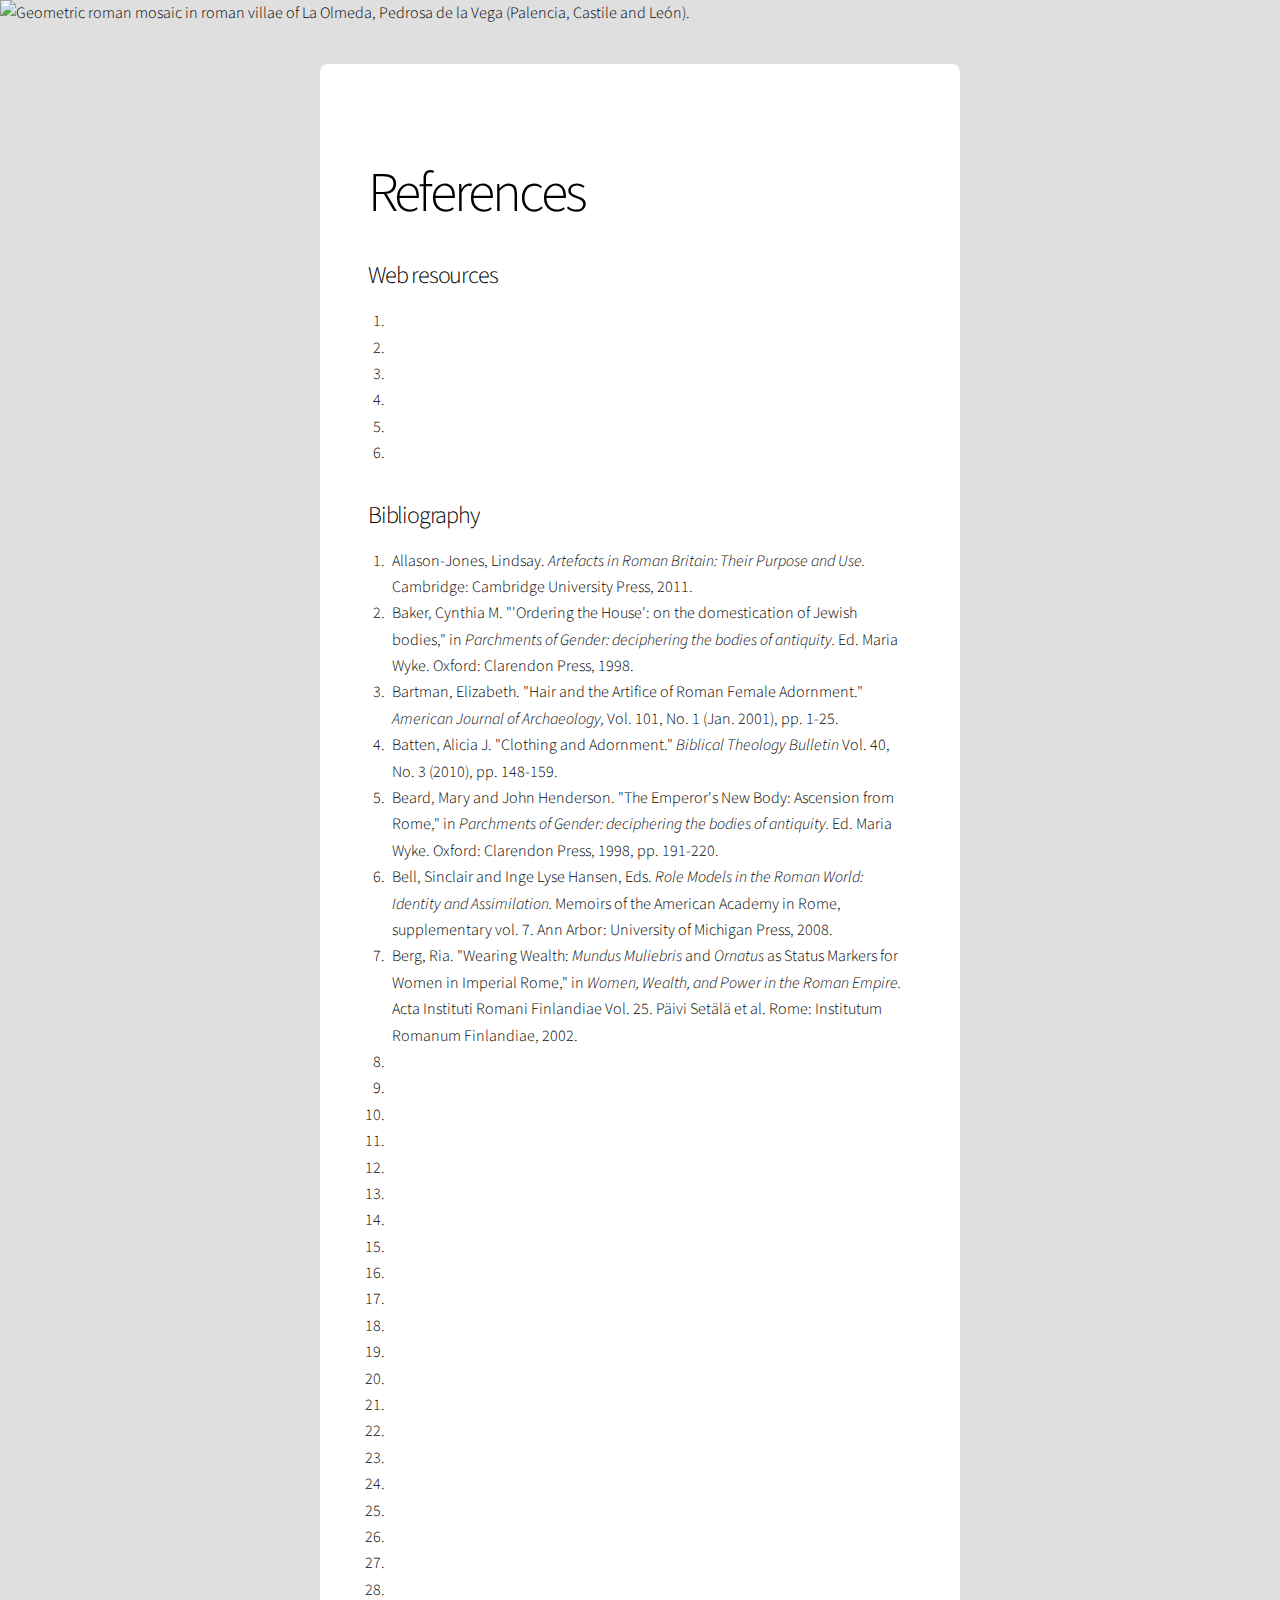
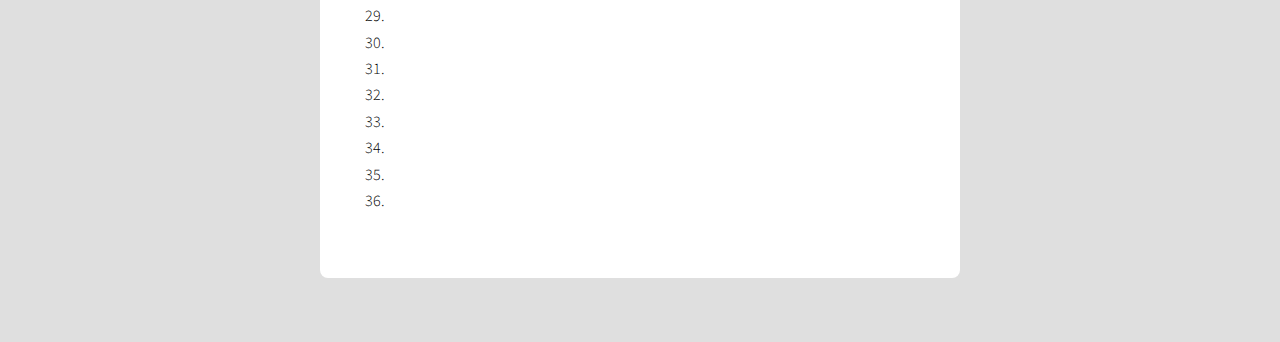
==== commit 41a6b4aa: "change banner style on ref page" ====
--- a/references.html
+++ b/references.html
@@ -7,7 +7,7 @@
     <meta charset="utf-8">
     <body>
 
-      <section class="banner style5 fullscreen content-align-left">
+      <section class="banner style2 fullscreen content-align-left">
         <div class="content">
           <p>
             <h1>References</h1>
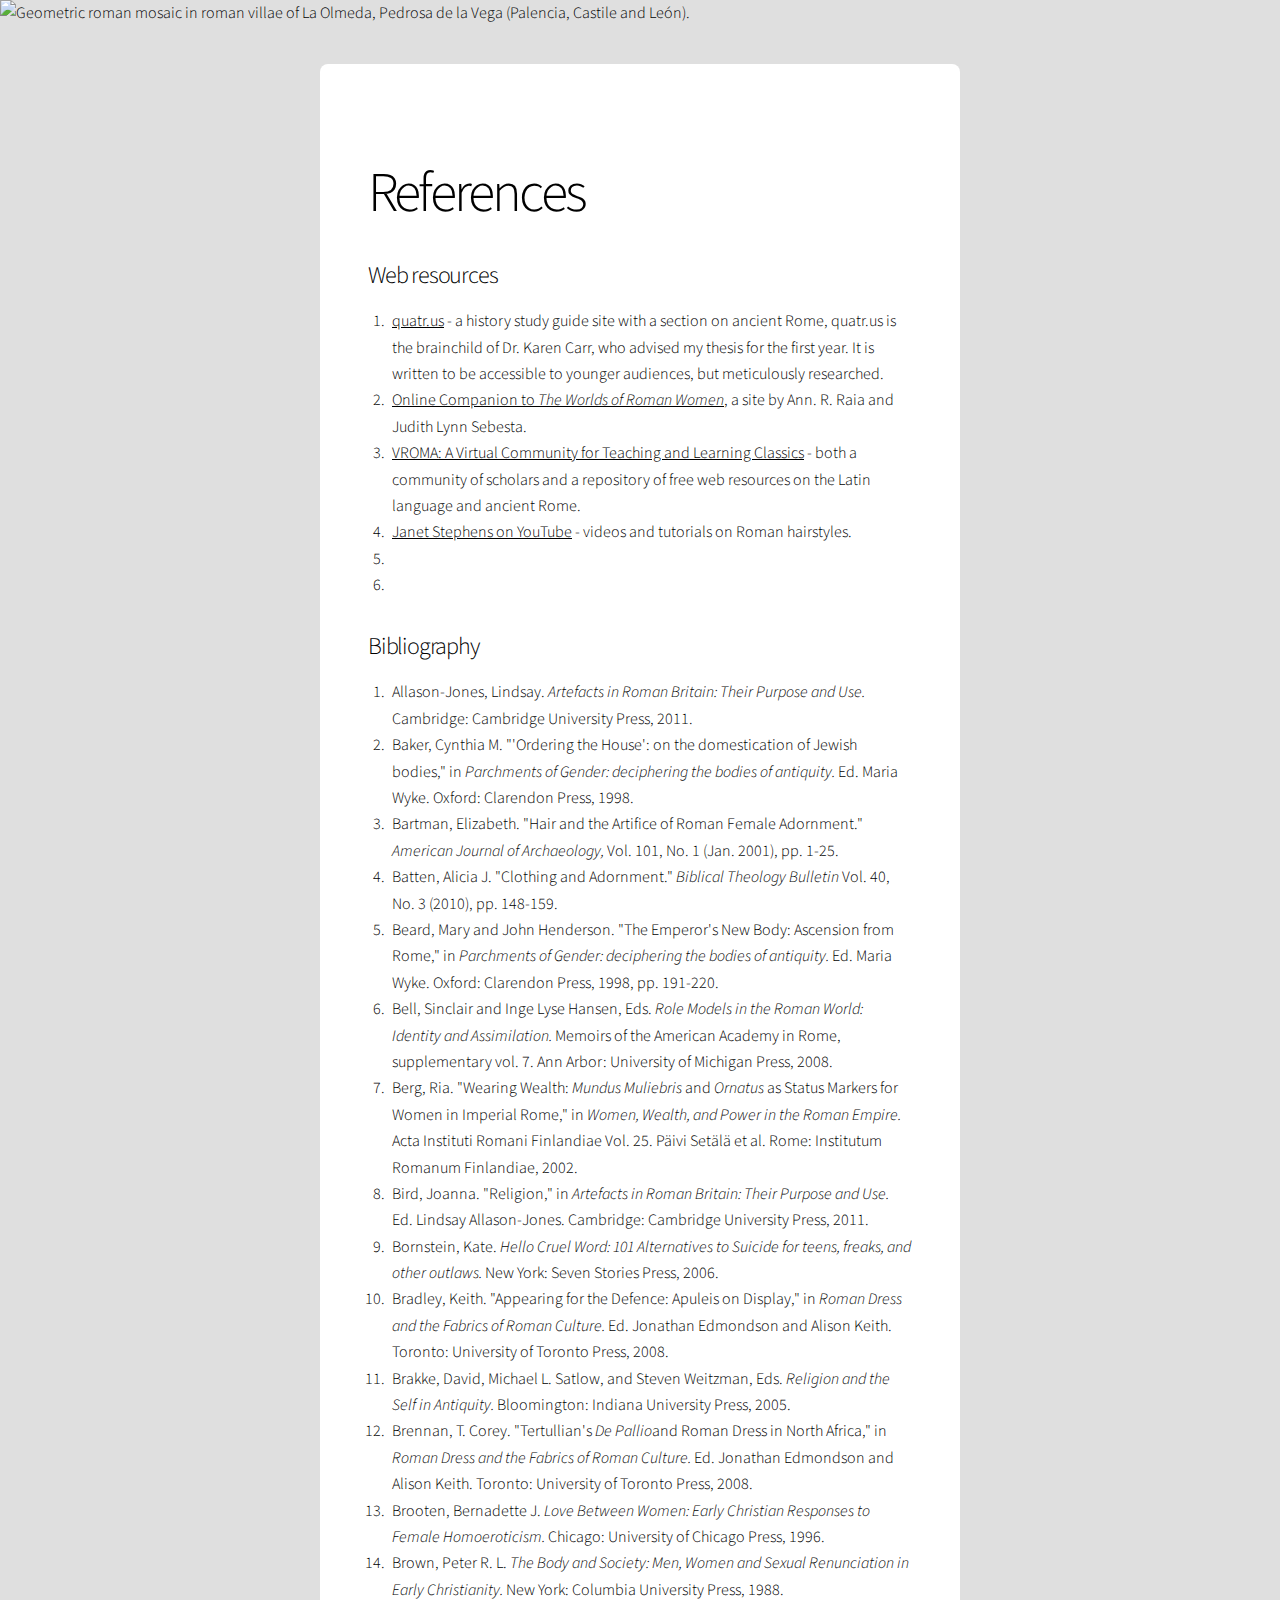
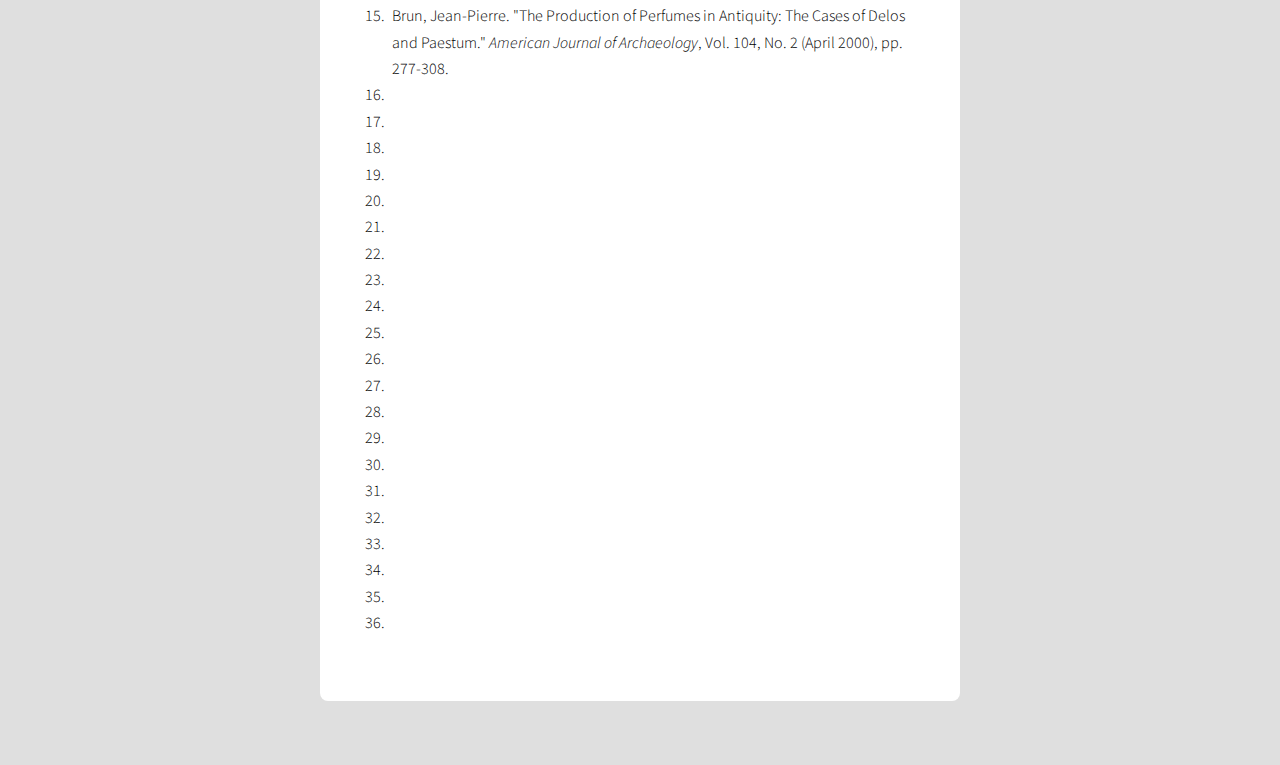
==== commit 20fdb6c1: "more resources" ====
--- a/references.html
+++ b/references.html
@@ -14,10 +14,10 @@
           </p>
             <h3>Web resources</h3>
             <ol>
-              <li></li>
-              <li></li>
-              <li></li>
-              <li></li>
+              <li><a href="http://quatr.us/romans/">quatr.us</a> - a history study guide site with a section on ancient Rome, quatr.us is the brainchild of Dr. Karen Carr, who advised my thesis for the first year. It is written to be accessible to younger audiences, but meticulously researched.</li>
+              <li><a href="http://www2.cnr.edu/home/sas/araia/companion.html">Online Companion to <em>The Worlds of Roman Women</em></a>, a site by Ann. R. Raia and Judith Lynn Sebesta.</li>
+              <li><a href="http://vroma.org/">VROMA: A Virtual Community for Teaching and Learning Classics</a> - both a community of scholars and a repository of free web resources on the Latin language and ancient Rome.</li>
+              <li><a href="https://www.youtube.com/user/jntvstp">Janet Stephens on YouTube</a> - videos and tutorials on Roman hairstyles.</li>
               <li></li>
               <li></li>
             </ol>
@@ -31,14 +31,14 @@
               <li>Beard, Mary and John Henderson. "The Emperor's New Body: Ascension from Rome," in <em>Parchments of Gender: deciphering the bodies of antiquity.</em> Ed. Maria Wyke. Oxford: Clarendon Press, 1998, pp. 191-220.</li>
               <li>Bell, Sinclair and Inge Lyse Hansen, Eds. <em>Role Models in the Roman World: Identity and Assimilation.</em> Memoirs of the American Academy in Rome, supplementary vol. 7. Ann Arbor: University of Michigan Press, 2008.</li>
               <li>Berg, Ria. "Wearing Wealth: <em>Mundus Muliebris </em> and <em>Ornatus</em> as Status Markers for Women in Imperial Rome," in <em>Women, Wealth, and Power in the Roman Empire.</em> Acta Instituti Romani Finlandiae Vol. 25. Päivi Setälä et al. Rome: Institutum Romanum Finlandiae, 2002.</li>
-              <li></li>
-              <li></li>
-              <li></li>
-              <li></li>
-              <li></li>
-              <li></li>
-              <li></li>
-              <li></li>
+              <li>Bird, Joanna. "Religion," in <em>Artefacts in Roman Britain: Their Purpose and Use.</em> Ed. Lindsay Allason-Jones. Cambridge: Cambridge University Press, 2011.</li>
+              <li>Bornstein, Kate. <em>Hello Cruel Word: 101 Alternatives to Suicide for teens, freaks, and other outlaws.</em> New York: Seven Stories Press, 2006.</li>
+              <li>Bradley, Keith. "Appearing for the Defence: Apuleis on Display," in <em>Roman Dress and the Fabrics of Roman Culture.</em> Ed. Jonathan Edmondson and Alison Keith. Toronto: University of Toronto Press, 2008.</li>
+              <li>Brakke, David, Michael L. Satlow, and Steven Weitzman, Eds. <em>Religion and the Self in Antiquity.</em> Bloomington: Indiana University Press, 2005.</li>
+              <li>Brennan, T. Corey. "Tertullian's <em>De Pallio</em>and Roman Dress in North Africa," in <em>Roman Dress and the Fabrics of Roman Culture.</em> Ed. Jonathan Edmondson and Alison Keith. Toronto: University of Toronto Press, 2008.</li>
+              <li>Brooten, Bernadette J. <em>Love Between Women: Early Christian Responses to Female Homoeroticism.</em> Chicago: University of Chicago Press, 1996.</li>
+              <li>Brown, Peter R. L. <em>The Body and Society: Men, Women and Sexual Renunciation in Early Christianity.</em> New York: Columbia University Press, 1988.</li>
+              <li>Brun, Jean-Pierre. "The Production of Perfumes in Antiquity: The Cases of Delos and Paestum." <em>American Journal of Archaeology</em>, Vol. 104, No. 2 (April 2000), pp. 277-308.</li>
               <li></li>
               <li></li>
               <li></li>
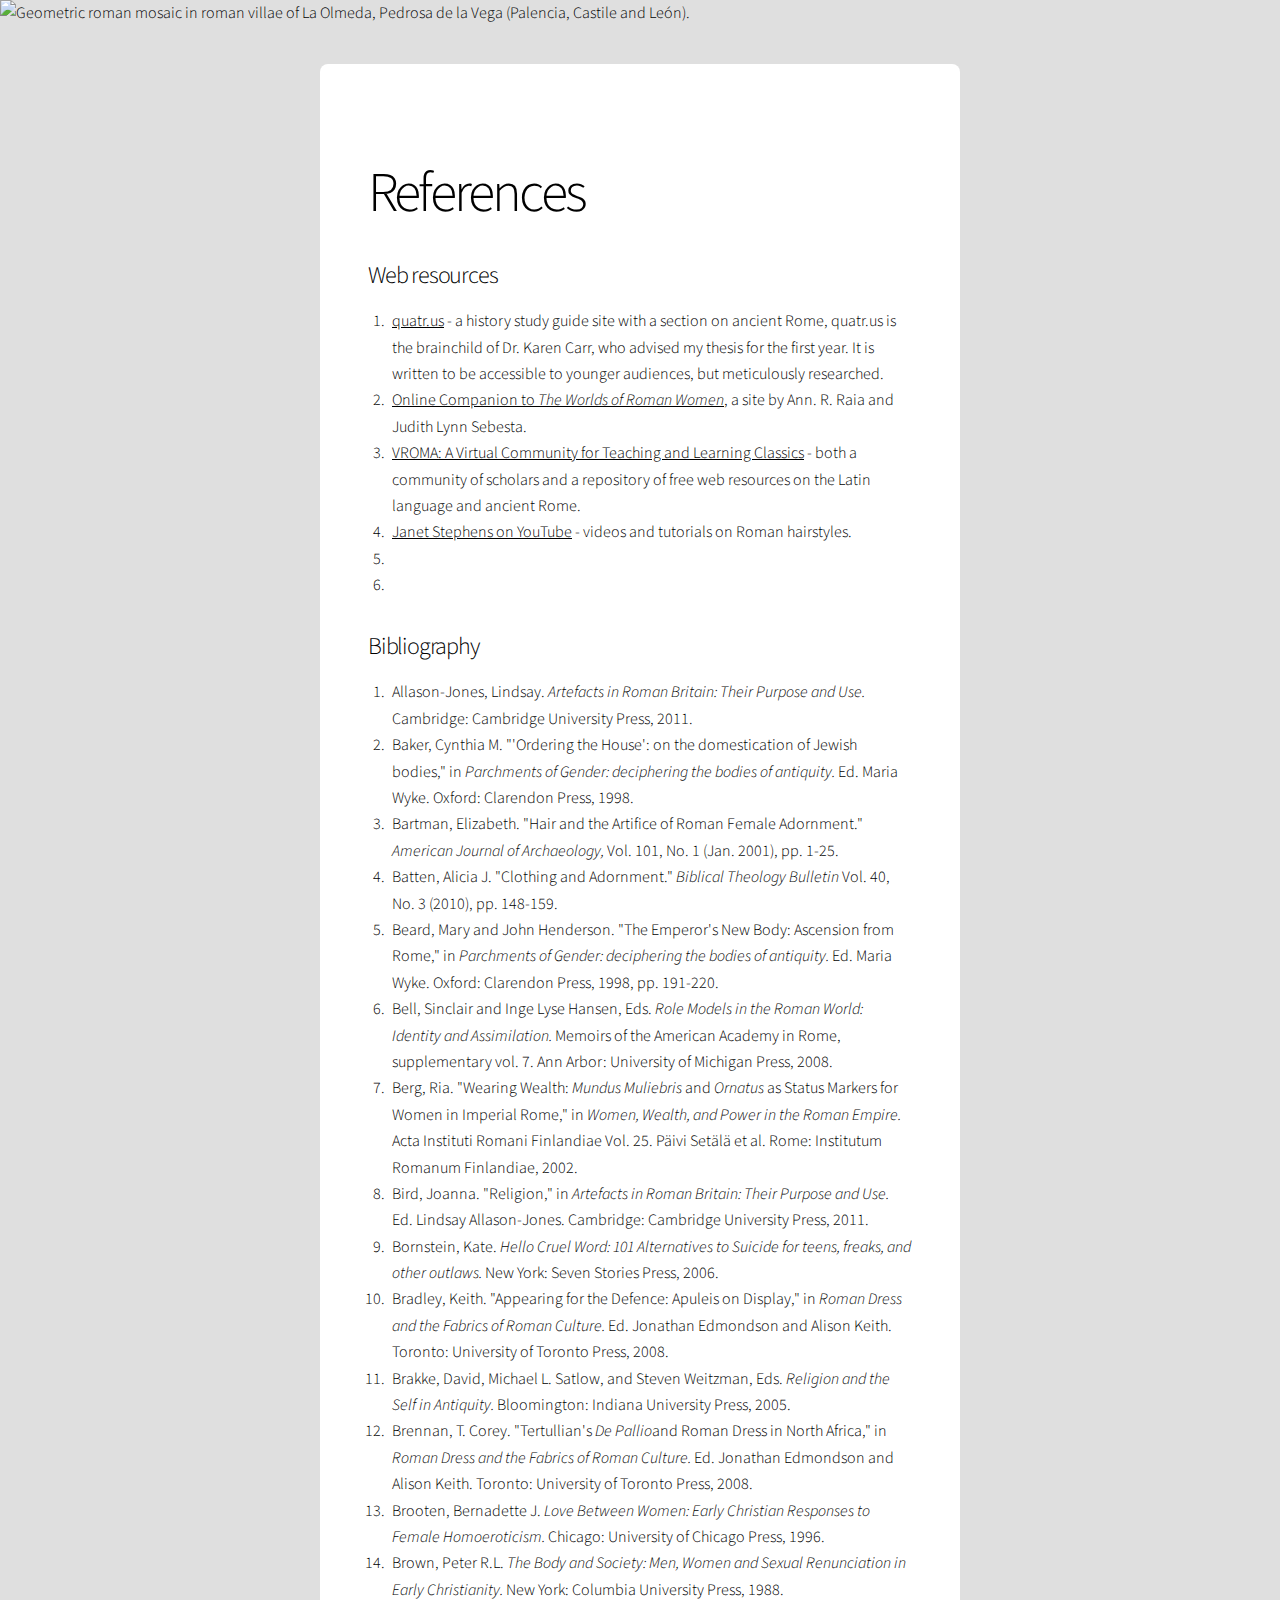
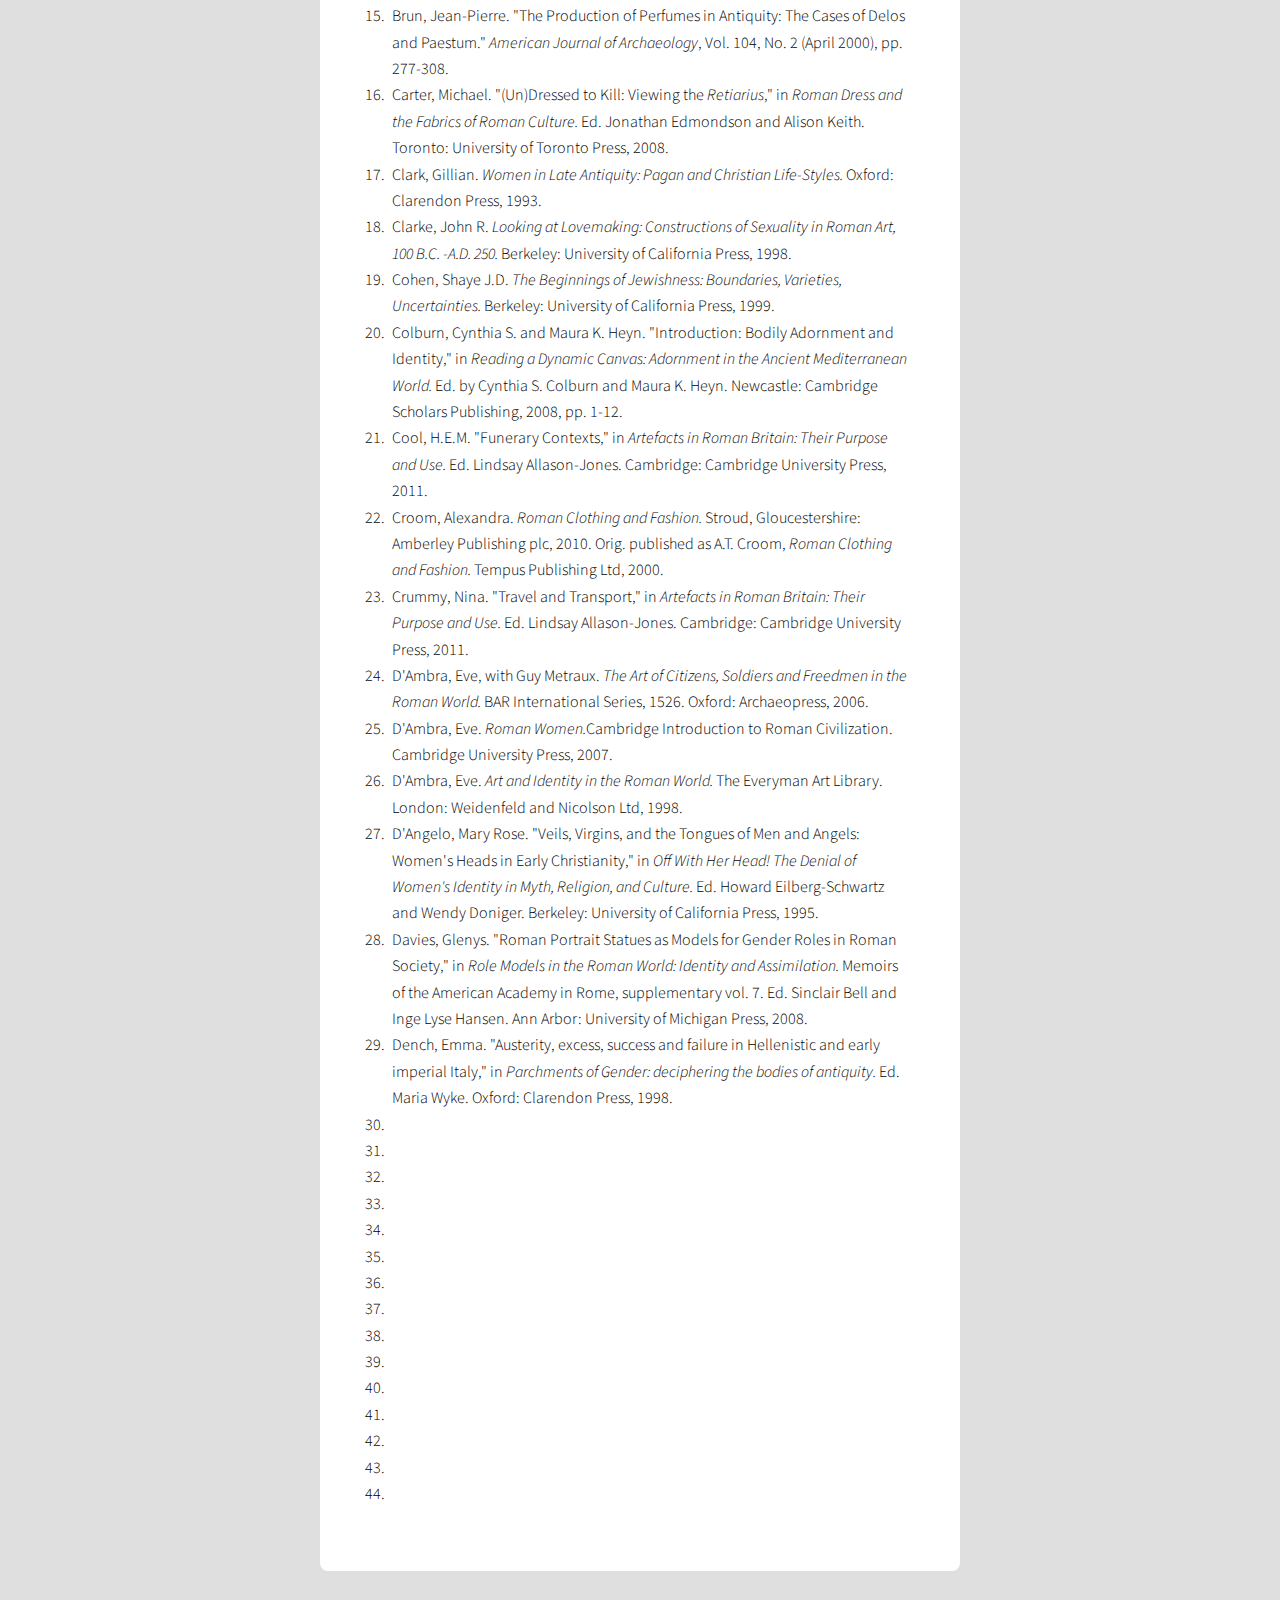
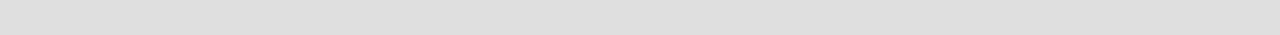
==== commit 54b67df5: "more resources" ====
--- a/references.html
+++ b/references.html
@@ -37,14 +37,22 @@
               <li>Brakke, David, Michael L. Satlow, and Steven Weitzman, Eds. <em>Religion and the Self in Antiquity.</em> Bloomington: Indiana University Press, 2005.</li>
               <li>Brennan, T. Corey. "Tertullian's <em>De Pallio</em>and Roman Dress in North Africa," in <em>Roman Dress and the Fabrics of Roman Culture.</em> Ed. Jonathan Edmondson and Alison Keith. Toronto: University of Toronto Press, 2008.</li>
               <li>Brooten, Bernadette J. <em>Love Between Women: Early Christian Responses to Female Homoeroticism.</em> Chicago: University of Chicago Press, 1996.</li>
-              <li>Brown, Peter R. L. <em>The Body and Society: Men, Women and Sexual Renunciation in Early Christianity.</em> New York: Columbia University Press, 1988.</li>
+              <li>Brown, Peter R.L. <em>The Body and Society: Men, Women and Sexual Renunciation in Early Christianity.</em> New York: Columbia University Press, 1988.</li>
               <li>Brun, Jean-Pierre. "The Production of Perfumes in Antiquity: The Cases of Delos and Paestum." <em>American Journal of Archaeology</em>, Vol. 104, No. 2 (April 2000), pp. 277-308.</li>
-              <li></li>
-              <li></li>
-              <li></li>
-              <li></li>
-              <li></li>
-              <li></li>
+              <li>Carter, Michael. "(Un)Dressed to Kill: Viewing the <em>Retiarius</em>," in <em>Roman Dress and the Fabrics of Roman Culture.</em> Ed. Jonathan Edmondson and Alison Keith. Toronto: University of Toronto Press, 2008.</li>
+              <li>Clark, Gillian. <em>Women in Late Antiquity: Pagan and Christian Life-Styles.</em> Oxford: Clarendon Press, 1993.</li>
+              <li>Clarke, John R. <em>Looking at Lovemaking: Constructions of Sexuality in Roman Art, 100 B.C. -A.D. 250.</em> Berkeley: University of California Press, 1998.</li>
+              <li>Cohen, Shaye J.D. <em>The Beginnings of Jewishness: Boundaries, Varieties, Uncertainties.</em> Berkeley: University of California Press, 1999.</li>
+              <li>Colburn, Cynthia S. and Maura K. Heyn. "Introduction: Bodily Adornment and Identity," in <em>Reading a Dynamic Canvas: Adornment in the Ancient Mediterranean World.</em> Ed. by Cynthia S. Colburn and Maura K. Heyn. Newcastle: Cambridge Scholars Publishing, 2008, pp. 1-12.</li>
+              <li>Cool, H.E.M. "Funerary Contexts," in <em>Artefacts in Roman Britain: Their Purpose and Use.</em> Ed. Lindsay Allason-Jones. Cambridge: Cambridge University Press, 2011.</li>
+              <li>Croom, Alexandra. <em>Roman Clothing and Fashion.</em> Stroud, Gloucestershire: Amberley Publishing plc, 2010. Orig. published as A.T. Croom, <em>Roman Clothing and Fashion.</em> Tempus Publishing Ltd, 2000.</li>
+              <li>Crummy, Nina. "Travel and Transport," in <em>Artefacts in Roman Britain: Their Purpose and Use.</em> Ed. Lindsay Allason-Jones. Cambridge: Cambridge University Press, 2011.</li>
+              <li>D'Ambra, Eve, with Guy Metraux. <em>The Art of Citizens, Soldiers and Freedmen in the Roman World.</em> BAR International Series, 1526. Oxford: Archaeopress, 2006.</li>
+              <li>D'Ambra, Eve. <em>Roman Women.</em>Cambridge Introduction to Roman Civilization. Cambridge University Press, 2007.</li>
+              <li>D'Ambra, Eve. <em>Art and Identity in the Roman World.</em> The Everyman Art Library. London: Weidenfeld and Nicolson Ltd, 1998.</li>
+              <li>D'Angelo, Mary Rose. "Veils, Virgins, and the Tongues of Men and Angels: Women's Heads in Early Christianity," in <em>Off With Her Head! The Denial of Women's Identity in Myth, Religion, and Culture.</em> Ed. Howard Eilberg-Schwartz and Wendy Doniger. Berkeley: University of California Press, 1995.</li>
+              <li>Davies, Glenys. "Roman Portrait Statues as Models for Gender Roles in Roman Society," in <em>Role Models in the Roman World: Identity and Assimilation.</em> Memoirs of the American Academy in Rome, supplementary vol. 7. Ed. Sinclair Bell and Inge Lyse Hansen. Ann Arbor: University of Michigan Press, 2008.</li>
+              <li>Dench, Emma. "Austerity, excess, success and failure in Hellenistic and early imperial Italy," in <em>Parchments of Gender: deciphering the bodies of antiquity.</em> Ed. Maria Wyke. Oxford: Clarendon Press, 1998.</li>
               <li></li>
               <li></li>
               <li></li>
